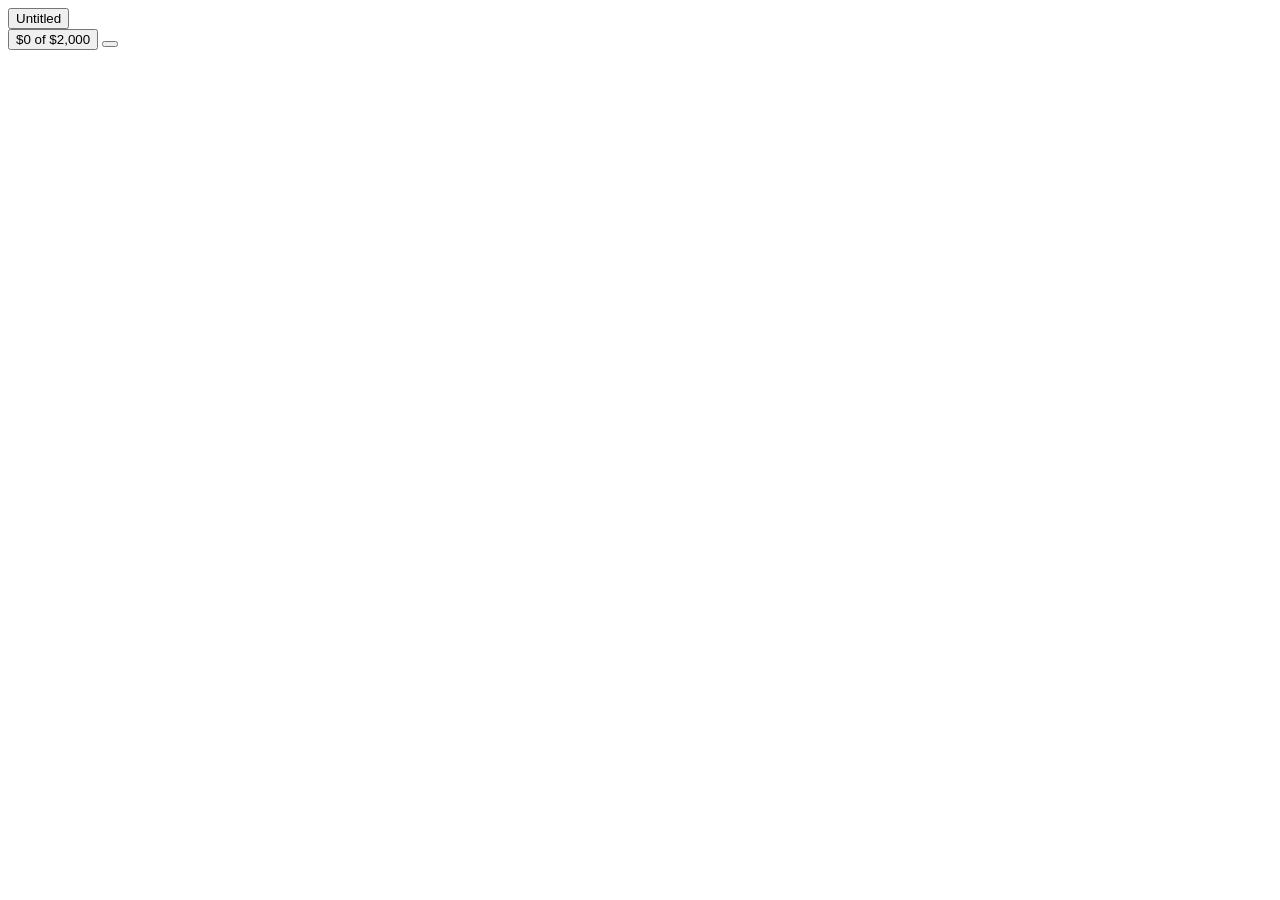
==== app/index.html @ 0c310a6a "4.1.0: one recovery key for the whole cristianbagrin.com account - The data key goes under the accou" ====
<!doctype html>
<html lang="en" data-theme="light" data-font="serif" data-mode="write" data-format="basic">
<head>
  <meta charset="utf-8">
  <meta name="viewport" content="width=device-width, initial-scale=1, viewport-fit=cover">
  <title>Ten Dollar Words</title>
  <meta name="description" content="Ten Dollar Words: a writing app where every word costs $10.">
  <meta name="robots" content="noindex">
  <meta name="theme-color" content="#ffffff">
  <link rel="manifest" href="manifest.webmanifest">
  <link rel="icon" href="icons/icon.svg" type="image/svg+xml">
  <link rel="apple-touch-icon" href="icons/icon-180.png">
  <link rel="preconnect" href="https://fonts.googleapis.com">
  <link rel="preconnect" href="https://fonts.gstatic.com" crossorigin>
  <!-- The page's serif, the typewriter option, and the Traditional Chinese fallback. The UI is the system font. -->
  <link rel="stylesheet" href="https://fonts.googleapis.com/css2?family=Source+Serif+4:ital,opsz,wght@0,8..60,300..800;1,8..60,300..800&amp;family=Courier+Prime:ital,wght@0,400;0,700;1,400;1,700&amp;family=Noto+Serif+TC:wght@400;700&amp;display=swap">
  <link rel="stylesheet" href="css/base.css?v=4.1.0">
  <link rel="stylesheet" href="css/page.css?v=4.1.0">
  <link rel="stylesheet" href="css/margin.css?v=4.1.0">
  <link rel="stylesheet" href="css/surfaces.css?v=4.1.0">
</head>
<body>
  <!-- Drafts: a sidebar that comes over from the left edge (a sheet on a phone). -->
  <div id="drafts-edge" class="drafts-edge" aria-hidden="true"></div>
  <aside id="drafts" class="drafts" aria-labelledby="drafts-title"></aside>
  <!-- The spine: the draft on the left, what it has cost on the right, and the command palette. -->
  <header id="spine" class="spine">
    <div class="spine-left">
      <button id="spine-title" class="spine-title" type="button" aria-controls="drafts" aria-expanded="false">
        <span class="spine-title-text">Untitled</span>
      </button>
      <button id="spine-stage" class="spine-stage" type="button" aria-haspopup="menu" hidden></button>
    </div>
    <div class="spine-right">
      <span id="spine-notes" class="spine-notes" hidden></span>
      <button id="spine-spend" class="spine-spend" type="button" aria-haspopup="dialog">
        <span class="spend-amt">$0</span><span class="spend-of"> of $2,000</span>
      </button>
      <button id="spine-sync" class="spine-sync" type="button" hidden><span class="sync-dot" aria-hidden="true"></span></button>
      <button id="spine-more" class="spine-more" type="button" aria-haspopup="dialog" aria-label="Commands"></button>
    </div>
  </header>

  <main id="page" class="page">
    <div id="sheet" class="sheet">
      <div id="surface" class="surface">
        <div id="gutter" class="gutter" aria-hidden="true"></div>
        <div id="under" class="under" aria-hidden="true"></div>
        <div id="editor" class="editor" role="textbox" aria-multiline="true" aria-label="Your draft"
          spellcheck="false" autocapitalize="sentences" autocorrect="off" translate="no"
          data-placeholder="Start writing. Every word costs $10."></div>
        <div id="aids" class="aids"></div>
        <div id="chips" class="chips"></div>
        <div id="margin" class="margin" aria-label="Margin"></div>
      </div>
    </div>
  </main>

  <!-- The margin's fixed parts: its switcher, a panel for Overflow, and cards pinned at its foot. -->
  <div id="margin-head" class="margin-head" hidden></div>
  <div id="margin-panel" class="margin-panel" hidden></div>
  <div id="margin-foot" class="margin-foot" aria-live="polite"></div>

  <dialog id="palette" class="palette" aria-label="Commands"></dialog>
  <dialog id="drafts-dialog" class="drafts-sheet" aria-label="Drafts"></dialog>
  <dialog id="settings-dialog" class="settings" aria-labelledby="settings-title"></dialog>
  <dialog id="tally" class="tally" aria-label="Spend and budget"></dialog>
  <dialog id="margin-sheet" class="margin-sheet"></dialog>
  <dialog id="recovery-dialog" class="recovery" aria-labelledby="recovery-title"></dialog>
  <div id="toast" class="toast" role="status" aria-live="polite" hidden></div>

  <script src="js/data.js?v=4.1.0"></script>
  <script src="js/inline.js?v=4.1.0"></script>
  <script src="js/engine.js?v=4.1.0"></script>
  <script src="js/marks.js?v=4.1.0"></script>
  <script src="js/spell.js?v=4.1.0"></script>
  <script src="js/notion-map.js?v=4.1.0"></script>
  <script src="js/sound.js?v=4.1.0"></script>
  <script src="js/store.js?v=4.1.0"></script>
  <script src="js/ai.js?v=4.1.0"></script>
  <script src="js/ai-mock.js?v=4.1.0"></script>
  <script src="js/notion.js?v=4.1.0"></script>
  <script src="js/sync.js?v=4.1.0"></script>
  <script src="js/vault.js?v=4.1.0"></script>
  <script src="js/account-keyring.js?v=4.1.0"></script>
  <script src="js/keyring.js?v=4.1.0"></script>
  <script src="js/account.js?v=4.1.0"></script>
  <script src="js/formats.js?v=4.1.0"></script>
  <script src="js/keys.js?v=4.1.0"></script>
  <script src="js/editor.js?v=4.1.0"></script>
  <script src="js/ui.js?v=4.1.0"></script>
  <script src="js/spine.js?v=4.1.0"></script>
  <script src="js/margin.js?v=4.1.0"></script>
  <script src="js/review.js?v=4.1.0"></script>
  <script src="js/drafts.js?v=4.1.0"></script>
  <script src="js/dialogs.js?v=4.1.0"></script>
  <script src="js/alts.js?v=4.1.0"></script>
  <script src="js/menu.js?v=4.1.0"></script>
  <script src="js/overflow.js?v=4.1.0"></script>
  <script src="js/lab.js?v=4.1.0"></script>
  <script src="js/challenges.js?v=4.1.0"></script>
  <script src="js/challenge-ui.js?v=4.1.0"></script>
  <script src="js/desk.js?v=4.1.0"></script>
  <script src="js/blocks.js?v=4.1.0"></script>
  <script src="js/notes.js?v=4.1.0"></script>
  <script src="js/bubble.js?v=4.1.0"></script>
  <script src="js/links.js?v=4.1.0"></script>
  <script src="js/fx.js?v=4.1.0"></script>
  <script src="js/bench.js?v=4.1.0"></script>
  <script src="js/palette.js?v=4.1.0"></script>
  <script src="js/app.js?v=4.1.0"></script>
</body>
</html>
---- app/css/surfaces.css ----
/* Things that float: dialogs and sheets, the palette, the drafts switcher, settings, the tally,
   the bar over a selection, the "/" menu, colors. All white paper, 13px corners, one shadow. */

/* ---------- Dialogs: grow from their source, fade back the same way ---------- */
dialog {
  padding: 0; border: 0; max-width: calc(100vw - 32px); max-height: calc(100dvh - 32px);
  background: var(--paper); color: var(--ink); border-radius: var(--r); box-shadow: var(--shadow-lg);
  font: 400 13px/1.4 var(--font-ui); overscroll-behavior: contain;
  transition: opacity 120ms ease, transform 240ms var(--spring);
}
dialog::backdrop { background: var(--scrim); animation: fade-in 140ms ease; transition: opacity 110ms ease; }
dialog.is-entering { opacity: 0; transform: scale(.97); transition: none; }
dialog.is-leaving { opacity: 0; transform: scale(.985); transition-duration: 100ms; transition-timing-function: ease-in; pointer-events: none; }
dialog.is-leaving::backdrop { opacity: 0; }
dialog.is-anchored { margin: 0; position: fixed; }
dialog.is-anchored::backdrop { background: transparent; }
.grabber { display: none; }
.dlg-head { display: flex; align-items: center; justify-content: space-between; gap: 12px; padding: 14px 12px 8px 18px; }
.dlg-head h2 { font: 650 17px/1.2 var(--font-ui); letter-spacing: -.022em; outline: none; }

/* In the narrow layout every dialog is a bottom sheet with a grabber. */
dialog.as-sheet {
  position: fixed; inset: auto 0 0 0; margin: 0 auto; width: 100%; max-width: 640px;
  max-height: calc(100dvh - var(--safe-t) - var(--s7)); border-radius: var(--r-lg) var(--r-lg) 0 0;
  padding-bottom: var(--safe-b); transition: none; opacity: 1;
  bottom: var(--kb, 0px);
}
dialog.as-sheet.is-leaving { opacity: 1; }
dialog.as-sheet::backdrop { opacity: var(--sheet-k, 1); animation: fade-in 260ms ease; }
dialog.as-sheet .grabber { display: block; position: absolute; z-index: 3; top: 0; left: 50%; width: 80px; height: 22px; margin-left: -40px; touch-action: none; cursor: grab; }
dialog.as-sheet .grabber::before { content: ""; position: absolute; top: 6px; left: 22px; width: 36px; height: 5px; border-radius: 3px; background: var(--rule-2); }
dialog.as-sheet .sheet-drag { touch-action: none; }
@media (prefers-reduced-transparency: reduce) { dialog::backdrop { background: rgba(24, 28, 36, .35); } }

/* ---------- The command palette ---------- */
.palette { width: min(580px, calc(100vw - 32px)); margin-top: 13vh; max-height: min(560px, 72vh); overflow: hidden; }
.palette[open] { display: flex; flex-direction: column; }
.pal-search { position: relative; flex: none; display: flex; align-items: center; gap: 10px; padding: 0 16px; border-bottom: 1px solid var(--rule); }
.pal-search .icon { color: var(--ink-3); }
.pal-search input { height: 52px; padding: 0; border: 0; border-radius: 0; background: transparent; font: 400 17px/1 var(--font-ui); letter-spacing: -.022em; box-shadow: none !important; }
.pal-back { margin-left: -8px; }
.pal-crumb { flex: none; color: var(--ink-2); font: 600 13px/1 var(--font-ui); }
.pal-list { flex: 1; min-height: 0; overflow-y: auto; padding: 6px; scroll-padding: 6px; }
.pal-group { padding: 10px 10px 4px; color: var(--ink-2); font: 600 12px/1.2 var(--font-ui); }
.pal-row {
  display: flex; align-items: center; gap: 12px; width: 100%; min-height: 36px; padding: 6px 10px;
  border: 0; border-radius: var(--r-sm); background: transparent; color: var(--ink); text-align: left; font: 400 13.5px/1.25 var(--font-ui); letter-spacing: -.01em;
}
.pal-row .icon { color: var(--ink-2); }
.pal-row.is-on { background: var(--canvas); box-shadow: inset 0 0 0 1px var(--rule); }
.pal-row.is-on .icon { color: var(--ink); }
.pal-row:active { background: var(--press); }
.pal-row[aria-disabled="true"] { color: var(--ink-3); }
.pal-label { flex: 1; min-width: 0; }
.pal-note { color: var(--ink-2); font-size: 12px; white-space: nowrap; overflow: hidden; text-overflow: ellipsis; max-width: 45%; }
.pal-state { color: var(--ink-2); font-size: 12px; }
.pal-state.is-on { color: var(--blue); font-weight: 600; }
.pal-check { color: var(--blue); }
.pal-desc { display: block; color: var(--ink-2); font-size: 12px; margin-top: 2px; letter-spacing: 0; }
.pal-empty { padding: 21px 12px; color: var(--ink-2); text-align: center; }
.pal-foot { flex: none; display: flex; align-items: center; gap: 14px; padding: 9px 16px; border-top: 1px solid var(--rule); color: var(--ink-2); font-size: 12px; font-variant-numeric: tabular-nums; }
.pal-foot .pal-count { flex: 1; min-width: 0; overflow: hidden; text-overflow: ellipsis; white-space: nowrap; }
.pal-foot .pal-keys { display: inline-flex; align-items: center; gap: 5px; white-space: nowrap; }
.palette.as-sheet { margin-top: 0; max-height: 82dvh; height: 82dvh; }
.palette.as-sheet .pal-search { padding-top: 14px; border-bottom: 0; }
.palette.as-sheet .pal-search input { height: 44px; padding: 0 12px; border-radius: var(--r-sm); background: var(--canvas); font-size: 16px; }
.palette.as-sheet .pal-search > .icon { display: none; }
.palette.as-sheet .pal-row { min-height: 46px; font-size: 15px; }
.palette.as-sheet .pal-row .keys, .palette.as-sheet .pal-foot .pal-keys { display: none; }

/* ---------- Drafts: the sidebar ----------
   Out of sight until the pointer rests on the left edge (it comes over the page as a card and
   leaves with the pointer), or kept open from the title: docked beside the page when there is
   room, over it when there isn't. A sheet on a phone. */
:root { --dw: 292px; }
.drafts-edge { position: fixed; z-index: 39; top: calc(var(--spine-h) + var(--safe-t)); bottom: 0; left: 0; width: 22px; }
html[data-drafts]:not([data-drafts=""]) .drafts-edge { display: none; }
@media (max-width: 1079px), (hover: none) { .drafts-edge { display: none; } }
.drafts {
  position: fixed; z-index: 40; left: 8px; top: calc(var(--spine-h) + var(--safe-t) + 4px); bottom: 8px; width: var(--dw);
  display: flex; flex-direction: column; background: var(--paper); color: var(--ink);
  border-radius: var(--r); box-shadow: var(--shadow-lg);
  font: 400 13px/1.4 var(--font-ui);
  /* --dx is driven by the spring in drafts.js: it follows the pointer's intent and can turn round mid-flight. */
  transform: translate3d(var(--dx, calc(-100% - 24px)), 0, 0); visibility: hidden; will-change: transform; contain: layout paint;
}
html[data-drafts="peek"] .drafts, html[data-drafts="held"] .drafts, html[data-drafts="pinned"] .drafts, .drafts.is-moving { visibility: visible; }
/* Docked: flush with the edge, part of the desk and not a card over it. */
html[data-drafts="pinned"] .drafts { left: 0; top: 0; bottom: 0; background: var(--canvas); border-radius: 0; box-shadow: none; }
@media (max-width: 1079px) { .drafts { display: none; } }

@media (prefers-contrast: more) { .drafts { box-shadow: inset -1px 0 0 var(--ink-3); } }

.dr { flex: 1; min-height: 0; display: flex; flex-direction: column; }
.dr-head { flex: none; display: flex; align-items: center; gap: 2px; height: calc(var(--spine-h) + 2px); padding: 0 8px 0 16px; }
.dr-name { flex: 1; min-width: 0; margin: 0; overflow: hidden; text-overflow: ellipsis; white-space: nowrap; font: 600 13px/1.2 var(--font-ui); letter-spacing: -.006em; color: var(--ink); }
.dr-tool {
  position: relative; display: inline-grid; place-items: center; flex: none; width: 28px; height: 28px; padding: 0; border: 0; border-radius: var(--r-xs);
  background: transparent; color: var(--ink-3); transition: background-color 120ms ease, color 120ms ease, transform var(--press-t) ease-out;
}
.dr-tool:hover { background: var(--hover); color: var(--ink); }
.dr-tool:active { transform: scale(.92); }
.dr-tool .icon { width: 15px; height: 15px; }
.dr-pin[aria-pressed="true"] { color: var(--ink); }
/* The sync button: tiny, and it says what it knows when you rest on it. */
.dr-sync .icon { width: 13px; height: 13px; }
.dr-sync[data-state="syncing"] .icon, .dr-sync[data-state="other-tab"] .icon { animation: turn 900ms linear infinite; color: var(--blue); }
.dr-sync[data-state="error"] { color: var(--red); }
.dr-sync[data-state="offline"] { color: var(--warn); }
@keyframes turn { to { transform: rotate(360deg); } }

.dr-find { flex: none; position: relative; margin: 0 10px 8px; }
.dr-find .icon { position: absolute; left: 9px; top: 8px; width: 14px; height: 14px; color: var(--ink-3); pointer-events: none; }
.dr-find-input.dr-find-input { width: 100%; height: 30px; padding: 0 8px 0 30px; border: 0; border-radius: var(--r-sm); background: var(--hover); font-size: 13px; }

/* The view: group, sort, filter. Quiet words until you want them. */
.dr-bar { flex: none; display: flex; align-items: center; gap: 1px; padding: 0 8px 4px 10px; }
.dr-view {
  position: relative; display: inline-flex; align-items: center; gap: 4px; height: 26px; padding: 0 7px; border: 0; border-radius: var(--r-xs);
  background: transparent; color: var(--ink-2); font: 500 12px/1 var(--font-ui); white-space: nowrap; max-width: 104px;
  transition: background-color 120ms ease, color 120ms ease;
}
.dr-view > span:first-child { overflow: hidden; text-overflow: ellipsis; }
.dr-view:hover { background: var(--hover); color: var(--ink); }
.dr-view-icon { margin-left: auto; width: 26px; padding: 0; justify-content: center; color: var(--ink-3); }
.dr-view-icon .icon { width: 14px; height: 14px; }
.dr-dir { display: inline-grid; transition: transform 260ms var(--spring); }
.dr-dir.is-asc { transform: rotate(180deg); }
.dr-dir .icon { width: 11px; height: 11px; stroke-width: 1.8; }
.dr-n { display: inline-grid; place-items: center; min-width: 15px; height: 15px; padding: 0 4px; border-radius: 8px; background: var(--blue); color: var(--paper); font: 650 10px/1 var(--font-ui); font-variant-numeric: tabular-nums; }
.dr-filters { flex: none; display: flex; flex-wrap: wrap; gap: 4px; padding: 2px 16px 8px; }

.dr-list { flex: 1; min-height: 0; overflow-y: auto; overscroll-behavior: contain; list-style: none; margin: 0; padding: 0 6px 16px; scrollbar-width: thin; }
.dr-group-row { margin-top: 13px; }
.dr-group-row:first-child { margin-top: 4px; }
.dr-group {
  display: flex; align-items: center; gap: 6px; width: 100%; height: 26px; padding: 0 10px; border: 0; border-radius: var(--r-xs);
  background: transparent; color: var(--ink-2); font: 600 12px/1 var(--font-ui); text-align: left;
}
.dr-group .icon { width: 12px; height: 12px; color: var(--ink-3); opacity: 0; transition: opacity 120ms ease, transform 260ms var(--spring); }
.dr-group:hover .icon, .dr-group:focus-visible .icon, .dr-group.is-folded .icon { opacity: 1; }
.dr-group.is-folded .icon { transform: rotate(-90deg); }
.dr-group:hover { color: var(--ink); }

.dr-row { position: relative; padding: 5px 4px 6px 10px; border-radius: var(--r-sm); cursor: pointer; transition: background-color 100ms ease; }
.dr-row:hover, .dr-row:focus-within { background: var(--hover); }
.dr-row:active { background: var(--press); }
.dr-row.is-current { background: color-mix(in srgb, var(--blue-mark) 9%, transparent); }
.dr-line { display: flex; align-items: center; min-height: 24px; }
.dr-open { flex: 0 1 auto; min-width: 0; padding: 0; border: 0; background: transparent; color: var(--ink); text-align: left; cursor: pointer; }
.dr-open:focus-visible { outline-offset: 2px; border-radius: 3px; }
.dr-title { display: block; overflow: hidden; text-overflow: ellipsis; white-space: nowrap; font: 400 15px/1.5 var(--font-serif); }
.dr-row.is-current .dr-title { font-weight: 600; }
/* ↗ rides in the title's line: there on the open draft, on hover for the rest. */
.dr-ext, .dr-del {
  position: relative; flex: none; display: inline-grid; place-items: center; width: 22px; height: 22px; margin-left: 2px; padding: 0; border: 0; border-radius: var(--r-xs);
  background: transparent; color: var(--ink-3); opacity: 0; transition: opacity 120ms ease, background-color 120ms ease, color 120ms ease;
}
.dr-ext .icon { width: 12px; height: 12px; stroke-width: 1.7; }
.dr-del .icon { width: 13px; height: 13px; }
.dr-del { margin-left: auto; }
.dr-row:hover :is(.dr-ext, .dr-del), .dr-row:focus-within :is(.dr-ext, .dr-del), .dr-row.is-current .dr-ext { opacity: 1; }
.dr-ext:hover { background: var(--hover); color: var(--blue); }
.dr-del:hover { background: var(--red-wash); color: var(--red); }
@media (hover: none) { .dr-ext, .dr-del { opacity: 1; } }
.dr-props { display: flex; flex-wrap: wrap; gap: 4px; margin: 1px 0 1px -1px; }
.dr-empty, .dr-foot { margin: 0; padding: 21px 14px; color: var(--ink-2); list-style: none; }
.dr-foot { flex: none; padding: 10px 16px calc(12px + var(--safe-b)); font-size: 12px; }

/* A property is a chip: a soft tint of its Notion color, and a button. */
.chip {
  --c: var(--ink-3);
  position: relative; display: inline-flex; align-items: center; gap: 5px; max-width: 100%; height: 20px; padding: 0 7px; border: 0; border-radius: 4px;
  background: color-mix(in srgb, var(--ink) 7%, transparent); color: var(--ink-2); font: 500 11.5px/1 var(--font-ui); letter-spacing: .005em; white-space: nowrap; cursor: pointer;
  transition: background-color 120ms ease, box-shadow 120ms ease, opacity 120ms ease, transform var(--press-t) ease-out;
}
.chip-text { overflow: hidden; text-overflow: ellipsis; }
.chip.is-tint { background: color-mix(in srgb, var(--c) 15%, var(--paper)); color: color-mix(in srgb, var(--c) 62%, var(--ink)); }
.chip.t-status { border-radius: 10px; padding: 0 8px 0 7px; }
.chip-dot { flex: none; width: 6px; height: 6px; border-radius: 50%; background: var(--c); }
.chip:hover { box-shadow: 0 0 0 1px color-mix(in srgb, var(--c) 45%, transparent); }
.chip:active { transform: scale(.95); }
.chip .icon { width: 10px; height: 10px; stroke-width: 2; }
/* An empty property is only an offer, and only when you're on the row. */
.chip.is-empty { background: transparent; color: var(--ink-3); font-weight: 400; opacity: 0; padding: 0 5px; }
.chip.is-empty::before { content: "+"; }
.dr-row:hover .chip.is-empty, .dr-row:focus-within .chip.is-empty, .dr-row.is-current .chip.is-empty { opacity: 1; }
.chip.is-empty:hover { background: var(--hover); color: var(--ink); box-shadow: none; }
@media (hover: none) { .chip.is-empty { opacity: 1; } }
.chip.is-filter { height: 22px; }

.drafts-sheet.as-sheet { max-height: 88dvh; height: 88dvh; width: 100%; }
.drafts-sheet[open] { display: flex; flex-direction: column; }
.drafts-sheet .dr-head { padding-top: 14px; height: 58px; }
.drafts-sheet .dr-name { font-size: 16px; }
.drafts-sheet .dr-pin { display: none; }
.drafts-sheet .dr-tool { width: 40px; height: 40px; }
.drafts-sheet .dr-find-input.dr-find-input { height: 40px; font-size: 16px; }
.drafts-sheet .dr-find .icon { top: 13px; }
.drafts-sheet .dr-view { height: 34px; font-size: 13px; }
.drafts-sheet .dr-row { padding: 9px 6px 10px 12px; }
.drafts-sheet .dr-title { font-size: 16px; }
.drafts-sheet .chip { height: 26px; font-size: 12.5px; }
.drafts-sheet .dr-ext, .drafts-sheet .dr-del { width: 36px; height: 36px; }

/* ---------- The tally (click the spend) ---------- */
.tally { width: 330px; padding: 16px 16px 14px; }
.tally-amt { display: grid; gap: 3px; }
.tally-spent { color: var(--red); font: 650 30px/1 var(--font-ui); letter-spacing: -.025em; font-variant-numeric: tabular-nums; }
.tally-of { color: var(--ink-2); font-size: 12.5px; font-variant-numeric: tabular-nums; }
.tally-amt.is-over .tally-of { color: var(--red); }
.tally-meter { height: 3px; margin-top: 12px; border-radius: 2px; background: var(--rule); overflow: hidden; }
.tally-meter span { display: block; height: 100%; border-radius: inherit; background: var(--red-mark); transition: width 400ms var(--spring); }
.tally-stats { display: grid; grid-template-columns: 1fr 1fr; gap: 10px 16px; margin: 14px 0 0; }
.tally-stat dt { color: var(--ink-2); font-size: 11.5px; }
.tally-stat dd { margin: 2px 0 0; font: 600 15px/1.2 var(--font-ui); letter-spacing: -.015em; font-variant-numeric: tabular-nums; }
.tally-budget { margin-top: 16px; padding-top: 13px; border-top: 1px solid var(--rule); display: grid; gap: 8px; }
.tally-label { font-weight: 600; font-size: 12.5px; }
.presets { display: flex; flex-wrap: wrap; gap: 5px; }
.preset {
  height: 30px; padding: 0 10px; border: 1px solid var(--rule-2); border-radius: var(--r-sm); background: var(--paper); color: var(--ink);
  font: 600 12.5px/1 var(--font-ui); font-variant-numeric: tabular-nums; transition: background-color 120ms ease, transform var(--press-t) ease-out;
}
.preset:hover { background: var(--canvas); }
.preset:active { transform: scale(.96); }
.preset.is-on { background: var(--ink); border-color: var(--ink); color: var(--paper); }
.tally-custom { display: flex; gap: 6px; }
.tally-custom .money-input { width: 130px; height: 30px; }
.tally-review {
  display: flex; align-items: center; gap: 9px; width: 100%; height: 40px; margin-top: 14px; padding: 0 12px;
  border: 0; border-radius: var(--r-sm); background: var(--blue-wash); color: var(--blue); font: 600 13px/1 var(--font-ui);
  transition: transform var(--press-t) ease-out;
}
.tally-review span:not(.keys) { flex: 1; text-align: left; }
.tally-review:active { transform: scale(.98); }
.tally.as-sheet { padding: 26px 21px calc(21px + var(--safe-b)); }
.tally.as-sheet .preset { height: 40px; padding: 0 13px; }
.tally.as-sheet .tally-review { height: 48px; }

/* ---------- Settings: sections on the left, the section on the right ---------- */
.settings { width: min(780px, calc(100vw - 32px)); height: min(620px, calc(100dvh - 64px)); overflow: hidden; }
.settings[open] { display: grid; grid-template-columns: 196px 1fr; }
.set-nav { display: flex; flex-direction: column; gap: 1px; padding: 14px 8px; background: var(--canvas); border-right: 1px solid var(--rule); overflow-y: auto; }
.set-nav h2 { padding: 2px 10px 12px; font: 650 17px/1.2 var(--font-ui); letter-spacing: -.022em; }
.set-nav-item {
  display: flex; align-items: center; gap: 10px; height: 34px; padding: 0 10px; border: 0; border-radius: var(--r-sm);
  background: transparent; color: var(--ink); text-align: left; font: 400 13px/1 var(--font-ui);
}
.set-nav-item .icon { color: var(--ink-2); }
.set-nav-item:hover { background: var(--hover); }
.set-nav-item[aria-current="true"] { background: var(--paper); box-shadow: var(--shadow-sm); font-weight: 600; }
.set-nav-item .chev-r { display: none; margin-left: auto; color: var(--ink-3); }
.set-version { margin-top: auto; padding: 10px; color: var(--ink-3); font-size: 11.5px; }
.set-main { position: relative; overflow-y: auto; padding: 18px 34px 34px; }
.set-close { position: absolute; top: 10px; right: 10px; }
.set-main-head { display: flex; align-items: center; gap: 4px; margin: 0 0 18px; }
.set-main-head h3 { font: 650 22px/1.2 var(--font-ui); letter-spacing: -.022em; }
.set-back { display: none; margin-left: -10px; }
.set-group { display: grid; margin-bottom: 21px; border-radius: var(--r); box-shadow: inset 0 0 0 1px var(--rule); }
.set-group-title { margin: 0 0 6px 2px; color: var(--ink-2); font: 600 12px/1.3 var(--font-ui); }
.set-row { display: flex; align-items: center; justify-content: space-between; gap: 16px; min-height: 48px; padding: 10px 14px; }
.set-row + .set-row { border-top: 1px solid var(--rule); }
.set-row.is-stack { display: grid; justify-content: stretch; gap: 8px; }
.set-label { display: grid; gap: 2px; min-width: 0; cursor: default; }
.set-label > span:first-child { color: var(--ink); font-size: 13px; }
.set-label .hint { font-size: 12px; }
.set-note { margin: -12px 2px 21px; color: var(--ink-2); font-size: 12px; line-height: 1.5; }
.set-actions { display: flex; flex-wrap: wrap; gap: 8px; align-items: center; }
.set-field { display: grid; gap: 6px; }
.set-field > label, .set-sub { font-weight: 600; font-size: 12.5px; }
.set-status { color: var(--ink-2); font-size: 12.5px; }
.set-status:empty { display: none; }
.set-status.is-error { color: var(--red); }
.fonts { display: grid; grid-template-columns: 1fr 1fr; gap: 8px; }
.font-card { display: grid; gap: 4px; padding: 12px; border: 1px solid var(--rule-2); border-radius: var(--r); background: var(--paper); cursor: pointer; text-align: left; color: var(--ink); }
.font-card:has(input:checked) { border-color: var(--blue-mark); box-shadow: inset 0 0 0 1px var(--blue-mark); background: var(--blue-wash); }
.font-card:has(input:focus-visible) { outline: 2px solid var(--blue); outline-offset: 2px; }
.font-sample { font-size: 22px; line-height: 1.1; }
.font-name { font-size: 12.5px; font-weight: 600; }
.font-desc { font-size: 11.5px; color: var(--ink-2); }
.range-row { display: flex; align-items: center; gap: 10px; }
.range-row input { flex: 1; min-width: 0; }
.key-row { display: flex; gap: 8px; }
.key-row input { flex: 1; min-width: 0; }
.steps { display: grid; gap: 4px; margin: 0; padding-left: 20px; color: var(--ink-2); font-size: 12.5px; }
.acct-form { display: grid; gap: 12px; }
.acct-sub { padding: 14px; border-radius: var(--r); box-shadow: inset 0 0 0 1px var(--rule); }
.recovery-input { font: 500 14px/1.2 var(--font-code); letter-spacing: .06em; text-transform: uppercase; }
.recovery-input::placeholder { text-transform: none; letter-spacing: .04em; }

/* ---------- The recovery key: one quiet card, the key on a slip of paper ---------- */
.recovery { width: 460px; }
.recovery::backdrop { background: color-mix(in srgb, var(--scrim) 160%, transparent); backdrop-filter: blur(3px); -webkit-backdrop-filter: blur(3px); }
.recovery-card { display: grid; justify-items: center; padding: 34px 34px 24px; text-align: center; }
.recovery-seal { display: grid; place-items: center; width: 44px; height: 44px; margin-bottom: 16px; border-radius: 50%; color: var(--blue); background: var(--blue-wash); box-shadow: inset 0 0 0 1px color-mix(in srgb, var(--blue-mark) 22%, transparent); }
.recovery-card h2 { margin: 0 0 8px; font: 600 25px/1.2 var(--font-serif); letter-spacing: -.012em; }
.recovery-lede { max-width: 34ch; margin: 0 0 21px; color: var(--ink-2); font-size: 13.5px; line-height: 1.55; }
.recovery-slip {
  position: relative; width: 100%; padding: 19px 16px; border-radius: var(--r-sm);
  background: linear-gradient(var(--canvas), var(--canvas)) padding-box;
  box-shadow: inset 0 0 0 1px var(--rule), 0 1px 0 var(--paper);
}
.recovery-slip::before, .recovery-slip::after { content: ""; position: absolute; top: 50%; width: 10px; height: 10px; margin-top: -5px; border-radius: 50%; background: var(--paper); box-shadow: inset 0 0 0 1px var(--rule); }
.recovery-slip::before { left: -5px; clip-path: inset(0 0 0 50%); }
.recovery-slip::after { right: -5px; clip-path: inset(0 50% 0 0); }
.recovery-key { display: flex; flex-wrap: wrap; justify-content: center; gap: 4px 12px; font: 500 17px/1.5 var(--font-code); letter-spacing: .1em; color: var(--ink); user-select: all; -webkit-user-select: all; }
.recovery-break { flex-basis: 100%; height: 0; }
.recovery-actions { display: flex; gap: 8px; margin: 14px 0 19px; }
.recovery-actions .icon { width: 14px; height: 14px; }
.recovery-fine { max-width: 38ch; margin: 0 0 21px; color: var(--ink-3); font-size: 12px; line-height: 1.5; }
.recovery-foot { display: flex; align-items: center; justify-content: space-between; gap: 16px; width: 100%; padding-top: 16px; border-top: 1px solid var(--rule); }
.recovery-check { display: inline-flex; align-items: center; gap: 8px; font-size: 13px; font-weight: 500; cursor: pointer; }
.recovery-check input { width: 16px; height: 16px; margin: 0; accent-color: var(--ink); }
.recovery-foot .btn { min-width: 112px; }
@media (max-width: 520px) {
  .recovery-card { padding: 28px 20px 18px; }
  .recovery-key { font-size: 15.5px; gap: 2px 9px; }
}
.dict { display: flex; flex-wrap: wrap; gap: 5px; }
.dict-chip { display: inline-flex; align-items: center; gap: 2px; height: 28px; padding: 0 2px 0 10px; border-radius: 14px; background: var(--canvas); box-shadow: inset 0 0 0 1px var(--rule); font: 500 12.5px/1 var(--font-ui); }
.dict-x { display: inline-grid; place-items: center; width: 24px; height: 24px; padding: 0; border: 0; border-radius: 12px; background: transparent; color: var(--ink-2); }
.dict-x:hover { background: var(--hover); }
.dict-x .icon { width: 12px; height: 12px; }
.settings.as-sheet { height: 92dvh; max-height: 92dvh; width: 100%; }
.settings.as-sheet[open] { display: block; }
.settings.as-sheet .set-nav { border: 0; background: var(--paper); padding: 26px 13px 21px; height: 100%; }
.settings.as-sheet .set-nav-item { height: 48px; font-size: 15px; padding: 0 12px; border-radius: 0; border-bottom: 1px solid var(--rule); }
.settings.as-sheet .set-nav-item[aria-current="true"] { background: transparent; box-shadow: none; font-weight: 400; }
.settings.as-sheet .set-nav-item .chev-r { display: block; }
.settings.as-sheet .set-main { position: absolute; inset: 0; padding: 26px 21px calc(34px + var(--safe-b)); background: var(--paper); transform: translateX(100%); transition: transform var(--spring-t) var(--spring); visibility: hidden; }
.settings.as-sheet.is-pushed .set-main { transform: none; visibility: visible; }
.settings.as-sheet .set-back { display: inline-grid; }
.settings.as-sheet .set-close { top: 16px; }
.settings.as-sheet .set-row { min-height: 52px; }
.settings.as-sheet .set-nav h2 { font-size: 22px; padding-bottom: 16px; }

/* ---------- Shortcuts ---------- */
.shortcuts { width: min(760px, calc(100vw - 32px)); max-height: min(680px, calc(100dvh - 64px)); overflow-y: auto; }
.keys-grid { columns: 2 300px; column-gap: 34px; padding: 0 22px 22px; }
.keys-group { break-inside: avoid; margin-bottom: 18px; }
.keys-group h3 { margin-bottom: 6px; color: var(--ink-2); font: 600 12px/1.3 var(--font-ui); }
.keys-row { display: flex; justify-content: space-between; align-items: center; gap: 12px; min-height: 28px; border-bottom: 1px solid var(--rule); font-size: 13px; }
.keys-row:last-child { border-bottom: 0; }
.keys-head-end { display: flex; align-items: center; gap: 4px; }
.key-cell { display: inline-flex; align-items: center; gap: 2px; }
.key-set {
  display: inline-flex; align-items: center; justify-content: flex-end; min-width: 44px; height: 24px; padding: 0 3px; border: 0; border-radius: var(--r-xs);
  background: transparent; color: var(--ink-3); font: 500 11.5px/1 var(--font-ui); transition: background-color 80ms ease;
}
.key-set:hover { background: var(--hover); color: var(--ink); }
.key-set.is-empty { opacity: 0; padding: 0 7px; }
.keys-row:hover .key-set.is-empty, .key-set.is-empty:focus-visible { opacity: 1; }
.key-set.is-recording { padding: 0 8px; background: var(--blue-wash); color: var(--blue); font-weight: 600; box-shadow: inset 0 0 0 1px var(--blue-mark); }
.key-reset { display: grid; place-items: center; width: 22px; height: 22px; padding: 0; border: 0; border-radius: var(--r-xs); background: transparent; color: var(--ink-3); opacity: 0; }
.key-reset .icon { width: 12px; height: 12px; }
.keys-row:hover .key-reset, .key-reset:focus-visible { opacity: 1; }
.key-reset:hover { background: var(--hover); color: var(--ink); }

/* ---------- The margin's content in a sheet (narrow layout) ---------- */
.margin-sheet { width: 100%; }
.margin-sheet[open] { display: flex; flex-direction: column; }
.margin-sheet.is-tall { height: 80dvh; }
.ms-head { flex: none; display: flex; align-items: center; gap: 8px; padding: 22px 12px 8px 21px; }
.ms-title { flex: 1; font: 650 17px/1.2 var(--font-ui); letter-spacing: -.022em; }
.ms-close { width: 44px; height: 44px; }
.ms-body { flex: 1; min-height: 0; overflow-y: auto; padding: 4px 21px calc(21px + var(--safe-b)); }
.margin-sheet .ov-text { min-height: 40vh; height: 100%; }
.margin-sheet .alts { position: static; transform: none; width: auto; margin: 0; padding: 0; box-shadow: none; }
.margin-sheet .alts-head .alts-title, .margin-sheet .alts-close { display: none; }
.margin-sheet .alts-head .seg { margin-left: 0; }
.margin-sheet .alts-input { font-size: 17px; padding: 8px; }
.margin-sheet .nn { position: static; transform: none; width: auto; }

/* ---------- The bar over a selection ---------- */
.bubble {
  position: fixed; z-index: 58; display: flex; align-items: center; gap: 1px; height: 38px; padding: 0 4px;
  background: var(--paper); color: var(--ink); border-radius: 11px; box-shadow: var(--shadow-lg);
  font: 500 13px/1 var(--font-ui); white-space: nowrap; transform-origin: 50% 100%;
}
.bubble.is-in { animation: grow-in var(--pop-t) var(--spring); }
.bub-btn {
  display: inline-flex; align-items: center; justify-content: center; gap: 6px; height: 30px; min-width: 30px; padding: 0 8px;
  border: 0; border-radius: 7px; background: transparent; color: var(--ink); font: inherit; transition: background-color 100ms ease;
}
.bub-btn:hover { background: var(--hover); }
.bub-btn:active { background: var(--press); }
.bub-btn.is-on { color: var(--blue); background: var(--blue-wash); }
.bub-btn { width: 32px; padding: 0; color: var(--ink-2); }
.bub-btn:hover { color: var(--ink); }
.bub-ai, .bub-ai:hover { color: var(--blue); }
/* The bar is over the words, so its tips go up and away from them; under the words, down. */
.bubble [data-tip]::after { top: auto; bottom: calc(100% + 10px); white-space: nowrap; max-width: none; }
.bubble.is-below [data-tip]::after { bottom: auto; top: calc(100% + 10px); }
.bub-sep { width: 1px; height: 18px; margin: 0 3px; background: var(--rule); }
@media (max-width: 1079px) { .bubble { height: 44px; } .bub-btn { height: 38px; min-width: 38px; } }

/* ---------- The "/" menu and colors ---------- */
.slash-menu {
  position: fixed; z-index: 60; width: 290px; max-height: min(380px, 50vh); overflow-y: auto; padding: 5px;
  background: var(--paper); color: var(--ink); border-radius: var(--r); box-shadow: var(--shadow-lg);
  font: 400 13px/1.25 var(--font-ui); animation: grow-in var(--pop-t) var(--spring); transform-origin: 0 0;
}
.slash-group { padding: 8px 9px 4px; color: var(--ink-2); font-size: 12px; font-weight: 600; }
.slash-item { display: flex; align-items: center; gap: 10px; width: 100%; padding: 5px 8px; border: 0; border-radius: var(--r-sm); background: transparent; color: inherit; text-align: left; font: inherit; }
.slash-item.is-on { background: var(--canvas); box-shadow: inset 0 0 0 1px var(--rule); }
.slash-icon { flex: none; display: grid; place-items: center; width: 34px; height: 34px; border-radius: var(--r-sm); background: var(--paper); box-shadow: inset 0 0 0 1px var(--rule); color: var(--ink-2); font: 500 13px/1 var(--font-serif); }
.slash-text { display: grid; gap: 1px; min-width: 0; }
.slash-hint { color: var(--ink-2); font-size: 12px; }
.slash-empty { padding: 8px 10px; color: var(--ink-2); }
.color-pop {
  position: fixed; z-index: 62; width: 236px; padding: 6px 9px 9px; background: var(--paper); color: var(--ink);
  border-radius: var(--r); box-shadow: var(--shadow-lg); font: 400 13px/1.2 var(--font-ui); animation: grow-in var(--pop-t) var(--spring);
}
.color-head { padding: 7px 1px 5px; color: var(--ink-2); font-size: 12px; font-weight: 600; }
.color-row { display: flex; flex-wrap: wrap; gap: 4px; }
.swatch { width: 24px; height: 24px; padding: 0; border: 0; border-radius: var(--r-xs); box-shadow: inset 0 0 0 1px var(--rule-2); background: var(--paper); color: var(--ink); font: 600 13px/24px var(--font-serif); text-align: center; }
.swatch:hover, .swatch:focus-visible { outline: 2px solid var(--blue); outline-offset: 1px; }
.swatch.is-on { box-shadow: inset 0 0 0 2px var(--blue); }
.sw-default { color: var(--ink); }
.link-card {
  position: fixed; z-index: 59; display: flex; align-items: center; gap: 1px; max-width: min(420px, calc(100vw - 16px)); height: 34px; padding: 0 3px;
  background: var(--paper); color: var(--ink); border-radius: 10px; box-shadow: var(--shadow-lg); font: 400 13px/1 var(--font-ui);
  animation: grow-in var(--pop-t) var(--spring); transform-origin: 20px 0;
}
.link-url { display: inline-flex; align-items: center; gap: 6px; min-width: 0; height: 28px; padding: 0 9px 0 7px; border-radius: 7px; color: var(--blue); text-decoration: none; }
.link-url span { overflow: hidden; text-overflow: ellipsis; white-space: nowrap; }
.link-url .icon { width: 13px; height: 13px; }
a.link-url:hover { background: var(--blue-wash); }
.link-url.is-plain { color: var(--ink-2); }
.link-act { flex: none; display: grid; place-items: center; width: 28px; height: 28px; padding: 0; border: 0; border-radius: 7px; background: transparent; color: var(--ink-2); }
.link-act:hover { background: var(--hover); color: var(--ink); }
.link-act .icon { width: 14px; height: 14px; }
.ctx-anchor { position: fixed; width: 1px; height: 1px; pointer-events: none; }
dialog:focus-visible { outline: none; }
.rn-sheet .rn-card:only-child .rn-card-kind { display: none; }

/* ---------- The bench: what you reach for, under the page ---------- */
.bench {
  position: fixed; z-index: 24; left: calc(var(--col-l, 89px) - 9px); bottom: calc(13px + var(--safe-b));
  display: flex; align-items: center; gap: 1px; height: 34px; padding: 0 3px;
  border-radius: 11px; background: var(--material); color: var(--ink-3);
  -webkit-backdrop-filter: blur(16px) saturate(1.6); backdrop-filter: blur(16px) saturate(1.6);
  box-shadow: 0 0 0 1px color-mix(in srgb, var(--ink) 7%, transparent);
  font: 500 12.5px/1 var(--font-ui); transition: opacity 400ms ease;
}
html.is-typing .bench:not(:hover):not(:focus-within) { opacity: .28; }
html.drafts-moving .bench { transition: left 300ms var(--spring), opacity 400ms ease; }
.bench-btn, .bench-format {
  position: relative; display: inline-flex; align-items: center; justify-content: center; gap: 3px; height: 28px; min-width: 30px; padding: 0 7px;
  border: 0; border-radius: 8px; background: transparent; color: var(--ink-2); font: inherit;
  transition: background-color 80ms ease, color 80ms ease, transform var(--press-t) ease-out;
}
.bench-btn { width: 30px; padding: 0; }
.bench-btn:hover, .bench-format:hover, .bench [aria-haspopup]:focus-visible { background: var(--hover); color: var(--ink); }
.bench-btn:active, .bench-format:active { transform: scale(.94); background: var(--press); }
.bench-btn.is-on { color: var(--blue); background: var(--blue-wash); }
.bench-format { padding: 0 5px 0 9px; color: var(--ink); font-weight: 600; }
.bench-format .icon { width: 12px; height: 12px; color: var(--ink-3); }
.bench-sep { width: 1px; height: 16px; margin: 0 3px; background: var(--rule-2); }
.bench-x { width: 0; min-width: 0; opacity: 0; overflow: hidden; transition: width 160ms var(--spring), opacity 120ms ease, background-color 80ms ease; }
.bench-x .icon { width: 12px; height: 12px; }
.bench:hover .bench-x, .bench-x:focus-visible { width: 26px; opacity: 1; overflow: visible; }
@media (max-width: 1079px) {
  .bench { left: 50%; transform: translateX(-50%); bottom: calc(10px + max(var(--safe-b), var(--kb, 0px))); height: 44px; padding: 0 5px; }
  .bench-btn, .bench-format { height: 38px; min-width: 40px; }
  .bench-btn { width: 40px; }
  .bench-x { display: none; }
  html.has-cards .bench, html.is-typing .bench { display: none; }
}
@media (prefers-reduced-transparency: reduce) { .bench { background: var(--paper); -webkit-backdrop-filter: none; backdrop-filter: none; } }

/* ---------- Effects (fx.js) ---------- */
.fx-layer { position: fixed; inset: 0; z-index: 70; pointer-events: none; overflow: hidden; contain: strict; }
.fx-glyph { position: absolute; white-space: pre; will-change: transform, opacity; }
.fx-money { position: absolute; left: 0; top: 0; color: var(--red); font: 700 14px/1 var(--font-ui); font-variant-numeric: tabular-nums; white-space: nowrap; will-change: transform, opacity; }
.fx-chad { position: absolute; border-radius: 50%; background: var(--canvas); box-shadow: inset 0 0 0 1px var(--rule-2), 0 1px 2px rgba(20, 30, 50, .18); will-change: transform, opacity; }
.fx-chad.is-red { background: var(--red-mark); box-shadow: none; }
.fx-chad.is-blue { background: var(--blue-mark); box-shadow: none; }
/* Trim reads: a blue pencil line travels down the text with a faint wash behind it. */
.fx-scan { position: absolute; overflow: hidden; animation: fade-in 160ms ease; }
.fx-scan i {
  position: absolute; left: 0; right: 0; top: -70px; height: 70px;
  background: linear-gradient(to bottom, transparent, color-mix(in srgb, var(--blue-mark) 13%, transparent));
  border-bottom: 1.5px solid var(--blue-mark); border-radius: 0 0 2px 2px;
  animation: fx-scan var(--t, 1400ms) cubic-bezier(.45, .05, .55, .95) infinite alternate;
}
@keyframes fx-scan { to { transform: translateY(calc(var(--run) + 70px)); } }
/* The challenge reel: names run past a window; a red pencil rings the one that stops. */
.fx-reel { position: absolute; height: 46px; display: grid; place-items: center; animation: reel-in 180ms var(--spring); transform-origin: 50% 100%; }
.fx-reel-window { width: 100%; height: 34px; border-radius: var(--r-sm); background: var(--paper); box-shadow: var(--shadow-lg); }
.fx-reel-mask {
  height: 100%; overflow: hidden; border-radius: inherit;
  -webkit-mask-image: linear-gradient(to bottom, transparent, #000 30%, #000 70%, transparent); mask-image: linear-gradient(to bottom, transparent, #000 30%, #000 70%, transparent);
}
.fx-reel.is-landed .fx-reel-mask { -webkit-mask-image: none; mask-image: none; }
.fx-reel.is-landed .fx-reel-window { animation: reel-land 320ms var(--spring); }
.fx-reel-list { will-change: transform; }
.fx-reel-row { height: 34px; padding: 0 16px; overflow: hidden; text-overflow: ellipsis; white-space: nowrap; text-align: center; color: var(--ink); font: 600 14px/34px var(--font-ui); letter-spacing: -.01em; }
.fx-ring { position: absolute; inset: -4px -8px; opacity: 0; }
.fx-ring svg { width: 100%; height: 100%; overflow: visible; }
.fx-ring path { fill: none; stroke: var(--red-mark); stroke-width: 2; stroke-linecap: round; vector-effect: non-scaling-stroke; stroke-dasharray: 1; stroke-dashoffset: 1; }
.fx-reel.is-landed .fx-ring { opacity: 1; }
.fx-reel.is-landed .fx-ring path { animation: ring-draw 380ms 60ms cubic-bezier(.4, 0, .2, 1) forwards; }
.fx-reel.is-leaving { opacity: 0; transform: translateY(8px) scale(.97); transition: opacity 200ms ease-in, transform 220ms ease-in; }
@keyframes reel-in { from { opacity: 0; transform: scale(.94); } }
@keyframes reel-land { 0% { transform: scale(1.06); } 100% { transform: scale(1); } }
@keyframes ring-draw { to { stroke-dashoffset: 0; } }
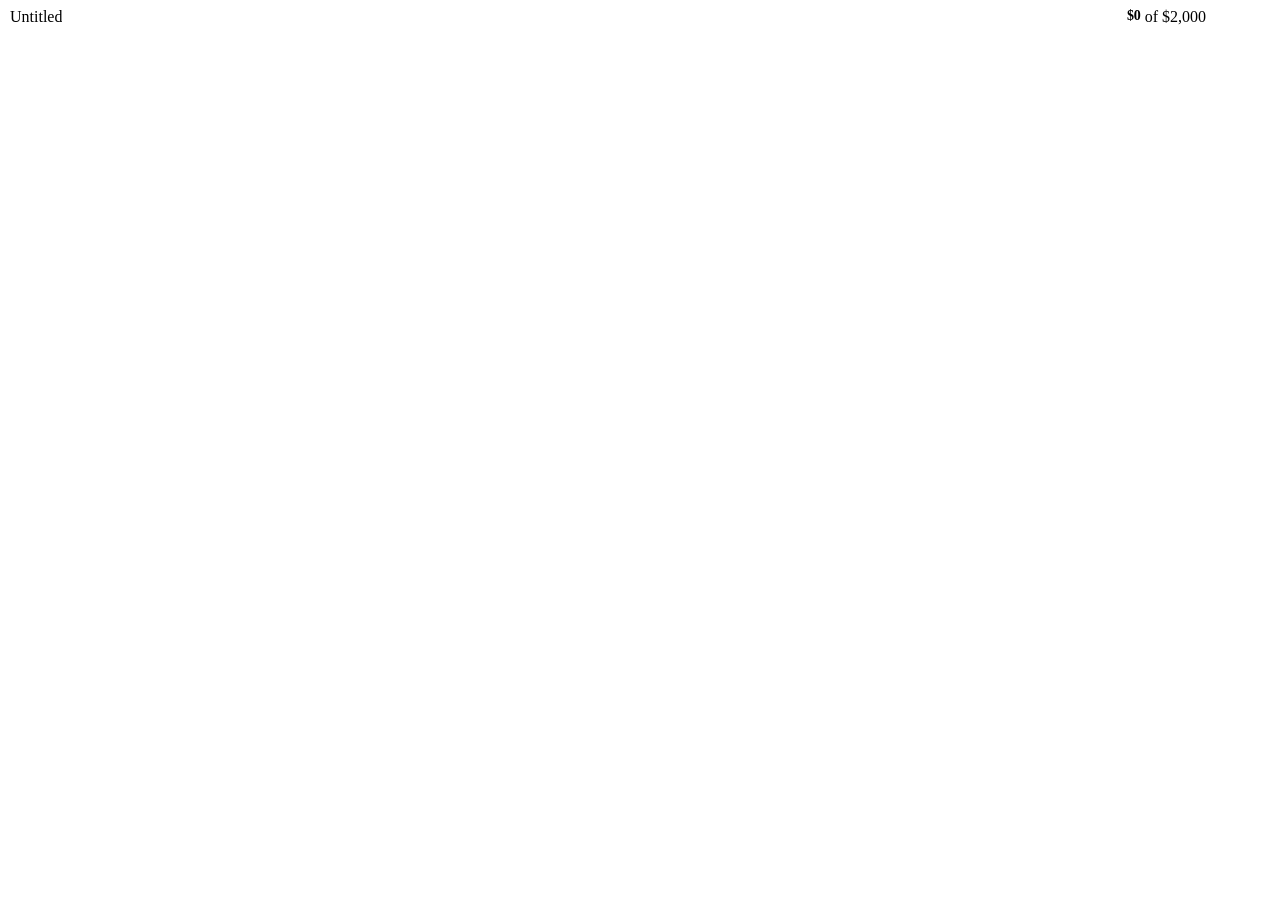
==== commit 600d226e: "Tidy: live low-risk fixes with undo, and Tidy with AI for grammar Pure rules in tidy.js (typos with " ====
--- a/app/index.html
+++ b/app/index.html
@@ -74,6 +74,7 @@
   <script src="js/engine.js?v=4.1.0"></script>
   <script src="js/marks.js?v=4.1.0"></script>
   <script src="js/spell.js?v=4.1.0"></script>
+  <script src="js/tidy.js?v=4.1.0"></script>
   <script src="js/notion-map.js?v=4.1.0"></script>
   <script src="js/sound.js?v=4.1.0"></script>
   <script src="js/store.js?v=4.1.0"></script>
--- a/app/css/page.css
+++ b/app/css/page.css
@@ -0,0 +1,385 @@
+/* The spine and the page: the text column, its pencil marks, formats, blocks. */
+
+/* ---------- The spine ---------- */
+.spine {
+  position: fixed; top: 0; left: 0; right: 0; z-index: 30;
+  display: flex; align-items: center; justify-content: space-between; gap: var(--s5);
+  height: calc(var(--spine-h) + var(--safe-t));
+  padding: var(--safe-t) max(var(--s4), env(safe-area-inset-right, 0px)) 0 max(var(--s4), env(safe-area-inset-left, 0px));
+  background: var(--material);
+  -webkit-backdrop-filter: blur(20px) saturate(1.6); backdrop-filter: blur(20px) saturate(1.6);
+  transition: opacity 500ms ease, box-shadow 200ms ease;
+}
+.spine.is-scrolled { box-shadow: 0 1px 0 var(--rule); }
+/* While you type the title and icons recede; the spend stays readable (ink-2 on paper, 6:1). */
+.spine-left, .spine-more, .spine-sync, .spine-notes { transition: opacity 500ms ease; }
+html.is-typing .spine:not(:hover):not(:focus-within) :is(.spine-left, .spine-more, .spine-sync) { opacity: .4; }
+.spine-left, .spine-right { display: flex; align-items: center; gap: var(--s2); min-width: 0; }
+.spine-left { flex: 1 1 auto; }
+.spine-right { flex: none; }
+@media (min-width: 1080px) {
+  /* The spine spans the page and its margin, so the title stands over the text. */
+  .spine { padding-left: max(var(--s4), calc(var(--col-l, 89px) - 10px)); padding-right: max(var(--s4), calc(100% - var(--col-r, 800px) - var(--mgap) - var(--mw) - 6px)); }
+}
+.spine-title {
+  display: inline-flex; align-items: center; gap: 4px; min-width: 0; max-width: min(46ch, 100%); height: 34px; padding: 0 6px 0 10px;
+  border: 0; border-radius: var(--r-sm); background: transparent; color: var(--ink);
+  font: italic 400 15.5px/1 var(--font-serif); letter-spacing: 0;
+  transition: background-color 120ms ease, transform var(--press-t) ease-out;
+}
+.spine-title-text { overflow: hidden; text-overflow: ellipsis; white-space: nowrap; padding: 2px 0; }
+.spine-title.is-untitled { color: var(--ink-3); }
+.spine-title .icon { color: var(--ink-3); width: 14px; height: 14px; }
+.spine-title:hover, .spine-spend:hover, .spine-more:hover, .spine-sync:hover, .spine-nb:hover { background: var(--hover); }
+.spine-title:active, .spine-spend:active, .spine-more:active, .spine-nb:active { transform: scale(.97); background: var(--press); }
+.spine-stage { display: inline-flex; align-items: center; gap: 6px; height: 26px; padding: 0 8px; border: 0; border-radius: 13px; background: transparent; color: var(--ink-2); font: 500 12px/1 var(--font-ui); white-space: nowrap; transition: background-color 120ms ease; }
+.spine-stage:hover { background: var(--hover); color: var(--ink); }
+.stage-dot { width: 7px; height: 7px; border-radius: 50%; flex: none; }
+.spine-nb {
+  display: inline-grid; place-items: center; width: 30px; height: 30px; padding: 0; border: 0; border-radius: var(--r-sm);
+  background: transparent; color: var(--ink-2);
+}
+.spine-nb.is-nudged { animation: nudge 360ms var(--spring); }
+@keyframes nudge { 20% { transform: translateX(-3px); } 45% { transform: translateX(3px); } 70% { transform: translateX(-1.5px); } }
+.spine-spend {
+  position: relative; display: inline-flex; align-items: baseline; height: 34px; padding: 0 10px; align-items: center;
+  border: 0; border-radius: var(--r-sm); background: transparent; color: var(--ink-2);
+  font: 400 13px/1 var(--font-ui); font-variant-numeric: tabular-nums; white-space: nowrap;
+  transition: background-color 120ms ease, transform var(--press-t) ease-out;
+}
+.spend-amt { color: var(--ink); font-weight: 650; font-size: 14px; letter-spacing: -.01em; font-variant-numeric: tabular-nums lining-nums; font-feature-settings: "tnum", "lnum"; }
+/* The red pencil's tally: a hand-drawn stroke under the figure; graphite under budget, amber past 90%, red only when over. */
+.spend-amt { background: var(--tally) repeat-x 0 100% / 100% 4px; padding-bottom: 3px; }
+.spine-spend.is-warn .spend-amt { color: var(--warn); }
+.spine-spend.is-warn .spend-of { color: var(--warn); }
+.spend-of { margin-left: 4px; }
+.spend-over {
+  margin-left: 8px; padding: 3px 8px; color: var(--red); font-weight: 650; font-size: 12.5px; font-variant-numeric: tabular-nums lining-nums;
+  border-radius: 11px 13px 12px 14px / 13px 11px 14px 12px; box-shadow: inset 0 0 0 1.5px var(--red-mark); transform: rotate(-1.5deg);
+}
+.spend-over[hidden] { display: none; }
+.spine-notes { color: var(--ink-2); font: 500 12px/1 var(--font-ui); font-variant-numeric: tabular-nums; white-space: nowrap; margin-right: 2px; }
+.spine-notes[hidden] { display: none; }
+.spine-spend .spend-amt { --tally: var(--ul-graphite); }
+.spine-spend.is-warn .spend-amt { --tally: var(--ul-warn); }
+.refund {
+  position: absolute; left: 10px; top: 4px; pointer-events: none;
+  color: var(--ink-2); font: 650 12px/1 var(--font-ui); font-variant-numeric: tabular-nums;
+  animation: refund 900ms var(--spring) forwards;
+}
+@keyframes refund { from { transform: translateY(0); opacity: 1; } to { transform: translateY(-14px); opacity: 0; } }
+.spine-sync { display: inline-grid; place-items: center; width: 30px; height: 34px; padding: 0; border: 0; border-radius: var(--r-sm); background: transparent; }
+.sync-dot { width: 7px; height: 7px; border-radius: 50%; background: var(--ink-3); transition: background-color 200ms ease; }
+.spine-sync[data-state="syncing"] .sync-dot, .spine-sync[data-state="other-tab"] .sync-dot { background: var(--blue-mark); animation: pulse 1.2s ease-in-out infinite; }
+.spine-sync[data-state="error"] .sync-dot { background: var(--red); }
+.spine-sync[data-state="offline"] .sync-dot { background: transparent; box-shadow: inset 0 0 0 1.5px var(--ink-3); }
+@keyframes pulse { 50% { opacity: .35; } }
+.spine-more { width: 34px; height: 34px; color: var(--ink); display: inline-grid; place-items: center; border: 0; border-radius: var(--r-sm); background: transparent; transition: background-color 120ms ease, transform var(--press-t) ease-out; }
+.spine.has-save-error .spend-amt::after { content: " (not saved)"; }
+@media (prefers-reduced-transparency: reduce) { .spine { background: var(--paper); -webkit-backdrop-filter: none; backdrop-filter: none; } }
+
+/* ---------- The page: one column that never moves ---------- */
+:root { scroll-padding-top: calc(var(--spine-h) + var(--safe-t) + var(--s6)); }
+.page {
+  --measure: 62ch;
+  display: block;
+  padding: calc(var(--spine-h) + var(--safe-t) + var(--s9)) 0 90vh;
+  font-family: var(--font-write); font-size: var(--write);
+}
+html[data-format="linkedin"] .page { --measure: 52ch; }
+html[data-format="x"] .page { --measure: 43ch; }
+html[data-format="threads"] .page { --measure: 46ch; }
+html[data-format="substack"] .page { --measure: 70ch; }
+.sheet { position: relative; width: var(--measure); }
+@media (min-width: 1080px) {
+  /* Centered when the margin fits on the right; otherwise left of center so that it does. */
+  .sheet { margin-left: max(132px, min((100% - var(--measure)) / 2, 100% - var(--measure) - var(--mgap) - var(--mw) - var(--s7))); }
+  html.drafts-moving .sheet { transition: margin-left 300ms var(--spring); }
+  /* A docked drafts sidebar: the column clears it (and the costs in the gutter), or stays centered if it already does. */
+  html[data-drafts="pinned"] .sheet { margin-left: max(calc(var(--dw) + 140px), min((100% - var(--measure)) / 2, 100% - var(--measure) - var(--mgap) - var(--mw) - var(--s7))); }
+}
+@media (max-width: 1079px) {
+  .page { --write-size: 19px; }
+  .sheet { width: min(var(--measure), 100% - 2 * var(--s6)); margin: 0 auto; }
+}
+@media (max-width: 600px) {
+  .page { --write-size: 18px; padding-top: calc(var(--spine-h) + var(--safe-t) + var(--s7)); }
+  :root[data-font="typewriter"] .page { --write-size: 16.5px; }
+}
+.surface { position: relative; }
+.under, .aids, .gutter, .chips { position: absolute; inset: 0; pointer-events: none; }
+.under { z-index: 0; }
+.aids { z-index: 2; }
+.gutter { z-index: 2; }
+.chips { z-index: 3; }
+
+/* ---------- The editor ---------- */
+.editor {
+  position: relative; z-index: 1; display: block; min-height: calc(3 * var(--write-leading) * 1em);
+  font-family: var(--font-write); font-size: var(--write); line-height: var(--write-leading);
+  font-weight: 400; font-optical-sizing: auto; letter-spacing: 0; font-kerning: normal;
+  font-variant-ligatures: common-ligatures; font-feature-settings: "kern";
+  white-space: pre-wrap; overflow-wrap: break-word; word-break: normal; tab-size: 4;
+  color: var(--ink); caret-color: var(--red); outline: none;
+}
+:root[data-font="typewriter"] .editor { font-variant-ligatures: none; }
+.editor:focus-visible { outline: none; }
+.editor.is-empty::before { content: attr(data-placeholder); position: absolute; left: 0; top: 0; right: 0; color: var(--ink-3); pointer-events: none; }
+.editor.is-thread.is-empty::before { top: var(--post-pad); }
+.ln { position: relative; }
+.ln + .ln { margin-top: .65em; }
+.ln-empty, .ln-empty + .ln { margin-top: 0; }
+.ln-h1, .ln-h2, .ln-h3 { font-weight: 600; }
+.ln-h1 { font-size: 1.6em; line-height: 1.22; letter-spacing: -.012em; font-weight: 650; }
+.ln-h2 { font-size: 1.28em; line-height: 1.3; letter-spacing: -.008em; }
+.ln-h3 { font-size: 1.08em; line-height: 1.45; }
+.ln + .ln-h1 { margin-top: 1.1em; }
+.ln + .ln-h2, .ln + .ln-h3 { margin-top: .95em; }
+.ln-h1 + .ln { margin-top: .45em; }
+.ln-h2 + .ln, .ln-h3 + .ln { margin-top: .3em; }
+.ln-li, .ln-ol, .ln-todo, .ln-toggle { padding-left: 1.5em; }
+.ln-li + .ln-li, .ln-ol + .ln-ol, .ln-todo + .ln-todo { margin-top: .2em; }
+.ln-li::before { content: ""; position: absolute; left: .5em; top: calc(var(--write-leading) * .5em - .15em); width: .3em; height: .3em; border-radius: 50%; background: currentColor; opacity: .75; }
+.ln-ol::before { content: attr(data-n); position: absolute; left: 0; width: 1.15em; text-align: right; color: var(--ink-2); font-variant-numeric: tabular-nums; }
+.ln-todo::before {
+  content: ""; position: absolute; left: .1em; top: calc(var(--write-leading) * .5em - .48em);
+  width: .95em; height: .95em; border: 1.5px solid var(--ink-3); border-radius: 4px; cursor: pointer;
+}
+.ln-todo.is-done::before {
+  border-color: var(--ink); background: var(--ink) url("data:image/svg+xml,%3Csvg xmlns='http://www.w3.org/2000/svg' viewBox='0 0 12 12'%3E%3Cpath d='M2.5 6.2l2.4 2.3 4.6-5' fill='none' stroke='white' stroke-width='1.8' stroke-linecap='round' stroke-linejoin='round'/%3E%3C/svg%3E") center / 80% no-repeat;
+}
+:root[data-theme="dark"] .ln-todo.is-done::before { background-color: var(--ink-2); border-color: var(--ink-2); }
+.ln-todo.is-done { color: var(--ink-3); text-decoration: line-through; text-decoration-color: var(--ink-3); }
+.ln-toggle + .ln, .ln-toggle + .ln-toggle { margin-top: .2em; }
+.ln-toggle::before {
+  content: ""; position: absolute; left: .42em; top: calc(var(--write-leading) * .5em - .18em); width: 0; height: 0; cursor: pointer;
+  border-left: .25em solid transparent; border-right: .25em solid transparent; border-top: .38em solid var(--ink-3);
+  transition: transform 160ms var(--spring);
+}
+.ln-toggle.is-closed::before { transform: rotate(-90deg); }
+.ln-toggle:hover::before { border-top-color: var(--ink); }
+.ln.is-folded { display: none; }
+.ln-quote { padding-left: .9em; box-shadow: inset 2px 0 0 var(--ink-3); color: var(--ink-2); font-style: italic; }
+.ln-hr::after { content: ""; position: absolute; left: 0; right: 0; top: 50%; border-top: 1px solid var(--rule-2); }
+.editor:focus .ln.is-blank::after { content: attr(data-ph); position: absolute; top: 0; left: 0; color: var(--ink-3); pointer-events: none; }
+.editor:focus :is(.ln-li, .ln-ol, .ln-todo, .ln-toggle).is-blank::after { left: 1.5em; }
+.editor:focus .ln-quote.is-blank::after { left: .9em; }
+.editor:focus .ln-p.ln-empty.is-caret::after { content: "Type / for commands"; position: absolute; left: 0; top: 0; color: var(--ink-3); pointer-events: none; }
+.editor.is-empty .ln-p.ln-empty.is-caret::after, html.is-typing .editor .ln-p.ln-empty.is-caret::after { content: none; }
+.ln-opaque { color: var(--ink-3); font-family: var(--font-ui); font-size: .78em; }
+
+.b { font-weight: 650; }
+.i { font-style: italic; }
+.s { text-decoration: line-through; text-decoration-color: var(--ink-2); }
+.c { font-family: var(--font-code); font-size: .84em; padding: .05em .25em; background: var(--canvas); border-radius: var(--r-mark); }
+.u { text-decoration: underline; text-underline-offset: 3px; text-decoration-thickness: 1px; }
+.s.u { text-decoration: underline line-through; }
+.lk { color: var(--blue); cursor: pointer; text-decoration: underline; text-decoration-color: color-mix(in srgb, var(--blue) 50%, transparent); text-underline-offset: 3px; text-decoration-thickness: 1px; }
+
+/* ---------- The lens: pencil marks. They cross-fade in 200ms; the text never moves. ---------- */
+.editor mark { background: none; color: inherit; }
+.hl, .hs, .lab, .nt { -webkit-box-decoration-break: clone; box-decoration-break: clone; border-radius: 2px; transition: background-color 160ms ease, text-decoration-color var(--fade-t) ease; }
+.editor mark.hl {
+  background: var(--ul-blue) repeat-x 0 calc(100% + 1px) / 52px 0; padding-bottom: 1px;
+  transition: background-size var(--fade-t) ease, background-color 160ms ease;
+}
+html.lens .editor mark.hl { background-size: 52px 5px; }
+.editor mark.hl-spelling { background-image: var(--ul-red); }
+.editor.hide-complex mark.hl-complex, .editor.hide-adverb mark.hl-adverb, .editor.hide-passive mark.hl-passive,
+.editor.hide-qualifier mark.hl-qualifier, .editor.hide-spelling mark.hl-spelling { background-size: 52px 0 !important; }
+/* The paragraph you're typing in: its marks step back. */
+html.lens.is-typing .ln.is-caret .hl { opacity: .45; }
+/* The words of the note you're on, in highlighter. */
+.editor mark.hl.is-active, .editor .hs.is-active, .editor .lab.is-active { background-color: var(--highlight); }
+html.lens-pre .hl { transition: none; }
+
+.editor.hide-complex mark.hl-complex, .editor.hide-adverb mark.hl-adverb, .editor.hide-passive mark.hl-passive,
+.editor.hide-qualifier mark.hl-qualifier, .editor.hide-spelling mark.hl-spelling { text-decoration-color: transparent !important; }
+/* The paragraph you're typing in: its marks step back. */
+html.lens.is-typing .ln.is-caret .hl { text-decoration-color: color-mix(in srgb, var(--blue-mark) 22%, transparent); }
+html.lens.is-typing .ln.is-caret .hl-spelling { text-decoration-color: color-mix(in srgb, var(--red-mark) 30%, transparent); }
+/* The words of the note you're on, in highlighter. */
+.editor mark.hl.is-active, .editor .hs.is-active, .editor .lab.is-active { background: var(--highlight); }
+html.lens-pre .hl { transition: none; }
+
+/* Tidy: a quiet underline that fades under a word fixed as you type; "Tidy with AI" leaves a dotted one a click undoes. */
+.tidy-flash { position: absolute; height: 2px; border-radius: 1px; background: var(--blue-mark); opacity: 0; pointer-events: none; animation: tidy-fade 600ms ease-out; }
+@keyframes tidy-fade { from { opacity: .6; } to { opacity: 0; } }
+.tidy-ai { text-decoration: underline dotted 1.5px color-mix(in srgb, var(--blue-mark) 85%, transparent); text-underline-offset: .26em; text-decoration-skip-ink: none; cursor: pointer; }
+@media (prefers-reduced-motion: reduce) { .tidy-flash { display: none; } }
+
+/* Lab marks: dashed blue pencil; a typo in red. Trim strikes in red what it would cut. */
+.lab-weak, .lab-long, .lab-convoluted, .lab-tone, .lab-hedge {
+  text-decoration: underline dashed 1.5px color-mix(in srgb, var(--blue-mark) 85%, transparent); text-underline-offset: .26em; text-decoration-skip-ink: none; cursor: pointer;
+}
+.lab-fix { text-decoration: underline wavy 1.25px var(--red-mark); text-underline-offset: .2em; text-decoration-skip-ink: none; cursor: pointer; }
+.lab-trim { color: color-mix(in srgb, var(--ink) 42%, transparent); text-decoration: line-through 1.5px var(--red-mark); cursor: pointer; }
+.lab-trim-kept { text-decoration: underline dotted 1.5px var(--ink-3); text-underline-offset: .26em; cursor: pointer; }
+.lab-trim.is-active { background: var(--red-wash); }
+.lab-note-target { background: var(--highlight); }
+.fx-overflow { color: color-mix(in srgb, var(--red) 78%, var(--ink)); background: var(--red-wash); }
+
+/* A pencil bracket in the left gutter beside a hard sentence; a double one when it's very hard. */
+.bracket {
+  position: absolute; left: -21px; width: 9px; background: var(--br-blue) no-repeat 0 0 / 100% 100%;
+  opacity: 0; transition: opacity var(--fade-t) ease;
+}
+html.lens .bracket { opacity: .9; }
+.bracket.b-veryHard::before { content: ""; position: absolute; left: -7px; top: 3px; bottom: 3px; width: 8px; background: var(--br-blue) no-repeat 0 0 / 100% 100%; }
+.bracket.is-active { opacity: 1; filter: saturate(1.4) brightness(.85); }
+.cost {
+  position: absolute; left: -138px; width: 74px; display: grid; justify-items: end; pointer-events: auto; cursor: default;
+  color: var(--red); font: 500 12px/var(--lh, 32px) var(--font-ui); font-variant-numeric: tabular-nums lining-nums; letter-spacing: 0;
+  transition: opacity var(--fade-t) ease;
+}
+.cost[hidden] { display: none; }
+.cost[data-tip]::after { max-width: 190px; bottom: calc(100% - 4px); }
+/* How much of the paragraph is extra words, under what it costs. */
+.cost-extra { margin-top: -9px; color: var(--red); font: 600 11px/1.3 var(--font-ui); white-space: nowrap; background: var(--ul-red) repeat-x 0 100% / 52px 4px; padding-bottom: 4px; }
+.cost-extra:empty { display: none; }
+.cost-amt[hidden] + .cost-extra { margin-top: 0; line-height: var(--lh, 32px); background-position: 0 calc(50% + 9px); padding-bottom: 0; }
+.cost:not(.has-extra) .cost-amt { color: color-mix(in srgb, var(--red) 62%, var(--ink-3)); }
+html.is-typing .cost { opacity: .35; }
+/* The paragraph a dot on the grade ruler stands for. */
+.ln.is-pointed { background: var(--canvas); box-shadow: 0 0 0 6px var(--canvas); border-radius: 2px; }
+.editor.hide-hard ~ .gutter .b-hard, .editor.hide-veryHard ~ .gutter .b-veryHard { display: none; }
+
+/* Owner notes: a quiet graphite underline, highlighter when open. */
+.nt { box-shadow: inset 0 -1.5px 0 color-mix(in srgb, var(--ink-3) 70%, transparent); cursor: pointer; }
+.nt:hover, .nt.is-open { background: var(--highlight); }
+.nt.is-done { box-shadow: inset 0 -1px 0 color-mix(in srgb, var(--ink-3) 35%, transparent); }
+.note-pin {
+  position: absolute; left: calc(100% + 18px); width: 22px; height: 22px; display: grid; place-items: center; padding: 0;
+  border: 0; border-radius: var(--r-xs); background: transparent; color: var(--ink-3); cursor: pointer; pointer-events: auto;
+  transition: color 120ms ease, background-color 120ms ease;
+}
+.note-pin svg { width: 14px; height: 14px; }
+.note-pin svg path { fill-opacity: 0; stroke-width: 1.5; }
+.note-pin:hover, .note-pin.is-open { color: var(--ink); background: var(--hover); }
+.note-pin.is-ai { color: var(--blue); }
+.note-pin.is-done { opacity: .5; }
+.note-pin-n { position: absolute; right: -3px; top: -3px; min-width: 13px; height: 13px; padding: 0 3px; border-radius: 7px; background: var(--ink-2); color: var(--paper); font: 600 9px/13px var(--font-ui); text-align: center; }
+html[data-margin="notes"] .note-pin { display: none; }
+html.is-typing .note-pin { opacity: .3; }
+@media (max-width: 1079px) { .note-pin { left: auto; right: -21px; width: 20px; } }
+@media (max-width: 600px) { .note-pin { right: -19px; width: 18px; } }
+
+/* Colors the writer chose (Notion's) */
+.hc-brown, .sw-brown { color: var(--n-brown); } .hc-orange, .sw-orange { color: var(--n-orange); } .hc-yellow, .sw-yellow { color: var(--n-yellow); }
+.hc-green, .sw-green { color: var(--n-green); } .hc-blue, .sw-blue { color: var(--n-blue); } .hc-purple, .sw-purple { color: var(--n-purple); }
+.hc-pink, .sw-pink { color: var(--n-pink); } .hc-red, .sw-red { color: var(--n-red); }
+.hc-gray_background, .sw-gray_background { background: var(--nb-gray); } .hc-brown_background, .sw-brown_background { background: var(--nb-brown); }
+.hc-orange_background, .sw-orange_background { background: var(--nb-orange); } .hc-yellow_background, .sw-yellow_background { background: var(--nb-yellow); }
+.hc-green_background, .sw-green_background { background: var(--nb-green); } .hc-blue_background, .sw-blue_background { background: var(--nb-blue); }
+.hc-purple_background, .sw-purple_background { background: var(--nb-purple); } .hc-pink_background, .sw-pink_background { background: var(--nb-pink); }
+.hc-red_background, .sw-red_background { background: var(--nb-red); }
+.editor .hc[class*="_background"] { border-radius: var(--r-mark); box-decoration-break: clone; -webkit-box-decoration-break: clone; padding: 0 1px; margin: 0 -1px; }
+
+/* Ghosts and alternatives */
+.gh { opacity: .5; transition: opacity 120ms ease; }
+.gh:hover { opacity: .75; }
+.alt { text-decoration: underline wavy 1px color-mix(in srgb, var(--blue-mark) 45%, transparent); text-underline-offset: .3em; text-decoration-skip-ink: none; }
+.alt.is-open { text-decoration-color: var(--blue-mark); }
+.alt-pager { position: absolute; display: flex; gap: 2px; transform: translateX(-100%); pointer-events: auto; cursor: pointer; padding: 3px 0 6px; color: var(--ink-3); }
+.alt-pager i { width: 3px; height: 3px; border-radius: 50%; background: currentColor; opacity: .5; }
+.alt-pager i.on { opacity: 1; background: var(--blue); }
+.alt-pager.is-paragraph { flex-direction: column; justify-content: center; transform: none; width: 3px; padding: 0; margin-left: -6px; }
+.alt-pager.is-paragraph::before { content: ""; position: absolute; left: 1px; top: 0; bottom: 0; width: 1px; background: color-mix(in srgb, var(--blue-mark) 45%, transparent); }
+.alt-pager.is-paragraph i { position: relative; margin-left: -1px; }
+html.is-typing .alt-pager { opacity: .35; }
+html.alts-open .editor .ln { color: color-mix(in srgb, var(--ink) 88%, transparent); transition: color 200ms ease; }
+html.alts-open .editor .alt.is-open, html.alts-open .editor .ln.has-palt.is-open { color: var(--ink); }
+
+/* ---------- Formats ---------- */
+/* X: one window per post. */
+.editor.is-thread { --post-pad: 21px; --post-foot: 21px; --post-gap: 21px; padding: var(--post-pad) 0 calc(var(--post-pad) + var(--post-foot)); }
+.editor.is-thread .ln.sep { height: calc(var(--post-pad) * 2 + var(--post-foot) + var(--post-gap)); margin: 0; overflow: hidden; color: transparent; font-size: 1px; line-height: 1; }
+.editor.is-thread .ln.sep::selection, .editor.is-thread .ln.sep *::selection { background: transparent; }
+.editor.is-thread .ln.sep + .ln { margin-top: 0; }
+.post-box {
+  position: absolute; left: -21px; right: -21px; border-radius: var(--r);
+  background: var(--paper); box-shadow: 0 0 0 1px var(--rule), var(--shadow-sm);
+  transition: top 160ms ease, height 160ms ease, box-shadow 200ms ease;
+}
+.post-box.is-over { box-shadow: 0 0 0 1px color-mix(in srgb, var(--red) 45%, transparent), var(--shadow-sm); }
+.post-foot { position: absolute; left: 0; right: 0; display: flex; align-items: center; gap: 8px; font: 500 12px/1 var(--font-ui); color: var(--ink-3); font-variant-numeric: tabular-nums; }
+.post-num { pointer-events: auto; padding: 4px 7px; margin-left: -7px; border: 0; border-radius: var(--r-xs); background: transparent; color: var(--ink-2); font: inherit; }
+.post-num:hover { background: var(--hover); color: var(--ink); }
+.post-add { pointer-events: auto; height: 30px; padding: 0 11px; border: 1px solid var(--rule-2); border-radius: var(--r-sm); background: var(--paper); color: var(--ink); font: 600 12px/1 var(--font-ui); }
+.post-meta { margin-left: auto; white-space: nowrap; }
+.post-foot.is-over .post-meta { color: var(--red); font-weight: 600; }
+/* LinkedIn: ticks where "…see more" cuts in, in red pencil. Their notes are in the margin. */
+.mk { display: inline; }
+.fold-tick { position: absolute; width: 0; border-left: 1.5px solid var(--red-mark); pointer-events: none; }
+.fold-tick.fold-desktop { border-left-style: dashed; }
+.fold-label { display: none; }
+html:is([data-format="x"], [data-format="threads"]) .page { padding-top: calc(var(--spine-h) + var(--safe-t) + var(--s8)); }
+
+/* ---------- Block handles (quiet until you reach for them) ---------- */
+.blk-handle { position: fixed; z-index: 26; display: flex; align-items: center; height: 24px; transition: opacity 160ms ease; }
+html.is-typing .blk-handle, html.is-dragging-block .blk-plus, html:has(dialog[open]) .blk-handle, html.alts-open .blk-handle, body:has(.menu) .blk-handle { opacity: 0; pointer-events: none; }
+.blk-btn {
+  display: grid; place-items: center; width: 22px; height: 24px; padding: 0; border: 0; border-radius: var(--r-xs);
+  background: transparent; color: color-mix(in srgb, var(--ink) 28%, transparent); cursor: pointer;
+  transition: color 120ms ease, background-color 120ms ease;
+}
+.blk-grip { width: 16px; cursor: grab; }
+.blk-btn:hover, .blk-btn:focus-visible { background: var(--hover); color: var(--ink-2); }
+html.is-dragging-block, html.is-dragging-block * { cursor: grabbing !important; user-select: none; }
+.ln.is-dragged { opacity: .35; }
+.blk-drop { position: fixed; z-index: 27; height: 2px; border-radius: 1px; background: var(--blue-mark); pointer-events: none; }
+@media (hover: none) { .blk-handle { display: none !important; } }
+@media (max-width: 1079px) and (pointer: coarse), (max-width: 600px) {
+  .spine-title, .spine-spend, .spine-more, .spine-sync, .spine-nb { height: 44px; }
+  .spine-more, .spine-sync, .spine-nb { min-width: 44px; }
+  .spine-stage { display: none; }
+  .mh-tab, .menu-item { min-height: 44px; }
+}
+
+/* ---------- Highlighter instead of pencil (Settings, or the switch at the head of the margin) ----------
+   One light pass of a felt tip per fix, a color for each kind: a band a little off the line, a hair
+   tilted, darker where the pen started and stopped, never past the words it marks. No two alike:
+   the tilt and band shift with where the mark falls in its paragraph. Spelling stays in red pencil. */
+@property --hl-a { syntax: '<number>'; inherits: true; initial-value: 0; }
+html[data-marks="highlighter"] { --hl-on: .34; }
+html[data-marks="highlighter"][data-theme="dark"] { --hl-on: .42; }
+html[data-marks="highlighter"] .editor mark.hl:not(.hl-spelling), html[data-marks="highlighter"] .editor .hs {
+  --hl-a: 0;
+  padding: 0 .1em; margin: 0 -.1em;
+  border-radius: .3em .55em .35em .6em / .5em .3em .55em .35em;
+  background-color: transparent !important;
+  background-image:
+    linear-gradient(var(--hl-t, 180deg), transparent var(--hl-0, 20%), rgb(var(--hl-rgb) / var(--hl-a)) calc(var(--hl-0, 20%) + 3%), rgb(var(--hl-rgb) / calc(var(--hl-a) * .82)) 55%, rgb(var(--hl-rgb) / var(--hl-a)) calc(var(--hl-1, 88%) - 3%), transparent var(--hl-1, 88%)),
+    linear-gradient(90deg, rgb(var(--hl-rgb) / calc(var(--hl-a) * var(--hl-e, .6))) 0, transparent .5em, transparent calc(100% - .45em), rgb(var(--hl-rgb) / calc(var(--hl-a) * var(--hl-e, .6))) 100%);
+  background-size: 100% 100%, 100% 56%; background-position: 0 0, 0 66%; background-repeat: no-repeat;
+  transition: --hl-a var(--fade-t) ease;
+}
+html[data-marks="highlighter"].lens .editor mark.hl:not(.hl-spelling) { --hl-a: var(--hl-on); cursor: pointer; }
+html[data-marks="highlighter"].lens .editor .hs { --hl-a: calc(var(--hl-on) * .5); }
+html[data-marks="highlighter"].lens .editor :is(mark.hl:not(.hl-spelling), .hs).is-active { --hl-a: calc(var(--hl-on) * 1.8); }
+html[data-marks="highlighter"].lens.is-typing .ln.is-caret :is(mark.hl, .hs) { --hl-a: calc(var(--hl-on) * .4); opacity: 1; }
+html[data-marks="highlighter"] { --k-complex: 84 150 240; --k-passive: 70 190 150; --k-adverb: 168 132 242; --k-qualifier: 255 164 54; --k-hard: 255 206 20; --k-veryHard: 255 122 92; }
+html[data-marks="highlighter"] .hl-complex { --hl-rgb: var(--k-complex); }
+html[data-marks="highlighter"] .hl-passive { --hl-rgb: var(--k-passive); }
+html[data-marks="highlighter"] .hl-adverb { --hl-rgb: var(--k-adverb); }
+html[data-marks="highlighter"] .hl-qualifier { --hl-rgb: var(--k-qualifier); }
+html[data-marks="highlighter"] .hs-hard { --hl-rgb: var(--k-hard); }
+html[data-marks="highlighter"] .hs-veryHard { --hl-rgb: var(--k-veryHard); }
+html[data-marks="highlighter"] .editor.hide-complex .hl-complex, html[data-marks="highlighter"] .editor.hide-adverb .hl-adverb, html[data-marks="highlighter"] .editor.hide-passive .hl-passive,
+html[data-marks="highlighter"] .editor.hide-qualifier .hl-qualifier, html[data-marks="highlighter"] .editor.hide-hard .hs-hard, html[data-marks="highlighter"] .editor.hide-veryHard .hs-veryHard { --hl-a: 0 !important; }
+/* a hand is never the same twice */
+html[data-marks="highlighter"] .editor :is(mark.hl, .hs):nth-of-type(2n) { --hl-t: 181.2deg; --hl-0: 16%; --hl-1: 91%; --hl-e: .85; }
+html[data-marks="highlighter"] .editor :is(mark.hl, .hs):nth-of-type(3n) { --hl-t: 178.7deg; --hl-0: 24%; --hl-1: 86%; --hl-e: .5; }
+html[data-marks="highlighter"] .editor .ln:nth-child(2n) :is(mark.hl, .hs) { --hl-t: 180.9deg; --hl-0: 18%; --hl-1: 93%; --hl-e: .7; }
+html[data-marks="highlighter"] .editor .ln:nth-child(3n) :is(mark.hl, .hs):nth-of-type(2n+1) { --hl-t: 179.1deg; --hl-0: 22%; --hl-1: 84%; --hl-e: .95; }
+/* the color says the kind, so the sentence brackets and the notes' pencil dashes step aside */
+html[data-marks="highlighter"] .bracket { display: none; }
+html[data-marks="highlighter"] .rn:is(.k-complex, .k-passive, .k-adverb, .k-qualifier, .k-hard, .k-veryHard) .rn-row::before {
+  top: 5px; width: 8px; height: 10px; border-radius: 2px 3px 2px 3px; background: rgb(var(--k) / .62); filter: none; transform: rotate(-3deg);
+}
+html[data-marks="highlighter"] .rn-row { padding-left: 15px; }
+html[data-marks="highlighter"] .rn:is(.k-complex, .k-passive, .k-adverb, .k-qualifier, .k-hard, .k-veryHard) .rn-kind { color: var(--ink); }
+html[data-marks="highlighter"] .k-complex { --k: var(--k-complex); } html[data-marks="highlighter"] .k-passive { --k: var(--k-passive); }
+html[data-marks="highlighter"] .k-adverb { --k: var(--k-adverb); } html[data-marks="highlighter"] .k-qualifier { --k: var(--k-qualifier); }
+html[data-marks="highlighter"] .k-hard { --k: var(--k-hard); } html[data-marks="highlighter"] .k-veryHard { --k: var(--k-veryHard); }
+@media (prefers-contrast: more) { html[data-marks="highlighter"] { --hl-on: .55; } }
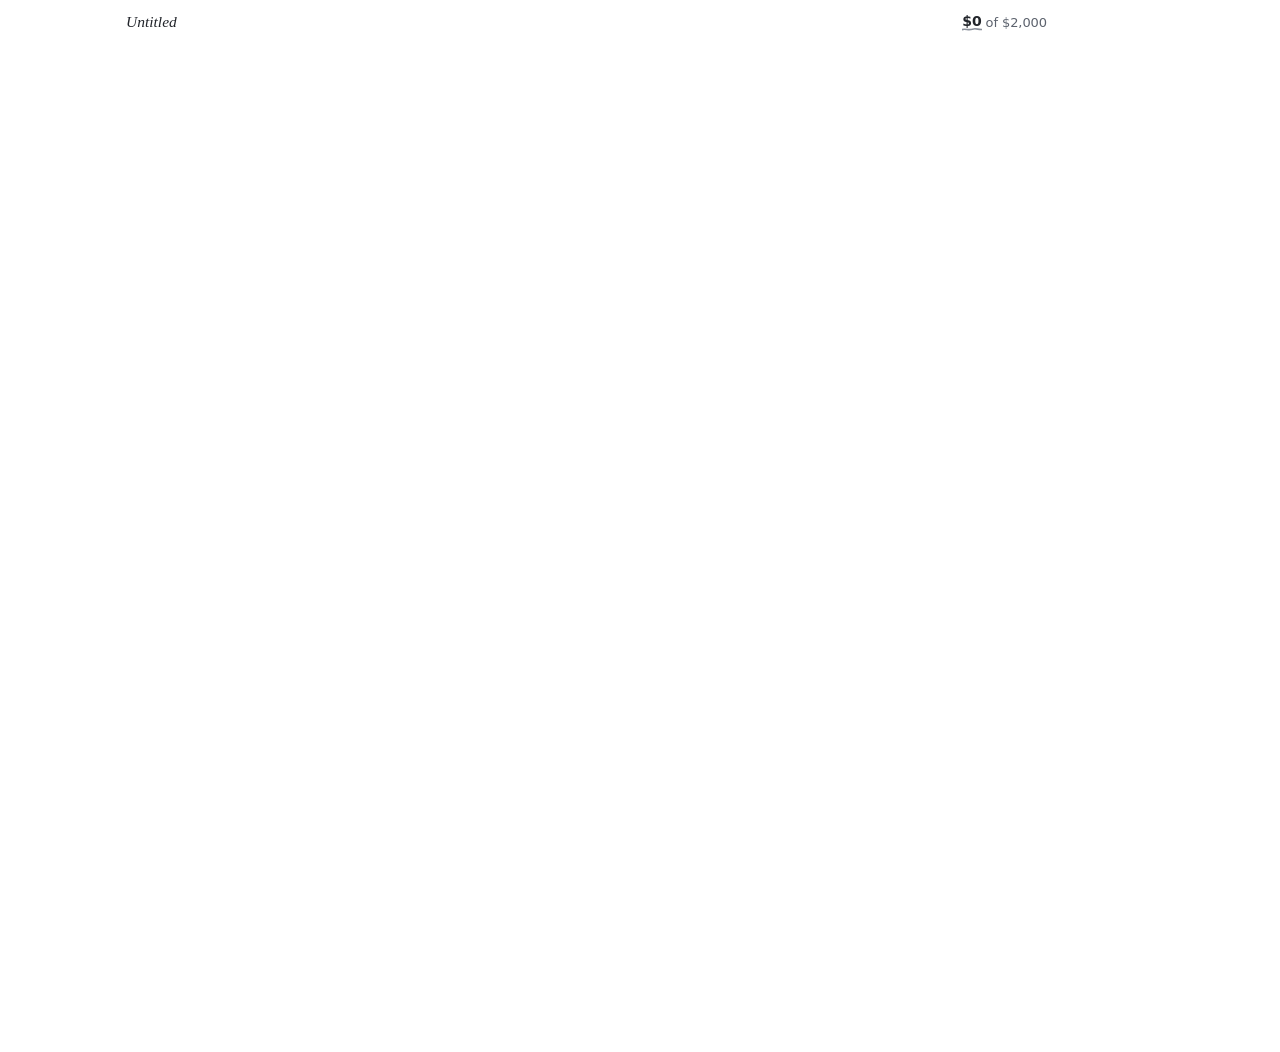
==== commit 96e61464: "Projects, ideas and the new drafts sidebar: tree, drag, Move to, properties sheet, phone drawer, bre" ====
--- a/app/index.html
+++ b/app/index.html
@@ -18,18 +18,20 @@
   <link rel="stylesheet" href="css/page.css?v=4.1.0">
   <link rel="stylesheet" href="css/margin.css?v=4.1.0">
   <link rel="stylesheet" href="css/surfaces.css?v=4.1.0">
+  <link rel="stylesheet" href="css/settings.css?v=4.1.0">
 </head>
 <body>
-  <!-- Drafts: a sidebar that comes over from the left edge (a sheet on a phone). -->
+  <!-- Drafts and ideas: a sidebar that comes over from the left edge (a drawer on a phone). -->
   <div id="drafts-edge" class="drafts-edge" aria-hidden="true"></div>
   <aside id="drafts" class="drafts" aria-labelledby="drafts-title"></aside>
   <!-- The spine: the draft on the left, what it has cost on the right, and the command palette. -->
   <header id="spine" class="spine">
     <div class="spine-left">
-      <button id="spine-title" class="spine-title" type="button" aria-controls="drafts" aria-expanded="false">
+      <button id="spine-drafts" class="spine-drafts" type="button" aria-controls="drafts" aria-expanded="false" aria-label="Drafts and ideas"></button>
+      <span id="spine-crumbs" class="spine-crumbs" hidden></span>
+      <button id="spine-title" class="spine-title" type="button" aria-haspopup="dialog">
         <span class="spine-title-text">Untitled</span>
       </button>
-      <button id="spine-stage" class="spine-stage" type="button" aria-haspopup="menu" hidden></button>
     </div>
     <div class="spine-right">
       <span id="spine-notes" class="spine-notes" hidden></span>
@@ -53,6 +55,8 @@
         <div id="chips" class="chips"></div>
         <div id="margin" class="margin" aria-label="Margin"></div>
       </div>
+      <!-- A project's parts, under its text. -->
+      <section id="parts" class="parts" aria-label="Parts" hidden></section>
     </div>
   </main>
 
@@ -62,7 +66,6 @@
   <div id="margin-foot" class="margin-foot" aria-live="polite"></div>
 
   <dialog id="palette" class="palette" aria-label="Commands"></dialog>
-  <dialog id="drafts-dialog" class="drafts-sheet" aria-label="Drafts"></dialog>
   <dialog id="settings-dialog" class="settings" aria-labelledby="settings-title"></dialog>
   <dialog id="tally" class="tally" aria-label="Spend and budget"></dialog>
   <dialog id="margin-sheet" class="margin-sheet"></dialog>
@@ -86,13 +89,18 @@
   <script src="js/account-keyring.js?v=4.1.0"></script>
   <script src="js/keyring.js?v=4.1.0"></script>
   <script src="js/account.js?v=4.1.0"></script>
+  <script src="js/items-sync.js?v=4.1.0"></script>
+  <script src="js/notion-import.js?v=4.1.0"></script>
   <script src="js/formats.js?v=4.1.0"></script>
   <script src="js/keys.js?v=4.1.0"></script>
   <script src="js/editor.js?v=4.1.0"></script>
   <script src="js/ui.js?v=4.1.0"></script>
+  <script src="js/help.js?v=4.1.0"></script>
   <script src="js/spine.js?v=4.1.0"></script>
   <script src="js/margin.js?v=4.1.0"></script>
   <script src="js/review.js?v=4.1.0"></script>
+  <script src="js/project.js?v=4.1.0"></script>
+  <script src="js/ideas.js?v=4.1.0"></script>
   <script src="js/drafts.js?v=4.1.0"></script>
   <script src="js/dialogs.js?v=4.1.0"></script>
   <script src="js/alts.js?v=4.1.0"></script>
--- a/app/css/base.css
+++ b/app/css/base.css
@@ -0,0 +1,328 @@
+/* Margin: tokens and the one component language (buttons, fields, keys, switches, menus,
+   the calendar, toasts). Cool white paper, graphite ink, a blue pencil and a red pencil. */
+
+/* ---------- Tokens ---------- */
+:root {
+  color-scheme: light;
+  --paper: #ffffff;
+  --canvas: #f4f6f9;
+  --ink: #22252b;
+  --ink-2: #5d636e;
+  --ink-3: #6f7580;
+  --rule: #e3e7ee;
+  --rule-2: #cdd3dc;
+  /* Blue pencil: a copy-editor's non-photo blue lead, deeper and slightly grey so it is not UI blue. */
+  --blue: #2c5f9e;
+  --blue-mark: #4a86c8;
+  --blue-wash: color-mix(in srgb, #4a86c8 10%, var(--paper));
+  --warn: #965a00;
+  /* Hand-drawn pencil strokes (SVG), drawn slightly off-true like a real lead */
+  --ul-blue: url("data:image/svg+xml,%3Csvg xmlns='http://www.w3.org/2000/svg' viewBox='0 0 52 5' preserveAspectRatio='none'%3E%3Cpath d='M0 3.2 C4 1.6 7 4.4 12 2.6 S19 3.8 24 2.4 S31 4.2 37 2.8 S46 3.6 52 3.2' fill='none' stroke='%234a86c8' stroke-width='1.5' stroke-linecap='round'/%3E%3C/svg%3E");
+  --ul-red: url("data:image/svg+xml,%3Csvg xmlns='http://www.w3.org/2000/svg' viewBox='0 0 52 5' preserveAspectRatio='none'%3E%3Cpath d='M0 3.2 C4 1.6 7 4.4 12 2.6 S19 3.8 24 2.4 S31 4.2 37 2.8 S46 3.6 52 3.2' fill='none' stroke='%23e5420f' stroke-width='1.5' stroke-linecap='round'/%3E%3C/svg%3E");
+  --ul-graphite: url("data:image/svg+xml,%3Csvg xmlns='http://www.w3.org/2000/svg' viewBox='0 0 64 4' preserveAspectRatio='none'%3E%3Cpath d='M0 2.6 C10 1.4 20 3.6 32 2.2 S50 3.2 64 2.4' fill='none' stroke='%238a909b' stroke-width='1.6' stroke-linecap='round' preserveAspectRatio='none'/%3E%3C/svg%3E");
+  --ul-warn: url("data:image/svg+xml,%3Csvg xmlns='http://www.w3.org/2000/svg' viewBox='0 0 64 4' preserveAspectRatio='none'%3E%3Cpath d='M0 2.6 C10 1.4 20 3.6 32 2.2 S50 3.2 64 2.4' fill='none' stroke='%23c07a10' stroke-width='1.6' stroke-linecap='round' preserveAspectRatio='none'/%3E%3C/svg%3E");
+  --br-blue: url("data:image/svg+xml,%3Csvg xmlns='http://www.w3.org/2000/svg' viewBox='0 0 9 100' preserveAspectRatio='none'%3E%3Cpath d='M8 1.5 C4 2.5 1.8 3.5 2.4 9 C1.8 30 3 55 2.2 91 C2.6 96.5 4 97.5 8 98.5' fill='none' stroke='%234a86c8' stroke-width='1.6' stroke-linecap='round' vector-effect='non-scaling-stroke'/%3E%3C/svg%3E");
+
+  --red: #c8380b;
+  --red-mark: #fb4712;
+  --red-wash: color-mix(in srgb, #fb4712 8%, var(--paper));
+  --highlight: #f4f19c;
+  --selection: color-mix(in srgb, #e7e586 62%, transparent);
+  --scrim: rgba(24, 28, 36, .18);
+  --hover: color-mix(in srgb, var(--ink) 6%, transparent);
+  --press: color-mix(in srgb, var(--ink) 10%, transparent);
+  --material: color-mix(in srgb, var(--paper) 86%, transparent);
+  --shadow-sm: 0 1px 2px rgba(20, 30, 50, .06), 0 2px 8px -2px rgba(20, 30, 50, .08);
+  --shadow: 0 0 0 1px rgba(20, 30, 50, .06), 0 4px 10px -2px rgba(20, 30, 50, .08), 0 18px 40px -12px rgba(20, 30, 50, .18);
+  --shadow-lg: 0 0 0 1px rgba(20, 30, 50, .06), 0 8px 20px -6px rgba(20, 30, 50, .12), 0 32px 70px -20px rgba(20, 30, 50, .28);
+
+  /* Notion's colors, for text the writer colors on purpose */
+  --n-gray: #787774; --n-brown: #9f6b53; --n-orange: #d9730d; --n-yellow: #cb912f; --n-green: #448361;
+  --n-blue: #337ea9; --n-purple: #9065b0; --n-pink: #c14c8a; --n-red: #d44c47;
+  --nb-gray: #f1f1ef; --nb-brown: #f4eeee; --nb-orange: #fbecdd; --nb-yellow: #fbf3db; --nb-green: #edf3ec;
+  --nb-blue: #e7f3f8; --nb-purple: #f6f3f9; --nb-pink: #f9f0f5; --nb-red: #fdebec;
+
+  /* Type */
+  --font-ui: system-ui, -apple-system, BlinkMacSystemFont, "Segoe UI", Roboto, "Helvetica Neue", Arial, "PingFang TC", "Noto Sans TC", sans-serif;
+  --font-serif: "Source Serif 4", "Noto Serif TC", "Songti TC", Georgia, "Times New Roman", serif;
+  --font-type: "Courier Prime", "Courier New", "Noto Serif TC", monospace;
+  --font-code: ui-monospace, "SF Mono", Menlo, Consolas, monospace;
+  --font-write: var(--font-serif);
+  --write-size: 20px;
+  --write-leading: 1.6;
+  --text-offset: 0px;
+  --write: calc(var(--write-size) + var(--text-offset));
+
+  /* Fibonacci spacing */
+  --s1: 2px; --s2: 3px; --s3: 5px; --s4: 8px; --s5: 13px; --s6: 21px; --s7: 34px; --s8: 55px; --s9: 89px;
+  /* Corners */
+  --r-mark: 3px; --r-xs: 5px; --r-sm: 8px; --r: 13px; --r-lg: 21px;
+  /* Chrome */
+  --spine-h: 44px;
+  --mw: 233px;     /* the margin */
+  --mgap: 55px;    /* between the text and the margin */
+  --safe-t: env(safe-area-inset-top, 0px);
+  --safe-b: env(safe-area-inset-bottom, 0px);
+
+  /* Motion: one critically damped spring (response .32s) */
+  --spring: cubic-bezier(.22, .8, .24, 1);
+  --spring-t: 340ms;
+  --pop-t: 170ms;   /* things that appear under the pointer: menus, the bar over a selection, tips */
+  --fade-t: 160ms;
+  --press-t: 70ms;
+}
+@supports (transition-timing-function: linear(0, 1)) {
+  :root { --spring: linear(0, .064, .198, .347, .487, .606, .703, .78, .838, .882, .915, .939, .956, .969, .978, .985, .989, .992, .995, .996, .997, .998, .999, .999, 1); }
+}
+:root[data-font="typewriter"] { --font-write: var(--font-type); --write-size: 18.5px; --write-leading: 1.65; }
+
+:root[data-theme="dark"] {
+  color-scheme: dark;
+  --paper: #1c1e22;
+  --canvas: #15171a;
+  --ink: #e4e6ea;
+  --ink-2: #a8aeb8;
+  --ink-3: #8b929e;
+  --rule: #2d3036;
+  --rule-2: #3d4148;
+  --blue: #8db8ea;
+  --blue-mark: #6a9fd8;
+  --blue-wash: color-mix(in srgb, #6a9fd8 16%, var(--paper));
+  --warn: #e3a553;
+  --ul-blue: url("data:image/svg+xml,%3Csvg xmlns='http://www.w3.org/2000/svg' viewBox='0 0 52 5' preserveAspectRatio='none'%3E%3Cpath d='M0 3.2 C4 1.6 7 4.4 12 2.6 S19 3.8 24 2.4 S31 4.2 37 2.8 S46 3.6 52 3.2' fill='none' stroke='%236a9fd8' stroke-width='1.5' stroke-linecap='round'/%3E%3C/svg%3E");
+  --ul-red: url("data:image/svg+xml,%3Csvg xmlns='http://www.w3.org/2000/svg' viewBox='0 0 52 5' preserveAspectRatio='none'%3E%3Cpath d='M0 3.2 C4 1.6 7 4.4 12 2.6 S19 3.8 24 2.4 S31 4.2 37 2.8 S46 3.6 52 3.2' fill='none' stroke='%23ff6a3d' stroke-width='1.5' stroke-linecap='round'/%3E%3C/svg%3E");
+  --ul-graphite: url("data:image/svg+xml,%3Csvg xmlns='http://www.w3.org/2000/svg' viewBox='0 0 64 4' preserveAspectRatio='none'%3E%3Cpath d='M0 2.6 C10 1.4 20 3.6 32 2.2 S50 3.2 64 2.4' fill='none' stroke='%237d8490' stroke-width='1.6' stroke-linecap='round' preserveAspectRatio='none'/%3E%3C/svg%3E");
+  --ul-warn: url("data:image/svg+xml,%3Csvg xmlns='http://www.w3.org/2000/svg' viewBox='0 0 64 4' preserveAspectRatio='none'%3E%3Cpath d='M0 2.6 C10 1.4 20 3.6 32 2.2 S50 3.2 64 2.4' fill='none' stroke='%23e3a553' stroke-width='1.6' stroke-linecap='round' preserveAspectRatio='none'/%3E%3C/svg%3E");
+  --br-blue: url("data:image/svg+xml,%3Csvg xmlns='http://www.w3.org/2000/svg' viewBox='0 0 9 100' preserveAspectRatio='none'%3E%3Cpath d='M8 1.5 C4 2.5 1.8 3.5 2.4 9 C1.8 30 3 55 2.2 91 C2.6 96.5 4 97.5 8 98.5' fill='none' stroke='%236a9fd8' stroke-width='1.6' stroke-linecap='round' vector-effect='non-scaling-stroke'/%3E%3C/svg%3E");
+
+  --red: #ff8a63;
+  --red-mark: #ff6a3d;
+  --red-wash: color-mix(in srgb, #ff6a3d 13%, var(--paper));
+  --highlight: #4b4a22;
+  --selection: rgba(231, 229, 134, .26);
+  --scrim: rgba(0, 0, 0, .45);
+  --hover: color-mix(in srgb, var(--ink) 8%, transparent);
+  --press: color-mix(in srgb, var(--ink) 13%, transparent);
+  --material: color-mix(in srgb, var(--paper) 84%, transparent);
+  --shadow-sm: 0 1px 2px rgba(0, 0, 0, .4);
+  --shadow: 0 0 0 1px rgba(255, 255, 255, .07), 0 6px 14px -4px rgba(0, 0, 0, .5), 0 20px 44px -12px rgba(0, 0, 0, .6);
+  --shadow-lg: 0 0 0 1px rgba(255, 255, 255, .08), 0 10px 24px -6px rgba(0, 0, 0, .55), 0 36px 80px -20px rgba(0, 0, 0, .7);
+  --n-gray: #9b9b9b; --n-brown: #ba856f; --n-orange: #c77d48; --n-yellow: #ca9849; --n-green: #529e72;
+  --n-blue: #5e87c9; --n-purple: #9d68d3; --n-pink: #d15796; --n-red: #df5452;
+  --nb-gray: #2f2f2f; --nb-brown: #4a3228; --nb-orange: #5c3b23; --nb-yellow: #564328; --nb-green: #243d30;
+  --nb-blue: #143a4e; --nb-purple: #3c2d49; --nb-pink: #4e2c3c; --nb-red: #522e2a;
+}
+
+/* ---------- Base ---------- */
+*, *::before, *::after { box-sizing: border-box; }
+[hidden] { display: none !important; }
+html { -webkit-text-size-adjust: 100%; text-size-adjust: 100%; overflow-x: clip; background: var(--paper); -webkit-tap-highlight-color: transparent; }
+body {
+  margin: 0; min-height: 100vh; min-height: 100dvh; overflow-x: clip;
+  background: var(--paper); color: var(--ink);
+  font: 400 13px/1.4 var(--font-ui); letter-spacing: -.006em;
+  -webkit-font-smoothing: antialiased; -moz-osx-font-smoothing: grayscale;
+  font-synthesis-weight: none;
+  transition: background-color 200ms ease, color 200ms ease;
+}
+button, input, select, textarea { font: inherit; color: inherit; letter-spacing: inherit; }
+button { cursor: pointer; -webkit-tap-highlight-color: transparent; touch-action: manipulation; -webkit-user-select: none; user-select: none; -webkit-touch-callout: none; }
+/* Every button answers a press, the moment the finger lands: a hair smaller. Controls with their
+   own press (below and in the other sheets) keep it; rows darken instead of shrinking. */
+:where(button:not(:disabled)):active { scale: .97; }
+:where(.btn, .btn-outline, .btn-quiet, .btn-icon, .switch, .help, .spine-title, .spine-spend, .spine-more, .spine-nb, .rn-x, .fix, .rn-act, .mh-tab, .mh-mark,
+  .st-toc-item, .st-step-btn, .st-pill, .dr-tool, .chip, .preset, .tally-review, .bench-btn, .bench-format):active { scale: none; }
+:where(.menu-item, .pal-row, .dr-row, .dr-open, .dr-group, .st-go, .st-row, .st-who-link, .st-me, .nn-row, .note-list-row, .rn-card, .rn-row,
+  .slash-item, .pcard-head, .mh-action, .note-option, .note-quote, .msg-quote, .cal-day, .seg-opt, .link):active { scale: none; }
+:where(.nn-row, .note-list-row, .rn-card, .rn-row, .slash-item, .pcard-head, .mh-action, .note-option, .note-quote, .msg-quote, .cal-day, .dr-group):active { background-color: var(--press); }
+:where(.link):active { opacity: .6; }
+button:disabled { cursor: default; opacity: .45; }
+p, h1, h2, h3, h4 { margin: 0; }
+a { color: var(--blue); text-underline-offset: 2px; }
+:focus-visible { outline: 2px solid var(--blue); outline-offset: 2px; border-radius: var(--r-xs); }
+::selection { background: var(--selection); }
+.icon { flex: none; display: block; }
+.sr-only { position: absolute; width: 1px; height: 1px; margin: -1px; padding: 0; border: 0; overflow: hidden; clip: rect(0 0 0 0); white-space: nowrap; }
+
+/* Type roles (SF tracking: tighter as it grows) */
+.t-11 { font-size: 11px; letter-spacing: .005em; }
+.t-12 { font-size: 12px; letter-spacing: 0; }
+.t-15 { font-size: 15px; letter-spacing: -.015em; }
+.hint { color: var(--ink-2); font-size: 12px; line-height: 1.45; letter-spacing: 0; }
+.hint:empty { display: none; }
+
+/* ---------- Buttons: graphite for the main action, quiet for the rest ---------- */
+.btn, .btn-outline, .btn-quiet {
+  display: inline-flex; align-items: center; justify-content: center; gap: 6px;
+  height: 34px; padding: 0 var(--s5); border: 1px solid transparent; border-radius: var(--r-sm);
+  font: 600 13px/1 var(--font-ui); letter-spacing: -.006em; white-space: nowrap; text-decoration: none;
+  transition: background-color 80ms ease, border-color 80ms ease, transform var(--press-t) ease-out, color 80ms ease;
+}
+.btn:active:not(:disabled), .btn-outline:active:not(:disabled), .btn-quiet:active:not(:disabled), .btn-icon:active:not(:disabled) { transform: scale(.97); }
+.btn { background: var(--ink); color: var(--paper); }
+@media (hover: hover) and (pointer: fine) { .btn:hover:not(:disabled) { background: color-mix(in srgb, var(--ink) 86%, var(--paper)); } }
+.btn-outline { background: var(--paper); border-color: var(--rule-2); color: var(--ink); }
+@media (hover: hover) and (pointer: fine) { .btn-outline:hover:not(:disabled) { background: var(--canvas); } }
+.btn-quiet { background: transparent; color: var(--ink-2); padding: 0 var(--s4); }
+@media (hover: hover) and (pointer: fine) { .btn-quiet:hover:not(:disabled) { background: var(--hover); color: var(--ink); } }
+.btn-sm { height: 28px; padding: 0 10px; font-size: 12.5px; border-radius: 7px; }
+.btn-quiet.btn-sm { padding: 0 7px; }
+.btn-danger, .btn.btn-danger { background: var(--red); color: #fff; }
+.danger { color: var(--red) !important; }
+.btn-icon {
+  display: inline-grid; place-items: center; flex: none;
+  width: 34px; height: 34px; padding: 0; border: 0; border-radius: var(--r-sm);
+  background: transparent; color: var(--ink-2);
+  transition: background-color 80ms ease, transform var(--press-t) ease-out, color 80ms ease;
+}
+@media (hover: hover) and (pointer: fine) { .btn-icon:hover { background: var(--hover); color: var(--ink); } }
+.link { padding: 0; border: 0; background: none; color: var(--blue); font: inherit; font-weight: 500; text-decoration: underline; text-decoration-color: color-mix(in srgb, var(--blue) 35%, transparent); text-underline-offset: 3px; }
+@media (hover: hover) and (pointer: fine) { .link:hover { text-decoration-color: var(--blue); } }
+
+/* Key caps */
+.keys { display: inline-flex; gap: 2px; flex: none; }
+kbd {
+  display: inline-grid; place-items: center; min-width: 18px; height: 18px; padding: 0 4px;
+  border-radius: var(--r-xs); background: var(--canvas); box-shadow: inset 0 0 0 1px var(--rule);
+  color: var(--ink-2); font: 500 11px/1 var(--font-ui); letter-spacing: 0; font-variant-numeric: tabular-nums;
+}
+
+/* ---------- Fields ---------- */
+input[type="text"], input[type="password"], input[type="number"], input[type="url"], input[type="email"], input[type="tel"], input[type="search"], select, .field {
+  width: 100%; height: 34px; padding: 0 11px;
+  border: 1px solid var(--rule-2); border-radius: var(--r-sm);
+  background: var(--paper); color: var(--ink); font: 400 13px/1.3 var(--font-ui);
+  transition: border-color 120ms ease, box-shadow 120ms ease;
+}
+input:focus-visible, select:focus-visible, .field:focus-visible, textarea:focus-visible {
+  outline: none; border-color: var(--blue); box-shadow: 0 0 0 3px color-mix(in srgb, var(--blue-mark) 22%, transparent);
+}
+.field { height: auto; padding: 8px 11px; line-height: 1.45; resize: vertical; }
+input::placeholder, textarea::placeholder { color: var(--ink-3); }
+/* iOS zooms into any field under 16px and stays zoomed: on touch screens every field is 16px. */
+@media (pointer: coarse) {
+  input:not([type="checkbox"], [type="radio"], [type="range"], .pal-search input), select, textarea, .field { font-size: 16px !important; }
+}
+input[type="number"] { -moz-appearance: textfield; appearance: textfield; }
+input[type="number"]::-webkit-inner-spin-button, input[type="number"]::-webkit-outer-spin-button { -webkit-appearance: none; margin: 0; }
+input[type="range"], input[type="checkbox"], input[type="radio"] { accent-color: var(--blue); }
+.money-input {
+  display: inline-flex; align-items: center; height: 34px; padding-left: 10px;
+  border: 1px solid var(--rule-2); border-radius: var(--r-sm); background: var(--paper); color: var(--ink-2);
+  font-variant-numeric: tabular-nums;
+}
+.money-input input { height: 100%; width: 100%; border: 0; background: transparent; padding-left: 3px; box-shadow: none !important; }
+.money-input:focus-within { border-color: var(--blue); box-shadow: 0 0 0 3px color-mix(in srgb, var(--blue-mark) 22%, transparent); }
+
+/* ---------- Segmented control ---------- */
+.seg {
+  position: relative; isolation: isolate; display: inline-flex; align-items: center; max-width: 100%;
+  padding: 2px; border-radius: 9px; background: var(--canvas); box-shadow: inset 0 0 0 1px var(--rule);
+}
+.seg-thumb {
+  position: absolute; z-index: -1; top: 2px; bottom: 2px; left: 0; width: 0; border-radius: 7px;
+  background: var(--paper); box-shadow: 0 1px 2px rgba(20, 30, 50, .12), 0 0 0 .5px rgba(20, 30, 50, .08);
+}
+:root[data-theme="dark"] .seg-thumb { background: #34373e; }
+.seg-opt {
+  height: 28px; padding: 0 12px; border: 0; border-radius: 7px; background: transparent;
+  color: var(--ink-2); font: 500 12.5px/1 var(--font-ui); white-space: nowrap; transition: color 150ms ease;
+}
+@media (hover: hover) and (pointer: fine) { .seg-opt:hover { color: var(--ink); } }
+.seg-opt[aria-checked="true"] { color: var(--ink); font-weight: 600; }
+.seg-opt:focus-visible { outline-offset: -1px; }
+
+/* ---------- Switch ---------- */
+.switch {
+  position: relative; flex: none; width: 36px; height: 22px; padding: 0; border: 0; border-radius: 11px;
+  background: var(--rule-2); transition: background-color 200ms ease;
+}
+.switch-knob {
+  position: absolute; top: 2px; left: 2px; width: 18px; height: 18px; border-radius: 9px;
+  background: #fff; box-shadow: 0 1px 3px rgba(0, 0, 0, .25);
+  transition: transform var(--spring-t) var(--spring), width 120ms ease;
+}
+.switch[aria-checked="true"] { background: var(--blue); }
+.switch[aria-checked="true"] .switch-knob { transform: translateX(14px); }
+.switch:active .switch-knob { width: 22px; }
+.switch[aria-checked="true"]:active .switch-knob { transform: translateX(10px); }
+
+/* ---------- Menus: grow from the button that opened them ---------- */
+.menu {
+  position: fixed; z-index: 80; min-width: 200px; max-width: min(320px, calc(100vw - 16px));
+  max-height: min(420px, calc(100dvh - 16px)); overflow-y: auto; padding: 5px;
+  background: var(--paper); color: var(--ink); border-radius: var(--r); box-shadow: var(--shadow-lg);
+  animation: grow-in var(--pop-t) var(--spring);
+}
+.menu.is-leaving { animation: grow-out 90ms ease-in forwards; pointer-events: none; }
+@keyframes grow-in { from { opacity: 0; transform: scale(.97); } }
+@keyframes grow-out { to { opacity: 0; transform: scale(.98); } }
+.menu-item {
+  display: flex; align-items: center; gap: 10px; width: 100%; min-height: 32px; padding: 6px 10px;
+  border: 0; border-radius: var(--r-sm); background: transparent; color: var(--ink); text-align: left;
+  font: 400 13px/1.3 var(--font-ui);
+}
+.menu-item:focus-visible { background: var(--hover); outline: none; }
+@media (hover: hover) and (pointer: fine) { .menu-item:hover { background: var(--hover); outline: none; } }
+.menu-item:active { background: var(--press); }
+.menu-icon { color: var(--ink-2); display: grid; }
+.menu-label { flex: 1; min-width: 0; }
+.menu-note { color: var(--ink-3); font-size: 12px; white-space: nowrap; }
+.menu-check { display: grid; color: var(--blue); visibility: hidden; }
+.menu-item[aria-checked="true"] .menu-check { visibility: visible; }
+.menu-item[aria-checked="true"] .menu-label { font-weight: 600; }
+.menu-sep { height: 1px; margin: 5px 8px; background: var(--rule); }
+.menu-head { padding: 7px 10px 4px; color: var(--ink-2); font: 600 12px/1.3 var(--font-ui); }
+.menu-form { display: grid; gap: 8px; padding: 8px; min-width: 250px; }
+.menu-form-label { font-weight: 600; }
+.menu-input { height: 34px; }
+.row-end { display: flex; justify-content: flex-end; gap: 6px; }
+
+/* ---------- Calendar ---------- */
+.cal { width: 252px; padding: 4px 4px 2px; }
+.cal-head { display: flex; align-items: center; justify-content: space-between; padding: 2px 0 6px 6px; }
+.cal-title { font: 600 13px/1 var(--font-ui); }
+.cal-nav { display: flex; }
+.cal-nav .btn-icon { width: 30px; height: 30px; }
+.cal-week, .cal-grid { display: grid; grid-template-columns: repeat(7, 1fr); gap: 2px; }
+.cal-week span { padding: 4px 0; text-align: center; color: var(--ink-3); font: 500 11px/1 var(--font-ui); }
+.cal-day { height: 32px; padding: 0; border: 0; border-radius: var(--r-sm); background: transparent; color: var(--ink); font: 400 13px/1 var(--font-ui); font-variant-numeric: tabular-nums; }
+@media (hover: hover) and (pointer: fine) { .cal-day:hover { background: var(--hover); } }
+.cal-day.is-out { color: var(--ink-3); }
+.cal-day.is-today { color: var(--red); font-weight: 700; }
+.cal-day.is-chosen { background: var(--ink); color: var(--paper); font-weight: 600; }
+.cal-foot { display: flex; justify-content: space-between; margin-top: 4px; padding-top: 4px; border-top: 1px solid var(--rule); }
+
+/* ---------- Toast: a confirmation, bottom center, above the keyboard ---------- */
+.toast {
+  position: fixed; left: 50%; bottom: calc(60px + max(var(--safe-b), var(--kb, 0px))); z-index: 90;
+  transform: translateX(-50%);
+  display: flex; align-items: center; gap: 14px; width: max-content; max-width: calc(100vw - 32px);
+  padding: 9px 14px 9px 16px; border-radius: var(--r);
+  background: var(--ink); color: var(--paper); box-shadow: var(--shadow-lg);
+  font: 500 13px/1.35 var(--font-ui);
+  animation: toast-in 240ms var(--spring);
+  touch-action: none; -webkit-user-select: none; user-select: none; cursor: default;
+}
+.toast.is-leaving { animation: toast-out 160ms ease-in forwards; pointer-events: none; }
+@keyframes toast-in { from { opacity: 0; transform: translate(-50%, 8px); } }
+@keyframes toast-out { to { opacity: 0; transform: translate(-50%, 4px); } }
+.toast-btn { flex: none; min-height: 32px; padding: 4px 10px; margin: -6px -8px -6px 0; border: 0; border-radius: var(--r-xs); background: color-mix(in srgb, var(--paper) 14%, transparent); color: var(--paper); font: 600 13px/1.2 var(--font-ui); }
+@media (hover: hover) and (pointer: fine) { .toast-btn:hover { background: color-mix(in srgb, var(--paper) 22%, transparent); } }
+
+/* Three dots for "thinking" */
+.dots { display: inline-flex; gap: 3px; margin-right: 6px; vertical-align: middle; }
+.dots::before, .dots::after, .dots { --d: 4px; }
+.dots::before, .dots::after { content: ""; width: var(--d); height: var(--d); border-radius: 50%; background: currentColor; animation: dot 1s ease-in-out infinite; }
+.dots::after { animation-delay: .2s; }
+@keyframes dot { 0%, 100% { opacity: .25; } 50% { opacity: 1; } }
+
+/* ---------- Accessibility preferences ---------- */
+@media (prefers-reduced-motion: reduce) {
+  *, *::before, *::after { animation-duration: 1ms !important; animation-delay: 0ms !important; transition-property: opacity, color, background-color, border-color, text-decoration-color, box-shadow !important; transition-duration: 150ms !important; }
+  .menu, .toast { animation: fade-in 150ms ease !important; }
+}
+@keyframes fade-in { from { opacity: 0; } }
+@media (prefers-contrast: more) {
+  :root, :root[data-theme="dark"] { --rule: color-mix(in srgb, var(--ink) 40%, transparent); --rule-2: color-mix(in srgb, var(--ink) 60%, transparent); --ink-3: var(--ink-2); }
+}
--- a/app/css/page.css
+++ b/app/css/page.css
@@ -30,10 +30,10 @@
 .spine-title-text { overflow: hidden; text-overflow: ellipsis; white-space: nowrap; padding: 2px 0; }
 .spine-title.is-untitled { color: var(--ink-3); }
 .spine-title .icon { color: var(--ink-3); width: 14px; height: 14px; }
-.spine-title:hover, .spine-spend:hover, .spine-more:hover, .spine-sync:hover, .spine-nb:hover { background: var(--hover); }
+@media (hover: hover) and (pointer: fine) { .spine-title:hover, .spine-spend:hover, .spine-more:hover, .spine-sync:hover, .spine-nb:hover { background: var(--hover); } }
 .spine-title:active, .spine-spend:active, .spine-more:active, .spine-nb:active { transform: scale(.97); background: var(--press); }
 .spine-stage { display: inline-flex; align-items: center; gap: 6px; height: 26px; padding: 0 8px; border: 0; border-radius: 13px; background: transparent; color: var(--ink-2); font: 500 12px/1 var(--font-ui); white-space: nowrap; transition: background-color 120ms ease; }
-.spine-stage:hover { background: var(--hover); color: var(--ink); }
+@media (hover: hover) and (pointer: fine) { .spine-stage:hover { background: var(--hover); color: var(--ink); } }
 .stage-dot { width: 7px; height: 7px; border-radius: 50%; flex: none; }
 .spine-nb {
   display: inline-grid; place-items: center; width: 30px; height: 30px; padding: 0; border: 0; border-radius: var(--r-sm);
@@ -157,7 +157,7 @@
   transition: transform 160ms var(--spring);
 }
 .ln-toggle.is-closed::before { transform: rotate(-90deg); }
-.ln-toggle:hover::before { border-top-color: var(--ink); }
+@media (hover: hover) and (pointer: fine) { .ln-toggle:hover::before { border-top-color: var(--ink); } }
 .ln.is-folded { display: none; }
 .ln-quote { padding-left: .9em; box-shadow: inset 2px 0 0 var(--ink-3); color: var(--ink-2); font-style: italic; }
 .ln-hr::after { content: ""; position: absolute; left: 0; right: 0; top: 50%; border-top: 1px solid var(--rule-2); }
@@ -233,7 +233,6 @@
   transition: opacity var(--fade-t) ease;
 }
 .cost[hidden] { display: none; }
-.cost[data-tip]::after { max-width: 190px; bottom: calc(100% - 4px); }
 /* How much of the paragraph is extra words, under what it costs. */
 .cost-extra { margin-top: -9px; color: var(--red); font: 600 11px/1.3 var(--font-ui); white-space: nowrap; background: var(--ul-red) repeat-x 0 100% / 52px 4px; padding-bottom: 4px; }
 .cost-extra:empty { display: none; }
@@ -246,7 +245,8 @@
 
 /* Owner notes: a quiet graphite underline, highlighter when open. */
 .nt { box-shadow: inset 0 -1.5px 0 color-mix(in srgb, var(--ink-3) 70%, transparent); cursor: pointer; }
-.nt:hover, .nt.is-open { background: var(--highlight); }
+.nt.is-open { background: var(--highlight); }
+@media (hover: hover) and (pointer: fine) { .nt:hover { background: var(--highlight); } }
 .nt.is-done { box-shadow: inset 0 -1px 0 color-mix(in srgb, var(--ink-3) 35%, transparent); }
 .note-pin {
   position: absolute; left: calc(100% + 18px); width: 22px; height: 22px; display: grid; place-items: center; padding: 0;
@@ -255,7 +255,8 @@
 }
 .note-pin svg { width: 14px; height: 14px; }
 .note-pin svg path { fill-opacity: 0; stroke-width: 1.5; }
-.note-pin:hover, .note-pin.is-open { color: var(--ink); background: var(--hover); }
+.note-pin.is-open { color: var(--ink); background: var(--hover); }
+@media (hover: hover) and (pointer: fine) { .note-pin:hover { color: var(--ink); background: var(--hover); } }
 .note-pin.is-ai { color: var(--blue); }
 .note-pin.is-done { opacity: .5; }
 .note-pin-n { position: absolute; right: -3px; top: -3px; min-width: 13px; height: 13px; padding: 0 3px; border-radius: 7px; background: var(--ink-2); color: var(--paper); font: 600 9px/13px var(--font-ui); text-align: center; }
@@ -277,7 +278,7 @@
 
 /* Ghosts and alternatives */
 .gh { opacity: .5; transition: opacity 120ms ease; }
-.gh:hover { opacity: .75; }
+@media (hover: hover) and (pointer: fine) { .gh:hover { opacity: .75; } }
 .alt { text-decoration: underline wavy 1px color-mix(in srgb, var(--blue-mark) 45%, transparent); text-underline-offset: .3em; text-decoration-skip-ink: none; }
 .alt.is-open { text-decoration-color: var(--blue-mark); }
 .alt-pager { position: absolute; display: flex; gap: 2px; transform: translateX(-100%); pointer-events: auto; cursor: pointer; padding: 3px 0 6px; color: var(--ink-3); }
@@ -304,7 +305,7 @@
 .post-box.is-over { box-shadow: 0 0 0 1px color-mix(in srgb, var(--red) 45%, transparent), var(--shadow-sm); }
 .post-foot { position: absolute; left: 0; right: 0; display: flex; align-items: center; gap: 8px; font: 500 12px/1 var(--font-ui); color: var(--ink-3); font-variant-numeric: tabular-nums; }
 .post-num { pointer-events: auto; padding: 4px 7px; margin-left: -7px; border: 0; border-radius: var(--r-xs); background: transparent; color: var(--ink-2); font: inherit; }
-.post-num:hover { background: var(--hover); color: var(--ink); }
+@media (hover: hover) and (pointer: fine) { .post-num:hover { background: var(--hover); color: var(--ink); } }
 .post-add { pointer-events: auto; height: 30px; padding: 0 11px; border: 1px solid var(--rule-2); border-radius: var(--r-sm); background: var(--paper); color: var(--ink); font: 600 12px/1 var(--font-ui); }
 .post-meta { margin-left: auto; white-space: nowrap; }
 .post-foot.is-over .post-meta { color: var(--red); font-weight: 600; }
@@ -324,7 +325,8 @@
   transition: color 120ms ease, background-color 120ms ease;
 }
 .blk-grip { width: 16px; cursor: grab; }
-.blk-btn:hover, .blk-btn:focus-visible { background: var(--hover); color: var(--ink-2); }
+.blk-btn:focus-visible { background: var(--hover); color: var(--ink-2); }
+@media (hover: hover) and (pointer: fine) { .blk-btn:hover { background: var(--hover); color: var(--ink-2); } }
 html.is-dragging-block, html.is-dragging-block * { cursor: grabbing !important; user-select: none; }
 .ln.is-dragged { opacity: .35; }
 .blk-drop { position: fixed; z-index: 27; height: 2px; border-radius: 1px; background: var(--blue-mark); pointer-events: none; }
--- a/app/css/margin.css
+++ b/app/css/margin.css
@@ -0,0 +1,398 @@
+/* The margin: notes beside their lines in pencil, its switcher, Overflow, pinned cards.
+   In the narrow layout: chips under paragraphs and a tray of cards at the bottom. */
+
+/* ---------- The layer beside the text ---------- */
+.margin { position: absolute; top: 0; left: calc(100% + var(--mgap)); width: var(--mw); height: 0; z-index: 3; font: 400 13px/1.4 var(--font-ui); }
+.margin > [data-view] { display: none; }
+html[data-margin="review"] .margin > [data-view="review"],
+html[data-margin="notes"] .margin > [data-view="notes"],
+html[data-margin="alts"] .margin > [data-view="alts"] { display: block; }
+@media (max-width: 1079px) { .margin { display: none; } }
+@media (min-width: 1080px) { .page { padding-top: calc(var(--spine-h) + var(--safe-t) + var(--s5) + var(--s9)); } }
+
+/* Every line-aligned thing moves on the spring and arrives from the right. */
+.rn, .nn, .alts {
+  position: absolute; top: 0; left: 0; width: 100%;
+  transform: translate(0, var(--y, 0)); opacity: 1;
+  transition: transform var(--spring-t) var(--spring), opacity var(--fade-t) ease;
+}
+.rn.is-new, .nn.is-new, .alts.is-new { opacity: 0; transform: translate(8px, var(--y, 0)); transition: none; }
+.rn.is-gone, .nn.is-gone { opacity: 0; pointer-events: none; }
+
+/* ---------- A review note: one line in pencil until you open it ---------- */
+.rn { --tone: var(--blue); --tone-mark: var(--blue-mark); border-radius: var(--r); }
+.rn.tone-red { --tone: var(--red); --tone-mark: var(--red-mark); }
+.rn-row {
+  position: relative; display: flex; align-items: baseline; gap: 6px; width: 100%; height: 20px; padding: 0 4px 0 13px; margin: 0;
+  border: 0; border-radius: var(--r-xs); background: transparent; color: var(--ink-2); text-align: left;
+  font: italic 400 14px/20px var(--font-serif); letter-spacing: 0; white-space: nowrap; overflow: hidden;
+  transition: background-color 120ms ease;
+}
+.rn-row::before { content: ""; position: absolute; left: 0; top: 8.5px; width: 8px; height: 3px; background: var(--ul-blue) no-repeat 0 50% / 100% 100%; filter: var(--tone-filter, none); }
+.rn.tone-red .rn-row::before { background-image: var(--ul-red); }
+.rn-kind { flex: none; color: var(--tone); font: 600 12px/20px var(--font-ui); font-style: normal; letter-spacing: 0; }
+.rn-detail { min-width: 0; overflow: hidden; text-overflow: ellipsis; }
+.rn-del { color: var(--ink-3); text-decoration-color: var(--red-mark); text-decoration-thickness: 1.5px; }
+.rn-ins { color: var(--blue); font-weight: 400; }
+.rn-save { flex: none; margin-left: auto; padding-left: 6px; color: var(--red); font: 600 11.5px/20px var(--font-ui); font-style: normal; font-variant-numeric: tabular-nums; transition: opacity 120ms ease; }
+.rn-save.is-est { font-weight: 500; }
+.rn-est { margin: 4px 0 0; color: var(--ink-2); font: 400 12px/1.45 var(--font-ui); font-style: normal; }
+.rn.is-lit .rn-row { background: var(--hover); color: var(--ink); }
+@media (hover: hover) and (pointer: fine) { .rn:not(.is-open):hover .rn-row { background: var(--hover); color: var(--ink); } }
+/* × ignores this one note. It appears with the pointer and takes the saving's place. */
+.rn-x {
+  position: absolute; top: -2px; right: 0; display: grid; place-items: center; width: 24px; height: 24px; padding: 0; border: 0; border-radius: var(--r-xs);
+  background: transparent; color: var(--ink-3); opacity: 0; transition: opacity 120ms ease, background-color 120ms ease, color 120ms ease, transform var(--press-t) ease-out;
+}
+.rn-x .icon { width: 12px; height: 12px; stroke-width: 1.8; }
+.rn:focus-within .rn-x, .rn.is-open .rn-x { opacity: 1; }
+@media (hover: hover) and (pointer: fine) { .rn:hover .rn-x { opacity: 1; } }
+.rn:focus-within .rn-save, .rn.is-open .rn-save { opacity: 0; }
+@media (hover: hover) and (pointer: fine) { .rn:hover .rn-save { opacity: 0; } }
+@media (hover: hover) and (pointer: fine) { .rn-x:hover { background: var(--press); color: var(--ink); } }
+.rn-x:active { transform: scale(.9); }
+.rn.no-x .rn-x { display: none; }
+.rn.is-open .rn-row { padding-right: 26px; }
+@media (hover: hover) and (pointer: fine) { .rn:hover .rn-row { padding-right: 26px; } }
+.rn-row:focus-visible { outline-offset: 0; }
+html.is-typing .rn.is-caret-line:not(.is-open) { opacity: .28; }
+.rn.is-open {
+  /* Opens in place: the notes below make room instead of being covered. */
+  z-index: 5; margin: 0; padding: 0 0 10px; background: transparent; box-shadow: none;
+  border-left: 2px solid var(--tone-mark); border-radius: 0 var(--r-xs) var(--r-xs) 0; padding-left: 10px; margin-left: -12px; width: calc(100% + 12px);
+}
+.rn.is-open .rn-row::before { display: none; }
+.rn.is-open .rn-row { padding-left: 0; }
+.rn.is-open .rn-row { padding-left: 13px; white-space: normal; height: auto; min-height: 20px; }
+.rn.is-open .rn-detail { white-space: normal; }
+.rn-more { display: grid; gap: 10px; margin-top: 8px; animation: fade-in 180ms ease; }
+.rn-msg { color: var(--ink-2); font: 400 14px/1.45 var(--font-serif); }
+.rn-quote { color: var(--ink); font: italic 400 14px/1.45 var(--font-serif); }
+.rn-actions { display: flex; flex-wrap: wrap; align-items: center; gap: 6px; }
+.rn-ai { display: contents; }
+.fix {
+  display: inline-flex; align-items: baseline; gap: 7px; min-height: 32px; padding: 6px 11px; border: 1px solid var(--rule-2); border-radius: var(--r-sm);
+  background: var(--paper); color: var(--ink); text-align: left;
+  transition: border-color 120ms ease, background-color 120ms ease, transform var(--press-t) ease-out;
+}
+@media (hover: hover) and (pointer: fine) { .fix:hover { border-color: var(--ink-3); background: var(--canvas); } }
+.fix:active { transform: scale(.97); }
+.fix-word { font: 400 14px/1.2 var(--font-serif); }
+.fix-note { color: var(--red); font: 600 12px/1 var(--font-ui); font-variant-numeric: tabular-nums; white-space: nowrap; }
+.rn-act {
+  display: inline-flex; align-items: center; gap: 6px; min-height: 32px; padding: 0 9px; margin-left: -2px; border: 0; border-radius: var(--r-sm);
+  background: transparent; color: var(--blue); font: 600 12px/1.2 var(--font-ui);
+  transition: background-color 120ms ease, transform var(--press-t) ease-out;
+}
+@media (hover: hover) and (pointer: fine) { .rn-act:hover { background: var(--blue-wash); } }
+.rn-act:active { transform: scale(.97); }
+.rn-act .icon { width: 14px; height: 14px; }
+.rn-hide {
+  justify-self: start; display: inline-flex; align-items: center; gap: 6px; height: 28px; padding: 0 7px; margin: 0 0 -4px -7px;
+  border: 0; border-radius: var(--r-xs); background: transparent; color: var(--ink-2); font: 600 12px/1 var(--font-ui);
+}
+@media (hover: hover) and (pointer: fine) { .rn-hide:hover { background: var(--hover); color: var(--ink); } }
+.rn-hide .icon { width: 14px; height: 14px; }
+.rn-busy { color: var(--ink-2); font-size: 12px; display: inline-flex; align-items: center; }
+.rn-error { color: var(--red); font-size: 12px; }
+
+/* ---------- The margin head: the switcher (and the grade while reviewing) ---------- */
+.margin-head {
+  position: fixed; z-index: 20; top: calc(var(--spine-h) + var(--safe-t) + var(--s4));
+  left: calc(var(--col-r, 800px) + var(--mgap) - 12px); width: calc(var(--mw) + 24px);
+  padding: 0 12px 13px;
+  background: linear-gradient(var(--paper) 78%, color-mix(in srgb, var(--paper) 0%, transparent));
+  animation: head-in var(--spring-t) var(--spring);
+}
+@keyframes head-in { from { opacity: 0; transform: translateX(8px); } }
+.mh-row { display: flex; align-items: center; gap: 4px; margin-left: -9px; }
+.mh-tabs { display: flex; gap: 2px; }
+.mh-tab {
+  display: inline-flex; align-items: center; gap: 5px; height: 30px; padding: 0 9px; border: 0; border-radius: var(--r-sm);
+  background: transparent; color: var(--ink-2); font: 500 13px/1 var(--font-ui); letter-spacing: -.006em;
+  transition: background-color 120ms ease, color 120ms ease, transform var(--press-t) ease-out;
+}
+@media (hover: hover) and (pointer: fine) { .mh-tab:hover { color: var(--ink); background: var(--hover); } }
+.mh-tab:active { transform: scale(.97); }
+.mh-tab[aria-selected="true"] { color: var(--ink); font-weight: 600; background: var(--canvas); box-shadow: inset 0 0 0 1px var(--rule); }
+.tab-n { color: var(--ink-3); font-weight: 500; font-size: 12px; font-variant-numeric: tabular-nums; }
+.tab-n:empty { display: none; }
+.mh-close { margin-left: auto; width: 30px; height: 30px; }
+.mh-sub { position: relative; display: grid; gap: 2px; margin-top: 8px; }
+html:not([data-margin="review"]) .mh-sub { display: none; }
+.mh-line { display: flex; align-items: center; gap: 6px; }
+.mh-grade {
+  display: inline-flex; align-items: baseline; gap: 5px; height: 26px; padding: 0 7px; margin-left: -7px; border: 0; border-radius: var(--r-xs);
+  background: transparent; color: var(--ink-2); font: 400 12.5px/26px var(--font-ui); cursor: default;
+  transition: background-color 120ms ease;
+}
+.mh-grade b { color: var(--ink); font-weight: 600; white-space: pre; text-decoration: underline dotted color-mix(in srgb, var(--ink-3) 70%, transparent); text-underline-offset: 4px; }
+.mh-grade[aria-expanded="true"] { background: var(--hover); }
+@media (hover: hover) and (pointer: fine) { .mh-grade:not(:disabled):hover { background: var(--hover); } }
+.mh-grade:disabled b { text-decoration: none; }
+/* Pencil or highlighter: how the fixes are marked on the page. */
+.mh-marks { margin-left: auto; display: inline-flex; gap: 1px; padding: 2px; border-radius: var(--r-sm); background: var(--canvas); }
+.mh-mark {
+  display: grid; place-items: center; width: 24px; height: 22px; padding: 0; border: 0; border-radius: 6px; background: transparent; color: var(--ink-3);
+  transition: background-color 120ms ease, color 120ms ease, box-shadow 120ms ease, transform var(--press-t) ease-out;
+}
+.mh-mark .icon { width: 13px; height: 13px; }
+@media (hover: hover) and (pointer: fine) { .mh-mark:hover { color: var(--ink); } }
+.mh-mark:active { transform: scale(.92); }
+.mh-mark[aria-pressed="true"] { background: var(--paper); color: var(--ink); box-shadow: var(--shadow-sm); }
+.mh-changed { color: var(--blue); font: 600 12px/1.3 var(--font-ui); animation: fade-in 180ms ease; }
+.mh-undo { padding: 0 2px; border: 0; background: transparent; color: var(--blue); font: inherit; text-decoration: underline; text-underline-offset: 2px; cursor: pointer; }
+.mh-action { justify-self: start; display: inline-flex; align-items: center; gap: 6px; height: 28px; padding: 0 7px; margin-left: -7px; border: 0; border-radius: var(--r-xs); background: transparent; color: var(--blue); font: 600 12.5px/1 var(--font-ui); }
+@media (hover: hover) and (pointer: fine) { .mh-action:hover { background: var(--blue-wash); } }
+.mh-action .icon { width: 14px; height: 14px; }
+
+/* ---------- The grade's ruler: it grows out of the word "Grade" ---------- */
+.grade-pop {
+  position: absolute; z-index: 8; top: 30px; left: -12px; width: calc(100% + 24px); padding: 14px 16px 12px;
+  background: var(--paper); border-radius: var(--r); box-shadow: var(--shadow-lg);
+  transform-origin: 28px 0; animation: gr-in 420ms var(--spring);
+}
+.grade-pop.is-leaving { opacity: 0; transform: scale(.97); transition: opacity 140ms ease-in, transform 140ms ease-in; pointer-events: none; }
+@keyframes gr-in { from { opacity: 0; transform: scale(.94); filter: blur(3px); } }
+.gr-lede { display: flex; align-items: center; gap: 12px; margin: 0; color: var(--ink-2); font: 400 12.5px/1.4 var(--font-ui); }
+.gr-num { flex: none; min-width: 1.15em; color: var(--ink); font: 600 40px/1 var(--font-serif); letter-spacing: -.03em; font-variant-numeric: lining-nums tabular-nums; text-align: center; }
+.gr-ruler { position: relative; margin: 18px 4px 0; }
+.gr-dots { position: relative; height: 34px; }
+.gr-dot {
+  position: absolute; left: var(--x); bottom: calc(5px + var(--lv) * 7px); width: 6px; height: 6px; margin-left: -3px; border-radius: 50%;
+  background: var(--ink-3); transition: transform 160ms var(--spring), background-color 120ms ease;
+}
+.gr-dot::before { content: ""; position: absolute; inset: -4px; }
+@media (hover: hover) and (pointer: fine) { .gr-dot:hover { background: var(--ink); transform: scale(1.5); } }
+.gr-track { position: relative; height: 14px; border-top: 1.5px solid var(--ink); }
+.gr-tick { position: absolute; left: var(--x); top: 0; width: 1px; height: 4px; background: var(--ink-3); }
+.gr-tick.is-major { height: 7px; background: var(--ink); }
+.gr-tick.is-major::after { content: attr(data-n); position: absolute; top: 9px; left: 50%; transform: translateX(-50%); color: var(--ink-2); font: 500 10.5px/1 var(--font-ui); font-variant-numeric: tabular-nums; }
+/* Your draft: a pencil tick that stands on the line. */
+.gr-mark { --tone: var(--blue-mark); position: absolute; left: var(--x, 0%); top: -15px; width: 3px; height: 15px; margin-left: -1.5px; border-radius: 1.5px; background: var(--tone); }
+.gr-mark::after { content: ""; position: absolute; left: 50%; top: -5px; width: 9px; height: 9px; margin-left: -4.5px; border-radius: 50%; background: var(--tone); box-shadow: 0 0 0 2.5px var(--paper); }
+.gr-mark.band-OK { --tone: var(--ink-2); }
+.gr-mark.band-Hard { --tone: var(--red-mark); }
+.gr-bands { display: grid; grid-template-columns: 8.5fr 3fr 3.5fr; gap: 3px; margin-top: 14px; color: var(--ink-3); font: 500 10.5px/1 var(--font-ui); }
+.gr-bands span { padding-top: 5px; border-top: 2px solid var(--blue-mark); }
+.gr-bands .b-fair { border-top-color: var(--rule-2); }
+.gr-bands .b-hard { border-top-color: var(--red-mark); }
+.gr-refs { list-style: none; margin: 12px 0 0; padding: 10px 0 0; display: grid; gap: 1px; box-shadow: inset 0 1px 0 var(--rule); }
+.gr-refs li { display: grid; grid-template-columns: 22px 1fr; align-items: baseline; gap: 8px; padding: 3px 6px; margin: 0 -6px; border-radius: var(--r-xs); color: var(--ink-2); font: 400 12.5px/1.35 var(--font-ui); }
+.gr-ref-n { color: var(--ink-3); font-weight: 500; font-variant-numeric: tabular-nums; text-align: right; }
+.gr-refs li.is-me { --tone: var(--blue); background: var(--blue-wash); color: var(--tone); font-weight: 600; }
+.gr-refs li.is-me .gr-ref-n { color: var(--tone); font-weight: 650; }
+.gr-refs li.is-me.band-OK { --tone: var(--ink); background: var(--canvas); }
+.gr-refs li.is-me.band-Hard { --tone: var(--red); background: var(--red-wash); }
+/* The one orchestrated moment: ticks rule themselves left to right, dots drop in, the list follows. */
+.grade-pop.is-drawing .gr-tick { animation: gr-tick 260ms ease-out both; animation-delay: calc(var(--i) * 16ms + 60ms); }
+.grade-pop.is-drawing .gr-track { animation: gr-rule 380ms var(--spring) both; transform-origin: 0 0; }
+.grade-pop.is-drawing .gr-dot { animation: gr-drop 420ms var(--spring) both; animation-delay: calc(var(--i) * 45ms + 320ms); }
+.grade-pop.is-drawing .gr-refs li, .grade-pop.is-drawing .gr-bands span { animation: gr-row 300ms ease-out both; animation-delay: calc(var(--i, 0) * 45ms + 260ms); }
+@keyframes gr-tick { from { opacity: 0; transform: scaleY(0); transform-origin: 0 0; } }
+@keyframes gr-rule { from { clip-path: inset(-20px 100% -20px 0); } to { clip-path: inset(-20px -4px -20px 0); } }
+@keyframes gr-drop { from { opacity: 0; transform: translateY(-10px); } }
+@keyframes gr-row { from { opacity: 0; transform: translateY(3px); } }
+@media (prefers-reduced-motion: reduce) { .grade-pop, .grade-pop * { animation: none !important; } }
+
+/* ---------- Overflow: scrap paper in the margin ---------- */
+.margin-panel {
+  position: fixed; z-index: 19; top: calc(var(--spine-h) + var(--safe-t) + var(--s4) + 30px + var(--s5));
+  bottom: var(--s6); left: calc(var(--col-r, 800px) + var(--mgap)); width: var(--mw);
+  display: flex; flex-direction: column; gap: var(--s4);
+  animation: head-in var(--spring-t) var(--spring);
+}
+html.has-cards .margin-panel { bottom: 34vh; }
+.ov-text {
+  flex: 1; min-height: 0; width: 100%; resize: none; padding: var(--s5); margin: 0;
+  border: 0; border-radius: var(--r); background: var(--canvas); color: var(--ink);
+  font: 400 15px/1.55 var(--font-write); outline: none;
+  box-shadow: inset 0 0 0 1px var(--rule);
+  transition: box-shadow 160ms ease, background-color 400ms ease;
+}
+.ov-text:focus { box-shadow: inset 0 0 0 1.5px var(--blue-mark); }
+.ov-text::placeholder { color: var(--ink-3); font-style: italic; }
+.ov-text.is-new { background: color-mix(in srgb, var(--highlight) 60%, var(--canvas)); transition: none; }
+.ov-foot { display: flex; flex-wrap: wrap; align-items: center; gap: 6px 10px; color: var(--ink-2); font-size: 12px; }
+.ov-foot span { display: inline-flex; align-items: center; gap: 5px; }
+.ov-use { margin-left: auto; }
+
+/* ---------- Cards pinned at the margin's foot (challenge, Lab, Trim, the message) ---------- */
+.margin-foot {
+  position: fixed; z-index: 22; bottom: var(--s5); left: calc(var(--col-r, 800px) + var(--mgap) - 12px); width: calc(var(--mw) + 24px); box-sizing: border-box;
+  display: flex; flex-direction: column; gap: var(--s4); max-height: calc(100dvh - var(--spine-h) - 200px); overflow-y: auto; overscroll-behavior: contain;
+  pointer-events: none; padding: 8px 12px 26px;
+}
+.margin-foot:empty { display: none; }
+.pcard {
+  --tone: var(--ink-3);
+  pointer-events: auto; flex: none; border-radius: var(--r); background: var(--paper); box-shadow: var(--shadow);
+  overflow: hidden; transition: opacity var(--fade-t) ease, transform var(--spring-t) var(--spring);
+}
+.pcard.tone-blue { --tone: var(--blue-mark); }
+.pcard.tone-red { --tone: var(--red-mark); }
+.pcard.is-new { opacity: 0; transform: translateY(8px); transition: none; }
+.pcard.is-leaving { opacity: 0; transform: translateY(6px); }
+.pcard-head {
+  position: relative; display: flex; align-items: center; gap: 8px; width: 100%; min-height: 40px; padding: 9px 12px 9px 21px;
+  border: 0; background: transparent; color: var(--ink); text-align: left; font: 600 13px/1.25 var(--font-ui);
+}
+.pcard-head::before { content: ""; position: absolute; left: 12px; top: 13px; bottom: 13px; width: 2px; border-radius: 1px; background: var(--tone); }
+.pcard-title { flex: 1; min-width: 0; }
+.pcard-meta { flex: none; color: var(--ink-2); font-weight: 500; font-size: 12px; font-variant-numeric: tabular-nums; }
+.pcard.is-busy .pcard-meta { animation: pulse 1.2s ease-in-out infinite; }
+.pcard-chev { display: grid; color: var(--ink-3); transition: transform 260ms var(--spring); }
+.pcard.is-collapsed .pcard-chev { transform: rotate(-90deg); }
+.pcard.is-collapsed .pcard-body, .pcard.is-collapsed .pcard-actions { display: none; }
+.pcard-body { padding: 0 12px 12px 21px; display: grid; gap: 10px; font-size: 13px; }
+.pcard-actions { display: flex; flex-wrap: wrap; gap: 6px; padding: 0 12px 12px 21px; }
+.pcard .field { font-size: 13px; }
+
+/* The message check */
+.msg-out { display: grid; gap: 14px; }
+.msg-block { display: grid; gap: 5px; justify-items: start; }
+.msg-block h4 { color: var(--ink-2); font: 600 12px/1.3 var(--font-ui); }
+.msg-text { font: 400 15px/1.45 var(--font-serif); color: var(--ink); }
+.msg-meta, .msg-why { color: var(--ink-2); font-size: 12.5px; line-height: 1.45; }
+.msg-meta b { color: var(--ink); }
+.msg-off { list-style: none; margin: 0; padding: 0; display: grid; gap: 8px; }
+.msg-quote { display: block; padding: 6px 9px; border: 0; border-radius: var(--r-sm); background: var(--canvas); color: var(--ink); text-align: left; font: italic 400 14px/1.4 var(--font-serif); }
+@media (hover: hover) and (pointer: fine) { .msg-quote:hover { background: var(--highlight); } }
+
+/* The challenge card */
+.ch-desc { color: var(--ink-2); font-size: 12.5px; line-height: 1.45; }
+.ch-sub { font-weight: 600; font-size: 12.5px; }
+.ch-rules { list-style: none; margin: 0; padding: 0; display: grid; gap: 5px; }
+.ch-rule { display: grid; grid-template-columns: 16px 1fr; column-gap: 7px; align-items: baseline; font-size: 13px; line-height: 1.35; }
+.ch-mark { display: grid; place-items: center; width: 16px; height: 16px; align-self: start; margin-top: 1px; border-radius: 50%; box-shadow: inset 0 0 0 1.5px var(--rule-2); color: transparent; font-size: 10px; font-weight: 700; }
+.ch-rule.is-ok .ch-mark { background: var(--ink); box-shadow: none; color: var(--paper); }
+.ch-rule.is-judge .ch-mark { color: var(--ink-3); box-shadow: inset 0 0 0 1.5px var(--rule-2); }
+.ch-label { color: var(--ink); }
+.ch-rule.is-ok .ch-label { color: var(--ink-2); }
+.ch-detail { grid-column: 2; color: var(--ink-2); font-size: 12px; font-variant-numeric: tabular-nums; }
+.ch-question { margin: 0; padding: 6px 10px; border-left: 2px solid var(--blue-mark); color: var(--ink); font: italic 400 14px/1.4 var(--font-serif); }
+.ch-error { color: var(--red); font-size: 12.5px; }
+.ch-stamp { justify-self: start; padding: 4px 9px; border: 1.5px solid var(--red); border-radius: var(--r-xs); color: var(--red); font: 700 12px/1 var(--font-ui); transform: rotate(-3deg); animation: stamp var(--spring-t) var(--spring); }
+@keyframes stamp { 0% { opacity: 0; transform: rotate(-9deg) scale(2.1); } 55% { opacity: 1; transform: rotate(-2deg) scale(.94); } 100% { transform: rotate(-3deg) scale(1); } }
+.ch-topic-row { display: flex; gap: 6px; }
+
+/* Trim and the Lab */
+.trim-line { display: flex; align-items: baseline; gap: 8px; font-variant-numeric: tabular-nums; }
+.trim-words { font: 600 15px/1.2 var(--font-ui); color: var(--ink); }
+.trim-saved { color: var(--red); font-weight: 600; }
+.lab-why { color: var(--ink-2); font-size: 12.5px; line-height: 1.45; }
+
+/* ---------- Owner notes in the margin ---------- */
+.nn { --tone: var(--ink-3); }
+.nn-row {
+  position: relative; display: grid; grid-template-columns: 1fr; gap: 1px; width: 100%; padding: 1px 4px 2px 13px; margin: 0;
+  border: 0; border-radius: var(--r-xs); background: transparent; color: var(--ink); text-align: left; font: 400 12.5px/1.4 var(--font-ui);
+}
+.nn-row::before { content: ""; position: absolute; left: 0; top: 9px; width: 7px; height: 1.5px; border-radius: 1px; background: var(--ink-3); }
+.nn.is-ai .nn-row::before { background: var(--blue-mark); }
+.nn-body { display: -webkit-box; -webkit-line-clamp: 2; -webkit-box-orient: vertical; overflow: hidden; }
+.nn-meta { color: var(--ink-3); font-size: 11.5px; }
+.nn.is-done .nn-body { color: var(--ink-3); text-decoration: line-through; }
+@media (hover: hover) and (pointer: fine) { .nn:not(.is-open):hover .nn-row { background: var(--hover); } }
+.nn.is-open { z-index: 5; left: -12px; width: calc(100% + 24px); margin-top: -10px; padding: 10px 12px 12px; border-radius: var(--r); background: var(--paper); box-shadow: var(--shadow); }
+.nn.is-open .nn-row { display: none; }
+.note-card { display: grid; gap: 9px; }
+.note-head { display: flex; align-items: center; gap: 6px; }
+.note-kind { font: 600 12.5px/1 var(--font-ui); color: var(--ink); }
+.note-card.is-ai .note-kind { color: var(--blue); }
+.note-when { color: var(--ink-3); font-size: 11.5px; }
+.note-head .btn-icon { width: 28px; height: 28px; }
+.note-head .note-del { margin-left: auto; }
+.note-check { display: inline-grid; place-items: center; }
+.note-check input { width: 15px; height: 15px; margin: 0; }
+.note-quote { display: block; width: 100%; overflow: hidden; white-space: nowrap; text-overflow: ellipsis; padding: 0 0 0 9px; border: 0; border-left: 2px solid var(--highlight); background: none; color: var(--ink-2); text-align: left; font: italic 400 14px/1.4 var(--font-serif); }
+:root[data-theme="dark"] .note-quote { border-left-color: #8a8740; }
+.note-quote.is-gone { color: var(--ink-3); font: 400 12px/1.4 var(--font-ui); }
+.note-input, .note-body, .note-reply {
+  width: 100%; resize: none; padding: 7px 9px; border: 1px solid var(--rule-2); border-radius: var(--r-sm);
+  background: var(--paper); color: var(--ink); font: 400 13px/1.45 var(--font-ui);
+}
+.note-body { border-color: transparent; padding: 4px 6px; margin: -4px -6px; width: calc(100% + 12px); }
+@media (hover: hover) and (pointer: fine) { .note-body:hover { border-color: var(--rule); } }
+.note-thread { list-style: none; margin: 0; padding: 0; display: grid; gap: 9px; max-height: 320px; overflow-y: auto; }
+.note-msg { display: grid; gap: 2px; }
+.note-who { color: var(--ink-2); font: 600 11.5px/1.3 var(--font-ui); }
+.note-msg.by-ai .note-who { color: var(--blue); }
+.note-text { font-size: 13px; line-height: 1.45; white-space: pre-wrap; }
+.note-options { list-style: none; margin: 4px 0 0; padding: 0; display: grid; gap: 4px; }
+.note-option { display: flex; gap: 8px; width: 100%; padding: 6px 8px; border: 1px solid var(--rule); border-radius: var(--r-sm); background: var(--paper); color: var(--ink); text-align: left; font: 400 14px/1.4 var(--font-serif); }
+@media (hover: hover) and (pointer: fine) { .note-option:hover { border-color: var(--ink-3); } }
+.note-option.is-on { border-color: var(--blue-mark); background: var(--blue-wash); }
+.note-option-dot { flex: none; width: 6px; height: 6px; margin-top: 7px; border-radius: 50%; box-shadow: inset 0 0 0 1.5px var(--ink-3); }
+.note-option.is-on .note-option-dot { background: var(--blue); box-shadow: none; }
+.note-replybox { display: flex; gap: 6px; align-items: flex-end; }
+.note-replybox .note-reply { flex: 1; min-width: 0; min-height: 34px; line-height: 20px; padding: 6px 9px; }
+.note-replybox .btn { flex: none; height: 34px; }
+.note-chips { display: flex; flex-wrap: wrap; gap: 5px; }
+.note-chip { height: 28px; padding: 0 10px; border: 1px solid var(--rule-2); border-radius: 14px; background: var(--paper); color: var(--ink); font: 500 12px/1 var(--font-ui); }
+@media (hover: hover) and (pointer: fine) { .note-chip:hover { background: var(--canvas); } }
+.note-foot { display: flex; align-items: center; gap: 6px; }
+.note-spacer { flex: 1; }
+.note-busy { color: var(--ink-2); font-size: 12.5px; }
+.notes-filter { display: flex; gap: 2px; margin: -2px 0 6px; }
+
+/* ---------- Alternatives beside their line ---------- */
+.alts {
+  z-index: 6; left: -12px; width: calc(100% + 24px); margin-top: -10px; padding: 10px 12px 12px;
+  border-radius: var(--r); background: var(--paper); box-shadow: var(--shadow);
+}
+.alts { border-left: 2px solid var(--blue-mark); border-radius: 0 var(--r) var(--r) 0; }
+.alts-head { display: flex; flex-wrap: wrap; align-items: center; gap: 8px 6px; margin-bottom: 9px; }
+.alts-title { flex: 1; font: 600 12px/1 var(--font-ui); color: var(--blue); }
+.alts-head .seg { order: 3; flex: 1 0 100%; display: flex; min-width: 0; margin-left: 0; }
+.alts-head .seg-opt { flex: 1; min-width: 0; height: 26px; padding: 0 4px; font-size: 12px; }
+.alts-close { width: 28px; height: 28px; margin-right: -6px; }
+.alts-list { list-style: none; margin: 0; padding: 0; display: grid; gap: 2px; counter-reset: alt; }
+.alts-row { display: grid; grid-template-columns: 16px 1fr; align-items: start; gap: 4px; }
+.alts-mark { display: grid; place-items: center; width: 16px; height: 16px; margin-top: 7px; color: var(--ink-3); }
+.alts-row.is-me .alts-mark::before { content: ""; width: 4px; height: 4px; background: currentColor; }
+.alts-row.is-on .alts-mark::before { content: ""; width: 7px; height: 7px; border-radius: 50%; background: var(--blue); }
+.alts-row.is-ai .alts-mark { color: var(--blue); }
+.alts-input {
+  width: 100%; resize: none; overflow: hidden; border: 0; border-radius: var(--r-xs); padding: 4px 6px; margin: 0;
+  background: transparent; color: var(--ink-2); font: 400 15px/1.45 var(--font-write);
+}
+.alts-input:focus { outline: none; background: var(--canvas); color: var(--ink); }
+.alts-row.is-on .alts-input { color: var(--ink); }
+.alts-row.is-new .alts-input::placeholder { color: var(--ink-3); font-style: italic; }
+.alts-row.is-busy .alts-mark::before { content: ""; width: 4px; height: 4px; border-radius: 50%; background: var(--blue); animation: pulse .9s ease-in-out infinite; }
+.alts-hint:empty { display: none; }
+.alts-hint { display: flex; flex-wrap: wrap; gap: 4px 10px; margin-top: 10px; padding-top: 9px; border-top: 1px solid var(--rule); color: var(--ink-2); font-size: 11.5px; }
+.alts-hint span { display: inline-flex; align-items: center; gap: 4px; }
+.alts-ask { margin-top: 6px; }
+
+/* ---------- The narrow layout: chips under paragraphs, cards in a tray ---------- */
+.pdot {
+  position: absolute; right: -16px; width: 44px; height: 44px; padding: 0; margin: 0; border: 0; background: transparent; pointer-events: auto;
+  --tone: var(--blue-mark); -webkit-tap-highlight-color: transparent;
+}
+.pdot.tone-red { --tone: var(--red-mark); }
+.pdot-mark { position: absolute; right: 4px; top: 50%; width: 8px; height: 8px; margin-top: -4px; border-radius: 50%; background: var(--tone); animation: fade-in var(--fade-t) ease; transition: transform var(--press-t) ease-out; }
+.pdot:active .pdot-mark { transform: scale(1.5); }
+@media (max-width: 1079px) {
+  /* 10px from the screen edge, hard against the text; a very hard sentence is a thicker bracket. */
+  .bracket { left: -6px; width: 4px; }
+  .bracket.b-veryHard { left: -7px; width: 5px; opacity: 1; }
+  .bracket.b-veryHard::before { content: none; }
+  .margin-foot {
+    left: var(--s4); right: var(--s4); width: auto; max-width: 560px; margin: 0 auto;
+    bottom: calc(var(--s4) + max(var(--safe-b), var(--kb, 0px))); max-height: 55vh;
+  }
+  .pcard { box-shadow: var(--shadow-lg); }
+  html.has-cards .page { padding-bottom: calc(55vh + 60px); }
+}
+
+/* The sheet for a paragraph's notes (narrow) */
+.rn-sheet { display: grid; }
+.rn-card { --tone: var(--blue); display: grid; gap: 4px; padding: var(--s5) 0; border-top: 1px solid var(--rule); }
+.rn-card:first-child { border-top: 0; padding-top: 0; }
+.rn-card.tone-red { --tone: var(--red); }
+.rn-card-kind { color: var(--tone); font: 600 15px/1.3 var(--font-ui); letter-spacing: -.015em; }
+.rn-card .rn-more { margin-top: 2px; }
+.rn-card .fix, .rn-card .rn-act { min-height: 44px; }
+.rn-card .rn-hide { height: 40px; }
--- a/app/css/surfaces.css
+++ b/app/css/surfaces.css
@@ -27,9 +27,8 @@
 }
 dialog.as-sheet.is-leaving { opacity: 1; }
 dialog.as-sheet::backdrop { opacity: var(--sheet-k, 1); animation: fade-in 260ms ease; }
-dialog.as-sheet .grabber { display: block; position: absolute; z-index: 3; top: 0; left: 50%; width: 80px; height: 22px; margin-left: -40px; touch-action: none; cursor: grab; }
-dialog.as-sheet .grabber::before { content: ""; position: absolute; top: 6px; left: 22px; width: 36px; height: 5px; border-radius: 3px; background: var(--rule-2); }
-dialog.as-sheet .sheet-drag { touch-action: none; }
+dialog.as-sheet .grabber { display: block; position: absolute; z-index: 3; top: 0; left: 50%; width: 120px; height: 22px; margin-left: -60px; touch-action: none; cursor: grab; }
+dialog.as-sheet .grabber::before { content: ""; position: absolute; top: 6px; left: 42px; width: 36px; height: 5px; border-radius: 3px; background: var(--rule-2); }
 @media (prefers-reduced-transparency: reduce) { dialog::backdrop { background: rgba(24, 28, 36, .35); } }
 
 /* ---------- The command palette ---------- */
@@ -68,11 +67,12 @@
 .palette.as-sheet .pal-row { min-height: 46px; font-size: 15px; }
 .palette.as-sheet .pal-row .keys, .palette.as-sheet .pal-foot .pal-keys { display: none; }
 
-/* ---------- Drafts: the sidebar ----------
+/* ---------- Drafts and ideas: the sidebar ----------
    Out of sight until the pointer rests on the left edge (it comes over the page as a card and
-   leaves with the pointer), or kept open from the title: docked beside the page when there is
-   room, over it when there isn't. A sheet on a phone. */
-:root { --dw: 292px; }
+   leaves with the pointer), or kept open from the spine: docked beside the page when there is
+   room, over it when there isn't. On a phone, a drawer from the left with its actions at the
+   bottom, in thumb reach. */
+:root { --dw: 300px; }
 .drafts-edge { position: fixed; z-index: 39; top: calc(var(--spine-h) + var(--safe-t)); bottom: 0; left: 0; width: 22px; }
 html[data-drafts]:not([data-drafts=""]) .drafts-edge { display: none; }
 @media (max-width: 1079px), (hover: none) { .drafts-edge { display: none; } }
@@ -81,127 +81,303 @@
   display: flex; flex-direction: column; background: var(--paper); color: var(--ink);
   border-radius: var(--r); box-shadow: var(--shadow-lg);
   font: 400 13px/1.4 var(--font-ui);
-  /* --dx is driven by the spring in drafts.js: it follows the pointer's intent and can turn round mid-flight. */
+  /* --dx is driven by the spring (and, on a phone, the finger) in drafts.js. */
   transform: translate3d(var(--dx, calc(-100% - 24px)), 0, 0); visibility: hidden; will-change: transform; contain: layout paint;
 }
 html[data-drafts="peek"] .drafts, html[data-drafts="held"] .drafts, html[data-drafts="pinned"] .drafts, .drafts.is-moving { visibility: visible; }
 /* Docked: flush with the edge, part of the desk and not a card over it. */
 html[data-drafts="pinned"] .drafts { left: 0; top: 0; bottom: 0; background: var(--canvas); border-radius: 0; box-shadow: none; }
-@media (max-width: 1079px) { .drafts { display: none; } }
-
 @media (prefers-contrast: more) { .drafts { box-shadow: inset -1px 0 0 var(--ink-3); } }
+.dr-scrim { display: none; }
+@media (max-width: 1079px) {
+  .drafts {
+    left: 0; top: 0; bottom: 0; width: min(86vw, 360px); border-radius: 0 var(--r-lg) var(--r-lg) 0;
+    padding: var(--safe-t) 0 0 env(safe-area-inset-left, 0px); touch-action: pan-y;
+  }
+  .dr-scrim { display: block; position: fixed; inset: 0; z-index: 39; background: var(--scrim); opacity: 0; visibility: hidden; pointer-events: none; touch-action: none; }
+  .dr-scrim.is-on { visibility: visible; }
+  html[data-drafts="held"] .dr-scrim { pointer-events: auto; }
+}
 
 .dr { flex: 1; min-height: 0; display: flex; flex-direction: column; }
-.dr-head { flex: none; display: flex; align-items: center; gap: 2px; height: calc(var(--spine-h) + 2px); padding: 0 8px 0 16px; }
-.dr-name { flex: 1; min-width: 0; margin: 0; overflow: hidden; text-overflow: ellipsis; white-space: nowrap; font: 600 13px/1.2 var(--font-ui); letter-spacing: -.006em; color: var(--ink); }
-.dr-tool {
+.dr-head { flex: none; order: 0; display: flex; align-items: center; gap: 4px; height: calc(var(--spine-h) + 2px); padding: 0 8px 0 10px; }
+.dr-tabs { flex: 1; display: flex; gap: 2px; }
+.dr-tab {
+  height: 30px; padding: 0 10px; border: 0; border-radius: var(--r-sm); background: transparent; color: var(--ink-3);
+  font: 600 13px/1 var(--font-ui); letter-spacing: -.006em; transition: color 120ms ease, background-color 120ms ease, transform var(--press-t) ease-out;
+}
+.dr-tab[aria-selected="true"] { color: var(--ink); background: var(--hover); }
+.dr-tab:active { transform: scale(.96); }
+.dr-tool, .dr-act {
   position: relative; display: inline-grid; place-items: center; flex: none; width: 28px; height: 28px; padding: 0; border: 0; border-radius: var(--r-xs);
   background: transparent; color: var(--ink-3); transition: background-color 120ms ease, color 120ms ease, transform var(--press-t) ease-out;
 }
-.dr-tool:hover { background: var(--hover); color: var(--ink); }
-.dr-tool:active { transform: scale(.92); }
+.dr-tool:active, .dr-act:active { transform: scale(.92); background: var(--press); }
 .dr-tool .icon { width: 15px; height: 15px; }
 .dr-pin[aria-pressed="true"] { color: var(--ink); }
-/* The sync button: tiny, and it says what it knows when you rest on it. */
-.dr-sync .icon { width: 13px; height: 13px; }
-.dr-sync[data-state="syncing"] .icon, .dr-sync[data-state="other-tab"] .icon { animation: turn 900ms linear infinite; color: var(--blue); }
-.dr-sync[data-state="error"] { color: var(--red); }
-.dr-sync[data-state="offline"] { color: var(--warn); }
-@keyframes turn { to { transform: rotate(360deg); } }
-
-.dr-find { flex: none; position: relative; margin: 0 10px 8px; }
+.dr-act[aria-pressed="true"], .dr-act.is-on { color: var(--blue); background: var(--blue-wash); }
+
+.dr-find { flex: none; order: 1; position: relative; margin: 0 10px 8px; }
 .dr-find .icon { position: absolute; left: 9px; top: 8px; width: 14px; height: 14px; color: var(--ink-3); pointer-events: none; }
 .dr-find-input.dr-find-input { width: 100%; height: 30px; padding: 0 8px 0 30px; border: 0; border-radius: var(--r-sm); background: var(--hover); font-size: 13px; }
-
-/* The view: group, sort, filter. Quiet words until you want them. */
-.dr-bar { flex: none; display: flex; align-items: center; gap: 1px; padding: 0 8px 4px 10px; }
-.dr-view {
-  position: relative; display: inline-flex; align-items: center; gap: 4px; height: 26px; padding: 0 7px; border: 0; border-radius: var(--r-xs);
-  background: transparent; color: var(--ink-2); font: 500 12px/1 var(--font-ui); white-space: nowrap; max-width: 104px;
-  transition: background-color 120ms ease, color 120ms ease;
-}
-.dr-view > span:first-child { overflow: hidden; text-overflow: ellipsis; }
-.dr-view:hover { background: var(--hover); color: var(--ink); }
-.dr-view-icon { margin-left: auto; width: 26px; padding: 0; justify-content: center; color: var(--ink-3); }
-.dr-view-icon .icon { width: 14px; height: 14px; }
-.dr-dir { display: inline-grid; transition: transform 260ms var(--spring); }
-.dr-dir.is-asc { transform: rotate(180deg); }
-.dr-dir .icon { width: 11px; height: 11px; stroke-width: 1.8; }
-.dr-n { display: inline-grid; place-items: center; min-width: 15px; height: 15px; padding: 0 4px; border-radius: 8px; background: var(--blue); color: var(--paper); font: 650 10px/1 var(--font-ui); font-variant-numeric: tabular-nums; }
-.dr-filters { flex: none; display: flex; flex-wrap: wrap; gap: 4px; padding: 2px 16px 8px; }
-
-.dr-list { flex: 1; min-height: 0; overflow-y: auto; overscroll-behavior: contain; list-style: none; margin: 0; padding: 0 6px 16px; scrollbar-width: thin; }
-.dr-group-row { margin-top: 13px; }
+.dr-filters { flex: none; order: 2; display: flex; flex-wrap: wrap; gap: 4px; padding: 0 12px 8px; }
+.dr-list { flex: 1; order: 3; min-height: 0; overflow-y: auto; overscroll-behavior: contain; list-style: none; margin: 0; padding: 0 6px 16px; scrollbar-width: thin; }
+.dr-import { flex: none; order: 4; margin: 0; padding: 8px 16px; border-top: 1px solid var(--rule); color: var(--ink-2); font-size: 12.5px; display: flex; gap: 8px; align-items: baseline; flex-wrap: wrap; }
+.dr-foot { flex: none; order: 5; display: flex; align-items: center; gap: 2px; padding: 6px 8px calc(8px + var(--safe-b)); border-top: 1px solid var(--rule); }
+html[data-drafts="pinned"] .dr-foot { border-top-color: transparent; }
+.dr-new {
+  flex: 1; display: inline-flex; align-items: center; gap: 8px; height: 32px; padding: 0 10px; margin-right: auto; border: 0; border-radius: var(--r-sm);
+  background: transparent; color: var(--ink); font: 600 13px/1 var(--font-ui); text-align: left; transition: background-color 120ms ease, transform var(--press-t) ease-out;
+}
+.dr-new .icon { color: var(--ink-2); }
+.dr-new:active { transform: scale(.98); background: var(--press); }
+.dr-act { width: 32px; height: 32px; }
+.dr-act.is-search { display: none; }
+@media (hover: hover) and (pointer: fine) {
+  .dr-tool:hover, .dr-act:hover, .dr-new:hover { background: var(--hover); color: var(--ink); }
+  .dr-tab:hover { color: var(--ink); }
+}
+
+/* The list: rows, a tree of projects and their parts. */
+.dr-group-row { margin-top: 13px; list-style: none; }
 .dr-group-row:first-child { margin-top: 4px; }
 .dr-group {
-  display: flex; align-items: center; gap: 6px; width: 100%; height: 26px; padding: 0 10px; border: 0; border-radius: var(--r-xs);
-  background: transparent; color: var(--ink-2); font: 600 12px/1 var(--font-ui); text-align: left;
-}
-.dr-group .icon { width: 12px; height: 12px; color: var(--ink-3); opacity: 0; transition: opacity 120ms ease, transform 260ms var(--spring); }
-.dr-group:hover .icon, .dr-group:focus-visible .icon, .dr-group.is-folded .icon { opacity: 1; }
+  display: inline-flex; align-items: center; gap: 6px; height: 24px; padding: 0 8px; border: 0; border-radius: var(--r-xs);
+  background: transparent; color: var(--ink-2); font: 600 12px/1 var(--font-ui);
+}
+.dr-group .icon { width: 12px; height: 12px; color: var(--ink-3); transition: transform 260ms var(--spring); }
 .dr-group.is-folded .icon { transform: rotate(-90deg); }
-.dr-group:hover { color: var(--ink); }
-
-.dr-row { position: relative; padding: 5px 4px 6px 10px; border-radius: var(--r-sm); cursor: pointer; transition: background-color 100ms ease; }
-.dr-row:hover, .dr-row:focus-within { background: var(--hover); }
+.dr-row {
+  position: relative; padding: 4px 4px 6px calc(2px + var(--depth, 0) * 16px); border-radius: var(--r-sm); cursor: pointer;
+  transition: background-color 100ms ease, opacity 120ms ease; -webkit-user-select: none; user-select: none; -webkit-touch-callout: none;
+}
 .dr-row:active { background: var(--press); }
 .dr-row.is-current { background: color-mix(in srgb, var(--blue-mark) 9%, transparent); }
-.dr-line { display: flex; align-items: center; min-height: 24px; }
-.dr-open { flex: 0 1 auto; min-width: 0; padding: 0; border: 0; background: transparent; color: var(--ink); text-align: left; cursor: pointer; }
+.dr-row.is-dragged { opacity: .35; }
+.dr-row.is-drop-inside { background: var(--blue-wash); box-shadow: inset 0 0 0 1.5px var(--blue-mark); }
+.dr-line { display: flex; align-items: center; min-height: 26px; gap: 2px; }
+.dr-twisty { flex: none; display: grid; place-items: center; width: 22px; height: 24px; padding: 0; border: 0; border-radius: var(--r-xs); background: transparent; color: var(--ink-3); }
+.dr-twisty .icon { width: 12px; height: 12px; stroke-width: 1.8; transition: transform 200ms var(--spring); }
+.dr-twisty.is-open .icon { transform: rotate(90deg); }
+.dr-open { flex: 1 1 auto; min-width: 0; display: flex; align-items: baseline; padding: 0; border: 0; background: transparent; color: var(--ink); text-align: left; cursor: pointer; }
 .dr-open:focus-visible { outline-offset: 2px; border-radius: 3px; }
-.dr-title { display: block; overflow: hidden; text-overflow: ellipsis; white-space: nowrap; font: 400 15px/1.5 var(--font-serif); }
-.dr-row.is-current .dr-title { font-weight: 600; }
-/* ↗ rides in the title's line: there on the open draft, on hover for the rest. */
-.dr-ext, .dr-del {
-  position: relative; flex: none; display: inline-grid; place-items: center; width: 22px; height: 22px; margin-left: 2px; padding: 0; border: 0; border-radius: var(--r-xs);
-  background: transparent; color: var(--ink-3); opacity: 0; transition: opacity 120ms ease, background-color 120ms ease, color 120ms ease;
-}
-.dr-ext .icon { width: 12px; height: 12px; stroke-width: 1.7; }
-.dr-del .icon { width: 13px; height: 13px; }
-.dr-del { margin-left: auto; }
-.dr-row:hover :is(.dr-ext, .dr-del), .dr-row:focus-within :is(.dr-ext, .dr-del), .dr-row.is-current .dr-ext { opacity: 1; }
-.dr-ext:hover { background: var(--hover); color: var(--blue); }
-.dr-del:hover { background: var(--red-wash); color: var(--red); }
-@media (hover: none) { .dr-ext, .dr-del { opacity: 1; } }
-.dr-props { display: flex; flex-wrap: wrap; gap: 4px; margin: 1px 0 1px -1px; }
-.dr-empty, .dr-foot { margin: 0; padding: 21px 14px; color: var(--ink-2); list-style: none; }
-.dr-foot { flex: none; padding: 10px 16px calc(12px + var(--safe-b)); font-size: 12px; }
-
-/* A property is a chip: a soft tint of its Notion color, and a button. */
+.dr-title { min-width: 0; overflow: hidden; text-overflow: ellipsis; white-space: nowrap; font: 400 15px/1.5 var(--font-serif); }
+.dr-row.has-parts > .dr-line .dr-title { font-weight: 600; }
+.dr-row.is-current .dr-title { color: var(--blue); }
+.dr-crumb { flex: none; max-width: 45%; overflow: hidden; text-overflow: ellipsis; white-space: nowrap; color: var(--ink-3); font-size: 12px; }
+.dr-sub { flex: none; color: var(--ink-3); font-size: 11.5px; font-variant-numeric: tabular-nums; }
+.dr-more { flex: none; display: grid; place-items: center; width: 26px; height: 24px; padding: 0; border: 0; border-radius: var(--r-xs); background: transparent; color: var(--ink-3); opacity: 0; transition: opacity 100ms ease; }
+.dr-row:focus-within .dr-more, .dr-more[aria-expanded="true"], .idea-row .dr-more { opacity: 1; }
+.dr-props { display: flex; flex-wrap: wrap; gap: 4px; margin: 1px 0 1px 24px; }
+.dr-empty { margin: 0; padding: 21px 14px; color: var(--ink-2); list-style: none; }
+.dr-ghost {
+  position: fixed; z-index: 90; left: 0; top: 0; max-width: 240px; padding: 5px 10px; border-radius: var(--r-sm); pointer-events: none;
+  background: var(--paper); box-shadow: var(--shadow); color: var(--ink); font: 400 14px/1.3 var(--font-serif); white-space: nowrap; overflow: hidden; text-overflow: ellipsis;
+}
+.dr-drop { position: fixed; z-index: 89; height: 2px; border-radius: 1px; background: var(--blue-mark); pointer-events: none; }
+html.is-dragging-draft, html.is-dragging-draft * { cursor: grabbing !important; }
+@media (hover: hover) and (pointer: fine) {
+  .dr-row:hover { background: var(--hover); }
+  .dr-row:hover .dr-more { opacity: 1; }
+  .dr-more:hover, .dr-twisty:hover, .dr-group:hover { background: var(--hover); color: var(--ink); }
+}
+@media (hover: none) { .dr-more { opacity: 1; } }
+
+/* Properties are chips: status (a dot in its color), the date, tags. Each is a button. */
+:root { --st-idea: #8a8f98; --st-drafting: #d9730d; --st-editing: #337ea9; --st-done: #448361; }
 .chip {
   --c: var(--ink-3);
   position: relative; display: inline-flex; align-items: center; gap: 5px; max-width: 100%; height: 20px; padding: 0 7px; border: 0; border-radius: 4px;
-  background: color-mix(in srgb, var(--ink) 7%, transparent); color: var(--ink-2); font: 500 11.5px/1 var(--font-ui); letter-spacing: .005em; white-space: nowrap; cursor: pointer;
+  background: color-mix(in srgb, var(--ink) 6%, transparent); color: var(--ink-2); font: 500 11.5px/1 var(--font-ui); letter-spacing: .005em; white-space: nowrap; cursor: pointer;
   transition: background-color 120ms ease, box-shadow 120ms ease, opacity 120ms ease, transform var(--press-t) ease-out;
 }
 .chip-text { overflow: hidden; text-overflow: ellipsis; }
-.chip.is-tint { background: color-mix(in srgb, var(--c) 15%, var(--paper)); color: color-mix(in srgb, var(--c) 62%, var(--ink)); }
-.chip.t-status { border-radius: 10px; padding: 0 8px 0 7px; }
-.chip-dot { flex: none; width: 6px; height: 6px; border-radius: 50%; background: var(--c); }
-.chip:hover { box-shadow: 0 0 0 1px color-mix(in srgb, var(--c) 45%, transparent); }
 .chip:active { transform: scale(.95); }
 .chip .icon { width: 10px; height: 10px; stroke-width: 2; }
-/* An empty property is only an offer, and only when you're on the row. */
-.chip.is-empty { background: transparent; color: var(--ink-3); font-weight: 400; opacity: 0; padding: 0 5px; }
-.chip.is-empty::before { content: "+"; }
-.dr-row:hover .chip.is-empty, .dr-row:focus-within .chip.is-empty, .dr-row.is-current .chip.is-empty { opacity: 1; }
-.chip.is-empty:hover { background: var(--hover); color: var(--ink); box-shadow: none; }
+.chip-dot { flex: none; width: 7px; height: 7px; border-radius: 50%; background: var(--c); }
+.s-idea { --c: var(--st-idea); } .s-drafting { --c: var(--st-drafting); } .s-editing { --c: var(--st-editing); } .s-done { --c: var(--st-done); }
+.chip.t-status { border-radius: 10px; padding: 0 8px 0 7px; background: color-mix(in srgb, var(--c) 13%, var(--paper)); color: color-mix(in srgb, var(--c) 60%, var(--ink)); }
+.chip.t-tag { background: transparent; box-shadow: inset 0 0 0 1px var(--rule-2); }
+.chip.t-tag.is-empty { box-shadow: none; color: var(--ink-3); font-weight: 400; opacity: 0; }
+.chip.t-tag.is-empty::before { content: "+"; }
+.dr-row:focus-within .chip.is-empty, .dr-row.is-current .chip.is-empty { opacity: 1; }
+.chip.t-date { background: transparent; color: var(--ink-3); padding: 0 5px; }
+.chip.is-filter { height: 24px; }
+@media (hover: hover) and (pointer: fine) {
+  .chip:hover { box-shadow: 0 0 0 1px color-mix(in srgb, var(--c) 45%, transparent); }
+  .chip.t-tag:hover { box-shadow: inset 0 0 0 1px var(--ink-3); }
+  .dr-row:hover .chip.is-empty { opacity: 1; }
+  .chip.is-empty:hover { background: var(--hover); color: var(--ink); }
+}
 @media (hover: none) { .chip.is-empty { opacity: 1; } }
-.chip.is-filter { height: 22px; }
-
-.drafts-sheet.as-sheet { max-height: 88dvh; height: 88dvh; width: 100%; }
-.drafts-sheet[open] { display: flex; flex-direction: column; }
-.drafts-sheet .dr-head { padding-top: 14px; height: 58px; }
-.drafts-sheet .dr-name { font-size: 16px; }
-.drafts-sheet .dr-pin { display: none; }
-.drafts-sheet .dr-tool { width: 40px; height: 40px; }
-.drafts-sheet .dr-find-input.dr-find-input { height: 40px; font-size: 16px; }
-.drafts-sheet .dr-find .icon { top: 13px; }
-.drafts-sheet .dr-view { height: 34px; font-size: 13px; }
-.drafts-sheet .dr-row { padding: 9px 6px 10px 12px; }
-.drafts-sheet .dr-title { font-size: 16px; }
-.drafts-sheet .chip { height: 26px; font-size: 12.5px; }
-.drafts-sheet .dr-ext, .drafts-sheet .dr-del { width: 36px; height: 36px; }
+
+/* Ideas */
+.idea-row { list-style: none; padding: 8px 6px 6px 12px; border-radius: var(--r-sm); cursor: pointer; transition: background-color 100ms ease; }
+.idea-row + .idea-row { box-shadow: 0 -1px 0 var(--rule); }
+.idea-row:active { background: var(--press); }
+.idea-row.is-archived { color: var(--ink-2); }
+.idea-text { margin: 0; font: 400 15px/1.45 var(--font-serif); white-space: pre-wrap; overflow-wrap: anywhere; display: -webkit-box; -webkit-line-clamp: 4; -webkit-box-orient: vertical; overflow: hidden; }
+.idea-edit { width: 100%; min-height: 48px; padding: 6px 8px; font: 400 16px/1.45 var(--font-serif); resize: none; }
+.idea-meta { display: flex; flex-wrap: wrap; align-items: center; gap: 4px; margin-top: 4px; }
+.idea-when { margin-left: auto; color: var(--ink-3); font-size: 11.5px; }
+@media (hover: hover) and (pointer: fine) { .idea-row:hover { background: var(--hover); } }
+
+/* Catching an idea: one field, Return saves, the sheet stays for the next. */
+.idea-sheet { width: min(520px, calc(100vw - 32px)); margin-top: 18vh; padding: 10px 10px 8px; }
+.idea-field { display: flex; align-items: flex-start; gap: 10px; padding: 4px 4px 4px 8px; }
+.idea-field > .icon { flex: none; margin-top: 12px; color: var(--st-drafting); }
+.idea-input.idea-input { flex: 1; min-height: 40px; max-height: 200px; padding: 9px 0; border: 0; background: transparent; box-shadow: none; font: 400 18px/1.4 var(--font-serif); resize: none; outline: none; }
+.idea-save { flex: none; display: grid; place-items: center; width: 36px; height: 36px; margin-top: 2px; border: 0; border-radius: 50%; background: var(--ink); color: var(--paper); transition: transform var(--press-t) ease-out; }
+.idea-save:active { transform: scale(.92); }
+.caught-list { list-style: none; margin: 4px 0 0; padding: 6px 8px 2px 34px; border-top: 1px solid var(--rule); display: grid; gap: 4px; }
+.caught { display: flex; gap: 8px; align-items: baseline; color: var(--ink-2); font-size: 13px; animation: caught-in 220ms var(--spring); }
+.caught::before { content: ""; flex: none; width: 6px; height: 6px; border-radius: 50%; background: var(--st-done); transform: translateY(-1px); }
+.caught-text { min-width: 0; overflow: hidden; text-overflow: ellipsis; white-space: nowrap; }
+.caught-tags { flex: none; color: var(--ink-3); font-size: 12px; }
+@keyframes caught-in { from { opacity: 0; transform: translateY(-4px); } }
+.idea-sheet.as-sheet { margin: 0 auto; padding: 22px 12px calc(10px + var(--safe-b)); }
+
+/* Properties: a small sheet. Nothing in it is required. */
+.props { width: 360px; padding: 12px 14px 14px; }
+.props-body { display: grid; gap: 2px; }
+.props-title.props-title { width: 100%; height: 40px; margin-bottom: 6px; padding: 0 2px; border: 0; border-radius: 0; background: transparent; box-shadow: none; font: 600 19px/1.2 var(--font-serif); letter-spacing: -.01em; outline: none; }
+.props-title::placeholder { color: var(--ink-3); font-weight: 400; }
+.props-row { display: grid; grid-template-columns: 64px 1fr; align-items: center; gap: 10px; min-height: 38px; }
+.props-label { color: var(--ink-2); font-size: 12.5px; }
+.props-status .seg-opt { font-size: 12px; padding: 0 6px; }
+.props-date.props-date { height: 32px; width: auto; justify-self: start; padding: 0 8px; font-size: 14px; }
+.props-tags { display: flex; flex-wrap: wrap; gap: 4px; }
+.props-tags .chip { height: 26px; font-size: 12.5px; }
+.props-tags .chip.is-add { box-shadow: none; background: var(--hover); color: var(--ink-2); }
+.props-pick {
+  justify-self: start; display: inline-flex; align-items: center; gap: 6px; max-width: 100%; height: 32px; padding: 0 8px 0 10px; border: 0; border-radius: var(--r-sm);
+  background: var(--hover); color: var(--ink); font: 500 13px/1 var(--font-ui); transition: transform var(--press-t) ease-out;
+}
+.props-pick > span { overflow: hidden; text-overflow: ellipsis; white-space: nowrap; }
+.props-pick .is-none { color: var(--ink-3); }
+.props-pick .icon { width: 12px; height: 12px; color: var(--ink-3); }
+.props-pick:active { transform: scale(.97); }
+.props.as-sheet { padding: 24px 18px calc(18px + var(--safe-b)); }
+.props.as-sheet .props-row { min-height: 48px; }
+.props.as-sheet .props-date.props-date, .props.as-sheet .props-pick { height: 40px; font-size: 16px; }
+.props.as-sheet .props-title.props-title { font-size: 21px; height: 48px; }
+
+/* Picking a draft: Move to…, Part of…, Add to a project. */
+.picker { width: 340px; max-height: min(460px, 70vh); }
+.picker[open] { display: flex; flex-direction: column; }
+.picker-head { flex: none; position: relative; padding: 8px 8px 4px; }
+.picker-head .icon { position: absolute; left: 18px; top: 17px; width: 14px; height: 14px; color: var(--ink-3); }
+.picker-find.picker-find { width: 100%; height: 34px; padding: 0 8px 0 30px; border: 0; background: var(--hover); border-radius: var(--r-sm); font-size: 14px; }
+.picker-list { flex: 1; min-height: 0; overflow-y: auto; list-style: none; margin: 0; padding: 4px 6px 8px; }
+.picker-row {
+  display: flex; align-items: center; gap: 8px; width: 100%; min-height: 34px; padding: 4px 10px 4px calc(10px + var(--depth, 0) * 16px); border: 0; border-radius: var(--r-sm);
+  background: transparent; color: var(--ink); text-align: left; font: 400 14.5px/1.3 var(--font-serif);
+}
+.picker-row.is-none { font: 500 13px/1 var(--font-ui); color: var(--ink-2); }
+.picker-row.is-on { color: var(--blue); }
+.picker-name { flex: 1; min-width: 0; overflow: hidden; text-overflow: ellipsis; white-space: nowrap; }
+.picker-row:active { background: var(--press); }
+@media (hover: hover) and (pointer: fine) { .picker-row:hover { background: var(--hover); } }
+.picker.as-sheet { height: 70dvh; max-height: 70dvh; padding-top: 16px; }
+.picker.as-sheet .picker-find.picker-find { height: 42px; font-size: 16px; }
+.picker.as-sheet .picker-row { min-height: 46px; font-size: 16px; }
+
+/* The phone: bigger targets, and the search field down by the thumb. */
+@media (max-width: 1079px) {
+  .dr-head { height: 56px; padding: 6px 10px 0 12px; }
+  .dr-tab { height: 38px; padding: 0 14px; font-size: 16px; }
+  .dr-pin { display: none; }
+  .dr-find { order: 4; margin: 8px 10px 0; display: none; }
+  .drafts.is-searching .dr-find { display: block; }
+  .dr-find .icon { top: 13px; }
+  .dr-find-input.dr-find-input { height: 40px; font-size: 16px; }
+  .dr-act.is-search { display: inline-grid; }
+  .dr-foot { padding: 6px 10px calc(10px + var(--safe-b)); gap: 4px; }
+  .dr-new { height: 44px; font-size: 15px; }
+  .dr-act { width: 44px; height: 44px; }
+  .dr-act .icon { width: 18px; height: 18px; }
+  .dr-row { padding: 7px 4px 8px calc(4px + var(--depth, 0) * 16px); }
+  .dr-title { font-size: 16.5px; }
+  .dr-twisty { width: 30px; height: 32px; }
+  .dr-more { width: 36px; height: 32px; }
+  .dr-props { margin-left: 32px; }
+  .chip { height: 26px; font-size: 12.5px; }
+  .dr-group { height: 32px; font-size: 13px; }
+  .idea-text { font-size: 16.5px; }
+  .dr-filters { order: 2; }
+}
+
+/* ---------- The spine's left: the sidebar button and where a part sits ---------- */
+.spine-drafts {
+  flex: none; display: inline-grid; place-items: center; width: 34px; height: 34px; padding: 0; border: 0; border-radius: var(--r-sm);
+  background: transparent; color: var(--ink-3); transition: background-color 120ms ease, transform var(--press-t) ease-out;
+}
+.spine-drafts[aria-pressed="true"] { color: var(--ink); }
+.spine-drafts:active { transform: scale(.94); background: var(--press); }
+.spine-crumbs { display: inline-flex; align-items: center; min-width: 0; flex: 0 1 auto; }
+.spine-crumbs[hidden] { display: none; }
+.crumb {
+  display: inline-flex; align-items: center; min-width: 0; max-width: 18ch; height: 30px; padding: 0 2px 0 6px; border: 0; border-radius: var(--r-sm);
+  background: transparent; color: var(--ink-3); font: italic 400 15px/1 var(--font-serif);
+}
+.crumb::after { content: "›"; flex: none; padding: 0 2px 0 6px; font-style: normal; color: var(--ink-3); }
+.crumb-text { overflow: hidden; text-overflow: ellipsis; white-space: nowrap; }
+.crumb:active { background: var(--press); }
+@media (hover: hover) and (pointer: fine) { .spine-drafts:hover, .crumb:hover { background: var(--hover); color: var(--ink); } }
+@media (max-width: 1079px) and (pointer: coarse), (max-width: 600px) {
+  .spine-drafts { width: 44px; height: 44px; }
+  .crumb { height: 44px; max-width: 12ch; }
+  .crumb:not(:last-child) { display: none; }
+}
+
+/* ---------- A project's parts, under its text ---------- */
+.parts { margin-top: var(--s8); padding-top: var(--s5); border-top: 1px solid var(--rule); font: 400 14px/1.4 var(--font-ui); }
+.parts-head { display: flex; align-items: center; gap: 10px; margin-bottom: 6px; }
+.parts-title { margin: 0; font: 600 13px/1 var(--font-ui); color: var(--ink-2); letter-spacing: .01em; }
+.parts-total { color: var(--red); font: 600 13px/1 var(--font-ui); font-variant-numeric: tabular-nums; }
+.parts-read {
+  margin-left: auto; display: inline-flex; align-items: center; gap: 6px; height: 30px; padding: 0 10px; border: 0; border-radius: var(--r-sm);
+  background: var(--blue-wash); color: var(--blue); font: 600 12.5px/1 var(--font-ui); transition: transform var(--press-t) ease-out;
+}
+.parts-read:active { transform: scale(.97); }
+.parts-list { list-style: none; margin: 0; padding: 0; }
+.part {
+  display: flex; align-items: center; gap: 10px; width: 100%; min-height: 40px; padding: 6px 8px; border: 0; border-radius: var(--r-sm);
+  background: transparent; color: var(--ink); text-align: left; transition: background-color 100ms ease;
+}
+.part:active { background: var(--press); }
+.part-n { flex: none; width: 20px; color: var(--ink-3); font-size: 12px; text-align: right; font-variant-numeric: tabular-nums; }
+.part-name { flex: 1; min-width: 0; overflow: hidden; text-overflow: ellipsis; white-space: nowrap; font: 400 17px/1.35 var(--font-serif); }
+.part-sub { flex: none; color: var(--ink-3); font-size: 12px; }
+.status-dot { flex: none; width: 7px; height: 7px; border-radius: 50%; background: var(--c); }
+.part-cost { flex: none; min-width: 52px; text-align: right; color: var(--ink-2); font-size: 12.5px; font-variant-numeric: tabular-nums; }
+.parts-new {
+  display: inline-flex; align-items: center; gap: 8px; height: 36px; margin-top: 2px; padding: 0 10px 0 8px; border: 0; border-radius: var(--r-sm);
+  background: transparent; color: var(--ink-2); font: 500 13.5px/1 var(--font-ui); transition: transform var(--press-t) ease-out;
+}
+.parts-new:active { transform: scale(.97); background: var(--press); }
+@media (hover: hover) and (pointer: fine) { .part:hover, .parts-new:hover { background: var(--hover); color: var(--ink); } }
+@media (max-width: 600px) { .part { min-height: 48px; } .parts-new { height: 44px; } }
+
+/* ---------- Read as one: the whole project as a manuscript ---------- */
+.reader { width: 100vw; height: 100dvh; max-width: none; max-height: none; margin: 0; border-radius: 0; background: var(--paper); }
+.reader[open] { display: flex; flex-direction: column; }
+.reader::backdrop { background: var(--paper); }
+.reader-bar { flex: none; display: flex; align-items: center; gap: 6px; height: calc(var(--spine-h) + var(--safe-t)); padding: var(--safe-t) 12px 0; border-bottom: 1px solid var(--rule); }
+.reader-meta { flex: 1; min-width: 0; color: var(--ink-2); font-size: 12.5px; font-variant-numeric: tabular-nums; overflow: hidden; text-overflow: ellipsis; white-space: nowrap; }
+.reader-act {
+  display: inline-flex; align-items: center; gap: 6px; height: 32px; padding: 0 12px; border: 0; border-radius: var(--r-sm);
+  background: var(--hover); color: var(--ink); font: 600 13px/1 var(--font-ui); transition: transform var(--press-t) ease-out;
+}
+.reader-act:active { transform: scale(.97); background: var(--press); }
+.reader-scroll { flex: 1; min-height: 0; overflow-y: auto; overscroll-behavior: contain; padding: var(--s7) var(--s6) calc(var(--s9) + var(--safe-b)); }
+.reader-text { max-width: 62ch; margin: 0 auto; font: 400 19px/1.65 var(--font-write); color: var(--ink); user-select: text; }
+.reader-text h1 { font: 650 34px/1.15 var(--font-serif); letter-spacing: -.015em; margin: 0 0 .8em; }
+.reader-text h2 { font: 600 25px/1.25 var(--font-serif); margin: 2.2em 0 .6em; }
+.reader-text h3 { font: 600 20px/1.3 var(--font-serif); margin: 1.6em 0 .5em; }
+.reader-text p { margin: 0 0 .9em; }
+.reader-text blockquote { margin: 0 0 .9em; padding-left: 1em; border-left: 2px solid var(--rule-2); color: var(--ink-2); }
+@media (max-width: 600px) { .reader-text { font-size: 18px; } .reader-text h1 { font-size: 28px; } .reader-act { height: 40px; } }
 
 /* ---------- The tally (click the spend) ---------- */
 .tally { width: 330px; padding: 16px 16px 14px; }
@@ -221,7 +397,7 @@
   height: 30px; padding: 0 10px; border: 1px solid var(--rule-2); border-radius: var(--r-sm); background: var(--paper); color: var(--ink);
   font: 600 12.5px/1 var(--font-ui); font-variant-numeric: tabular-nums; transition: background-color 120ms ease, transform var(--press-t) ease-out;
 }
-.preset:hover { background: var(--canvas); }
+@media (hover: hover) and (pointer: fine) { .preset:hover { background: var(--canvas); } }
 .preset:active { transform: scale(.96); }
 .preset.is-on { background: var(--ink); border-color: var(--ink); color: var(--paper); }
 .tally-custom { display: flex; gap: 6px; }
@@ -237,56 +413,12 @@
 .tally.as-sheet .preset { height: 40px; padding: 0 13px; }
 .tally.as-sheet .tally-review { height: 48px; }
 
-/* ---------- Settings: sections on the left, the section on the right ---------- */
-.settings { width: min(780px, calc(100vw - 32px)); height: min(620px, calc(100dvh - 64px)); overflow: hidden; }
-.settings[open] { display: grid; grid-template-columns: 196px 1fr; }
-.set-nav { display: flex; flex-direction: column; gap: 1px; padding: 14px 8px; background: var(--canvas); border-right: 1px solid var(--rule); overflow-y: auto; }
-.set-nav h2 { padding: 2px 10px 12px; font: 650 17px/1.2 var(--font-ui); letter-spacing: -.022em; }
-.set-nav-item {
-  display: flex; align-items: center; gap: 10px; height: 34px; padding: 0 10px; border: 0; border-radius: var(--r-sm);
-  background: transparent; color: var(--ink); text-align: left; font: 400 13px/1 var(--font-ui);
-}
-.set-nav-item .icon { color: var(--ink-2); }
-.set-nav-item:hover { background: var(--hover); }
-.set-nav-item[aria-current="true"] { background: var(--paper); box-shadow: var(--shadow-sm); font-weight: 600; }
-.set-nav-item .chev-r { display: none; margin-left: auto; color: var(--ink-3); }
-.set-version { margin-top: auto; padding: 10px; color: var(--ink-3); font-size: 11.5px; }
-.set-main { position: relative; overflow-y: auto; padding: 18px 34px 34px; }
-.set-close { position: absolute; top: 10px; right: 10px; }
-.set-main-head { display: flex; align-items: center; gap: 4px; margin: 0 0 18px; }
-.set-main-head h3 { font: 650 22px/1.2 var(--font-ui); letter-spacing: -.022em; }
-.set-back { display: none; margin-left: -10px; }
-.set-group { display: grid; margin-bottom: 21px; border-radius: var(--r); box-shadow: inset 0 0 0 1px var(--rule); }
-.set-group-title { margin: 0 0 6px 2px; color: var(--ink-2); font: 600 12px/1.3 var(--font-ui); }
-.set-row { display: flex; align-items: center; justify-content: space-between; gap: 16px; min-height: 48px; padding: 10px 14px; }
-.set-row + .set-row { border-top: 1px solid var(--rule); }
-.set-row.is-stack { display: grid; justify-content: stretch; gap: 8px; }
-.set-label { display: grid; gap: 2px; min-width: 0; cursor: default; }
-.set-label > span:first-child { color: var(--ink); font-size: 13px; }
-.set-label .hint { font-size: 12px; }
-.set-note { margin: -12px 2px 21px; color: var(--ink-2); font-size: 12px; line-height: 1.5; }
-.set-actions { display: flex; flex-wrap: wrap; gap: 8px; align-items: center; }
-.set-field { display: grid; gap: 6px; }
-.set-field > label, .set-sub { font-weight: 600; font-size: 12.5px; }
-.set-status { color: var(--ink-2); font-size: 12.5px; }
-.set-status:empty { display: none; }
-.set-status.is-error { color: var(--red); }
-.fonts { display: grid; grid-template-columns: 1fr 1fr; gap: 8px; }
-.font-card { display: grid; gap: 4px; padding: 12px; border: 1px solid var(--rule-2); border-radius: var(--r); background: var(--paper); cursor: pointer; text-align: left; color: var(--ink); }
-.font-card:has(input:checked) { border-color: var(--blue-mark); box-shadow: inset 0 0 0 1px var(--blue-mark); background: var(--blue-wash); }
-.font-card:has(input:focus-visible) { outline: 2px solid var(--blue); outline-offset: 2px; }
-.font-sample { font-size: 22px; line-height: 1.1; }
-.font-name { font-size: 12.5px; font-weight: 600; }
-.font-desc { font-size: 11.5px; color: var(--ink-2); }
-.range-row { display: flex; align-items: center; gap: 10px; }
-.range-row input { flex: 1; min-width: 0; }
-.key-row { display: flex; gap: 8px; }
-.key-row input { flex: 1; min-width: 0; }
-.steps { display: grid; gap: 4px; margin: 0; padding-left: 20px; color: var(--ink-2); font-size: 12.5px; }
-.acct-form { display: grid; gap: 12px; }
-.acct-sub { padding: 14px; border-radius: var(--r); box-shadow: inset 0 0 0 1px var(--rule); }
-.recovery-input { font: 500 14px/1.2 var(--font-code); letter-spacing: .06em; text-transform: uppercase; }
-.recovery-input::placeholder { text-transform: none; letter-spacing: .04em; }
+/* ---------- Settings → Writing: the personal dictionary ---------- */
+.dict { display: flex; flex-wrap: wrap; gap: 5px; }
+.dict-chip { display: inline-flex; align-items: center; gap: 2px; height: 28px; padding: 0 2px 0 10px; border-radius: 14px; background: var(--canvas); box-shadow: inset 0 0 0 1px var(--rule); font: 500 12.5px/1 var(--font-ui); }
+.dict-x { display: inline-grid; place-items: center; width: 24px; height: 24px; padding: 0; border: 0; border-radius: 12px; background: transparent; color: var(--ink-2); }
+@media (hover: hover) and (pointer: fine) { .dict-x:hover { background: var(--hover); } }
+.dict-x .icon { width: 12px; height: 12px; }
 
 /* ---------- The recovery key: one quiet card, the key on a slip of paper ---------- */
 .recovery { width: 460px; }
@@ -316,23 +448,6 @@
   .recovery-card { padding: 28px 20px 18px; }
   .recovery-key { font-size: 15.5px; gap: 2px 9px; }
 }
-.dict { display: flex; flex-wrap: wrap; gap: 5px; }
-.dict-chip { display: inline-flex; align-items: center; gap: 2px; height: 28px; padding: 0 2px 0 10px; border-radius: 14px; background: var(--canvas); box-shadow: inset 0 0 0 1px var(--rule); font: 500 12.5px/1 var(--font-ui); }
-.dict-x { display: inline-grid; place-items: center; width: 24px; height: 24px; padding: 0; border: 0; border-radius: 12px; background: transparent; color: var(--ink-2); }
-.dict-x:hover { background: var(--hover); }
-.dict-x .icon { width: 12px; height: 12px; }
-.settings.as-sheet { height: 92dvh; max-height: 92dvh; width: 100%; }
-.settings.as-sheet[open] { display: block; }
-.settings.as-sheet .set-nav { border: 0; background: var(--paper); padding: 26px 13px 21px; height: 100%; }
-.settings.as-sheet .set-nav-item { height: 48px; font-size: 15px; padding: 0 12px; border-radius: 0; border-bottom: 1px solid var(--rule); }
-.settings.as-sheet .set-nav-item[aria-current="true"] { background: transparent; box-shadow: none; font-weight: 400; }
-.settings.as-sheet .set-nav-item .chev-r { display: block; }
-.settings.as-sheet .set-main { position: absolute; inset: 0; padding: 26px 21px calc(34px + var(--safe-b)); background: var(--paper); transform: translateX(100%); transition: transform var(--spring-t) var(--spring); visibility: hidden; }
-.settings.as-sheet.is-pushed .set-main { transform: none; visibility: visible; }
-.settings.as-sheet .set-back { display: inline-grid; }
-.settings.as-sheet .set-close { top: 16px; }
-.settings.as-sheet .set-row { min-height: 52px; }
-.settings.as-sheet .set-nav h2 { font-size: 22px; padding-bottom: 16px; }
 
 /* ---------- Shortcuts ---------- */
 .shortcuts { width: min(760px, calc(100vw - 32px)); max-height: min(680px, calc(100dvh - 64px)); overflow-y: auto; }
@@ -347,14 +462,16 @@
   display: inline-flex; align-items: center; justify-content: flex-end; min-width: 44px; height: 24px; padding: 0 3px; border: 0; border-radius: var(--r-xs);
   background: transparent; color: var(--ink-3); font: 500 11.5px/1 var(--font-ui); transition: background-color 80ms ease;
 }
-.key-set:hover { background: var(--hover); color: var(--ink); }
+@media (hover: hover) and (pointer: fine) { .key-set:hover { background: var(--hover); color: var(--ink); } }
 .key-set.is-empty { opacity: 0; padding: 0 7px; }
-.keys-row:hover .key-set.is-empty, .key-set.is-empty:focus-visible { opacity: 1; }
+.key-set.is-empty:focus-visible { opacity: 1; }
+@media (hover: hover) and (pointer: fine) { .keys-row:hover .key-set.is-empty { opacity: 1; } }
 .key-set.is-recording { padding: 0 8px; background: var(--blue-wash); color: var(--blue); font-weight: 600; box-shadow: inset 0 0 0 1px var(--blue-mark); }
 .key-reset { display: grid; place-items: center; width: 22px; height: 22px; padding: 0; border: 0; border-radius: var(--r-xs); background: transparent; color: var(--ink-3); opacity: 0; }
 .key-reset .icon { width: 12px; height: 12px; }
-.keys-row:hover .key-reset, .key-reset:focus-visible { opacity: 1; }
-.key-reset:hover { background: var(--hover); color: var(--ink); }
+.key-reset:focus-visible { opacity: 1; }
+@media (hover: hover) and (pointer: fine) { .keys-row:hover .key-reset { opacity: 1; } }
+@media (hover: hover) and (pointer: fine) { .key-reset:hover { background: var(--hover); color: var(--ink); } }
 
 /* ---------- The margin's content in a sheet (narrow layout) ---------- */
 .margin-sheet { width: 100%; }
@@ -382,15 +499,14 @@
   display: inline-flex; align-items: center; justify-content: center; gap: 6px; height: 30px; min-width: 30px; padding: 0 8px;
   border: 0; border-radius: 7px; background: transparent; color: var(--ink); font: inherit; transition: background-color 100ms ease;
 }
-.bub-btn:hover { background: var(--hover); }
+@media (hover: hover) and (pointer: fine) { .bub-btn:hover { background: var(--hover); } }
 .bub-btn:active { background: var(--press); }
 .bub-btn.is-on { color: var(--blue); background: var(--blue-wash); }
 .bub-btn { width: 32px; padding: 0; color: var(--ink-2); }
-.bub-btn:hover { color: var(--ink); }
-.bub-ai, .bub-ai:hover { color: var(--blue); }
+@media (hover: hover) and (pointer: fine) { .bub-btn:hover { color: var(--ink); } }
+.bub-ai { color: var(--blue); }
+@media (hover: hover) and (pointer: fine) { .bub-ai:hover { color: var(--blue); } }
 /* The bar is over the words, so its tips go up and away from them; under the words, down. */
-.bubble [data-tip]::after { top: auto; bottom: calc(100% + 10px); white-space: nowrap; max-width: none; }
-.bubble.is-below [data-tip]::after { bottom: auto; top: calc(100% + 10px); }
 .bub-sep { width: 1px; height: 18px; margin: 0 3px; background: var(--rule); }
 @media (max-width: 1079px) { .bubble { height: 44px; } .bub-btn { height: 38px; min-width: 38px; } }
 
@@ -414,7 +530,8 @@
 .color-head { padding: 7px 1px 5px; color: var(--ink-2); font-size: 12px; font-weight: 600; }
 .color-row { display: flex; flex-wrap: wrap; gap: 4px; }
 .swatch { width: 24px; height: 24px; padding: 0; border: 0; border-radius: var(--r-xs); box-shadow: inset 0 0 0 1px var(--rule-2); background: var(--paper); color: var(--ink); font: 600 13px/24px var(--font-serif); text-align: center; }
-.swatch:hover, .swatch:focus-visible { outline: 2px solid var(--blue); outline-offset: 1px; }
+.swatch:focus-visible { outline: 2px solid var(--blue); outline-offset: 1px; }
+@media (hover: hover) and (pointer: fine) { .swatch:hover { outline: 2px solid var(--blue); outline-offset: 1px; } }
 .swatch.is-on { box-shadow: inset 0 0 0 2px var(--blue); }
 .sw-default { color: var(--ink); }
 .link-card {
@@ -425,10 +542,10 @@
 .link-url { display: inline-flex; align-items: center; gap: 6px; min-width: 0; height: 28px; padding: 0 9px 0 7px; border-radius: 7px; color: var(--blue); text-decoration: none; }
 .link-url span { overflow: hidden; text-overflow: ellipsis; white-space: nowrap; }
 .link-url .icon { width: 13px; height: 13px; }
-a.link-url:hover { background: var(--blue-wash); }
+@media (hover: hover) and (pointer: fine) { a.link-url:hover { background: var(--blue-wash); } }
 .link-url.is-plain { color: var(--ink-2); }
 .link-act { flex: none; display: grid; place-items: center; width: 28px; height: 28px; padding: 0; border: 0; border-radius: 7px; background: transparent; color: var(--ink-2); }
-.link-act:hover { background: var(--hover); color: var(--ink); }
+@media (hover: hover) and (pointer: fine) { .link-act:hover { background: var(--hover); color: var(--ink); } }
 .link-act .icon { width: 14px; height: 14px; }
 .ctx-anchor { position: fixed; width: 1px; height: 1px; pointer-events: none; }
 dialog:focus-visible { outline: none; }
@@ -451,15 +568,19 @@
   transition: background-color 80ms ease, color 80ms ease, transform var(--press-t) ease-out;
 }
 .bench-btn { width: 30px; padding: 0; }
-.bench-btn:hover, .bench-format:hover, .bench [aria-haspopup]:focus-visible { background: var(--hover); color: var(--ink); }
+.bench [aria-haspopup]:focus-visible { background: var(--hover); color: var(--ink); }
+@media (hover: hover) and (pointer: fine) { .bench-btn:hover, .bench-format:hover { background: var(--hover); color: var(--ink); } }
 .bench-btn:active, .bench-format:active { transform: scale(.94); background: var(--press); }
 .bench-btn.is-on { color: var(--blue); background: var(--blue-wash); }
+/* Its menu open: held down, until a second press (or a pick) lets it go. */
+.bench [aria-expanded="true"] { color: var(--ink); background: var(--press); }
 .bench-format { padding: 0 5px 0 9px; color: var(--ink); font-weight: 600; }
 .bench-format .icon { width: 12px; height: 12px; color: var(--ink-3); }
 .bench-sep { width: 1px; height: 16px; margin: 0 3px; background: var(--rule-2); }
 .bench-x { width: 0; min-width: 0; opacity: 0; overflow: hidden; transition: width 160ms var(--spring), opacity 120ms ease, background-color 80ms ease; }
 .bench-x .icon { width: 12px; height: 12px; }
-.bench:hover .bench-x, .bench-x:focus-visible { width: 26px; opacity: 1; overflow: visible; }
+.bench-x:focus-visible { width: 26px; opacity: 1; overflow: visible; }
+@media (hover: hover) and (pointer: fine) { .bench:hover .bench-x { width: 26px; opacity: 1; overflow: visible; } }
 @media (max-width: 1079px) {
   .bench { left: 50%; transform: translateX(-50%); bottom: calc(10px + max(var(--safe-b), var(--kb, 0px))); height: 44px; padding: 0 5px; }
   .bench-btn, .bench-format { height: 38px; min-width: 40px; }
--- a/app/css/settings.css
+++ b/app/css/settings.css
@@ -0,0 +1,218 @@
+/* Settings: a quiet window. A sidebar of sections; each setting a row in a rounded white group,
+   its control inside the row; a "?" where it needs a word (help.js). One accent: the blue pencil.
+   On a phone it fills the screen: a list of sections, and a tap pushes one in. */
+
+dialog.settings {
+  width: min(880px, calc(100vw - 32px)); height: min(680px, calc(100dvh - 48px));
+  background: var(--canvas); overflow: hidden;
+}
+dialog.settings[open] { display: grid; grid-template-columns: 220px minmax(0, 1fr); }
+.settings svg.st-glyph { width: 20px; height: 20px; flex: none; fill: none; stroke: currentColor; stroke-width: 1.6; stroke-linecap: round; stroke-linejoin: round; }
+
+/* ---------- The sidebar ---------- */
+.st-side { display: flex; flex-direction: column; gap: 14px; min-height: 0; padding: 20px 10px; overflow-y: auto; border-right: 1px solid var(--rule); }
+.st-side-head { display: flex; align-items: center; justify-content: space-between; padding: 0 10px; }
+.st-side-head h2 { font: 650 18px/1.2 var(--font-ui); letter-spacing: -.022em; }
+.st-close-list { display: none; }
+.st-toc { display: flex; flex-direction: column; gap: 2px; }
+.st-toc-item {
+  display: flex; align-items: center; gap: 11px; height: 36px; padding: 0 10px; border: 0; border-radius: 9px;
+  background: transparent; color: var(--ink-2); font: 500 13.5px/1 var(--font-ui); text-align: left;
+  transition: background-color 120ms ease, color 120ms ease, transform var(--press-t) ease-out;
+}
+.st-toc-item:active { transform: scale(.98); }
+.st-toc-item[aria-current="true"] { background: var(--paper); color: var(--ink); box-shadow: var(--shadow-sm), 0 0 0 1px var(--rule); }
+.st-toc-item[aria-current="true"] .st-glyph { color: var(--blue); }
+.st-chev { display: none; margin-left: auto; color: var(--ink-3); }
+@media (hover: hover) and (pointer: fine) { .st-toc-item:hover:not([aria-current="true"]) { background: var(--hover); color: var(--ink); } }
+
+/* ---------- The section ---------- */
+.st-main { position: relative; display: flex; flex-direction: column; min-width: 0; min-height: 0; }
+.st-main-head { display: flex; align-items: center; gap: 8px; padding: 20px 16px 14px 32px; }
+.st-main-head h3 { flex: 1; font: 650 24px/1.2 var(--font-ui); letter-spacing: -.024em; outline: none; }
+.st-back { display: none; }
+.st-body { flex: 1; min-height: 0; overflow-y: auto; overscroll-behavior: contain; padding: 0 32px 40px; }
+.st-body > :last-child { margin-bottom: 0; }
+
+/* ---------- Groups and rows ---------- */
+.st-group { margin: 0 0 16px; border-radius: var(--r); background: var(--paper); box-shadow: 0 0 0 1px var(--rule), var(--shadow-sm); }
+.st-group.is-pad { padding: 18px; }
+.st-caption { margin: 24px 4px 8px; color: var(--ink-2); font: 600 12.5px/1.3 var(--font-ui); }
+.st-row { position: relative; display: flex; align-items: center; flex-wrap: wrap; gap: 8px 16px; min-height: 52px; padding: 8px 14px 8px 18px; }
+.st-row + .st-row::before { content: ""; position: absolute; top: 0; left: 18px; right: 0; border-top: 1px solid var(--rule); }
+.st-row.is-stack { flex-direction: column; align-items: stretch; padding-top: 14px; padding-bottom: 14px; }
+.st-lab { display: flex; align-items: center; flex: 1 1 180px; min-width: 0; color: var(--ink); font: 500 14px/1.35 var(--font-ui); }
+.st-lab > label { cursor: default; }
+.st-ctl { display: flex; align-items: center; gap: 8px; margin-left: auto; max-width: 100%; }
+.st-row.is-stack .st-lab { flex: none; }
+.st-row.is-stack .st-ctl { margin-left: 0; }
+.st-inline { display: flex; align-items: center; gap: 6px; }
+.st-row-status { flex-basis: 100%; margin: -2px 0 4px; color: var(--ink-2); font-size: 12.5px; text-align: right; }
+.st-row-status:empty { display: none; }
+.st-row-status.is-error, .st-status.is-error { color: var(--red); }
+
+/* Rows that go somewhere or do one thing. */
+.st-go {
+  width: 100%; border: 0; background: none; color: var(--ink); text-align: left; text-decoration: none; cursor: pointer;
+  font: 500 14px/1.35 var(--font-ui); transition: background-color 120ms ease;
+}
+.st-group > .st-go:first-child { border-radius: var(--r) var(--r) 0 0; }
+.st-group > .st-go:last-child { border-radius: 0 0 var(--r) var(--r); }
+.st-group > .st-go:only-child { border-radius: var(--r); }
+.st-go:active { background: var(--press); }
+.st-go.is-danger { color: var(--red); }
+.st-go:disabled { opacity: .5; }
+.st-go-label { flex: 1; min-width: 0; }
+.st-go > .keys, .st-go-note { margin-left: auto; }
+.st-go-note { color: var(--ink-3); font: 400 13px/1 var(--font-ui); }
+.st-go[aria-expanded="true"] { background: var(--hover); }
+.st-go:focus-visible { outline-offset: -2px; }
+.settings svg.st-out { width: 14px; height: 14px; opacity: .45; stroke-width: 2; }
+.st-go > .st-out { margin-left: auto; }
+@media (hover: hover) and (pointer: fine) { .st-go:hover { background: var(--hover); } }
+
+/* ---------- Controls ---------- */
+.st-stepper { display: inline-flex; align-items: center; height: 34px; border-radius: 9px; background: var(--canvas); box-shadow: inset 0 0 0 1px var(--rule); }
+.st-stepper:focus-within { box-shadow: inset 0 0 0 1px var(--blue), 0 0 0 3px color-mix(in srgb, var(--blue-mark) 22%, transparent); }
+.st-step-btn { display: grid; place-items: center; width: 34px; height: 34px; padding: 0; border: 0; border-radius: 9px; background: none; color: var(--ink-2); font: 400 19px/1 var(--font-ui); transition: background-color 100ms ease, transform var(--press-t) ease-out; }
+.st-step-btn:active:not(:disabled) { transform: scale(.9); background: var(--press); }
+.st-step-btn:disabled { opacity: .3; }
+@media (hover: hover) and (pointer: fine) { .st-step-btn:hover:not(:disabled) { background: var(--hover); color: var(--ink); } }
+.st-step-val { display: inline-flex; align-items: baseline; justify-content: center; min-width: 58px; font: 600 14px/1 var(--font-ui); font-variant-numeric: tabular-nums; cursor: text; }
+.settings .st-step-input { width: 4ch; min-width: 2ch; height: 30px; padding: 0; border: 0; background: none; box-shadow: none; text-align: center; font: inherit; color: var(--ink); }
+.settings .st-step-input:focus, .settings .st-step-input:focus-visible { outline: none; border: 0; box-shadow: none; }
+.st-step-unit { color: var(--ink-3); font-weight: 500; }
+.st-step-unit:first-child { margin-right: 1px; }
+.st-step-unit:last-child { margin-left: 2px; }
+.st-fonts .seg-opt { font-size: 14px; font-weight: 400; }
+.st-fonts .seg-opt[aria-checked="true"] { font-weight: 700; }
+.settings .st-select { width: auto; max-width: 260px; height: 34px; }
+.st-range { width: 150px; accent-color: var(--blue); }
+.settings .st-round { border-radius: 50%; }
+.settings .st-round .st-glyph { width: 18px; height: 18px; }
+.st-round.is-spinning .st-glyph { animation: st-spin 600ms var(--spring); }
+@keyframes st-spin { to { transform: rotate(360deg); } }
+.st-key-ctl { flex: 1 1 280px; justify-content: flex-end; }
+.settings .st-key { width: 240px; max-width: 100%; }
+.st-pill {
+  display: inline-flex; align-items: center; gap: 6px; height: 30px; padding: 0 12px; border-radius: 999px;
+  background: var(--paper); box-shadow: 0 0 0 1px var(--rule); color: var(--ink-2); font: 500 13px/1 var(--font-ui); text-decoration: none;
+}
+.st-pill:active { transform: scale(.97); }
+@media (hover: hover) and (pointer: fine) { .st-pill:hover { color: var(--ink); background: var(--hover); } }
+.st-empty { margin: 0; color: var(--ink-3); font-size: 13px; }
+.st-progress { flex-basis: 100%; height: 4px; margin-bottom: 6px; border-radius: 2px; background: var(--rule); overflow: hidden; }
+.st-progress-fill { display: block; height: 100%; background: var(--blue); transform-origin: left; transform: scaleX(.02); transition: transform 240ms var(--spring); }
+
+/* ---------- Account ---------- */
+.st-who { display: flex; align-items: center; gap: 14px; }
+.st-who-text { flex: 1; min-width: 0; }
+.st-who-text h3 { display: flex; align-items: center; gap: 6px; margin: 0; font: 600 16px/1.3 var(--font-ui); letter-spacing: -.012em; }
+.st-who-text h3 > span { min-width: 0; overflow: hidden; text-overflow: ellipsis; white-space: nowrap; }
+.st-who-text p { margin: 2px 0 0; color: var(--ink-2); font-size: 13px; line-height: 1.45; }
+.st-disc { display: grid; place-items: center; flex: none; width: 46px; height: 46px; border-radius: 50%; background: var(--blue-wash); color: var(--blue); }
+.st-disc .st-glyph { width: 22px; height: 22px; }
+.st-disc.is-initial { background: linear-gradient(150deg, var(--blue-mark), var(--blue)); color: #fff; font: 600 19px/1 var(--font-ui); }
+.st-who-link { display: flex; align-items: center; gap: 14px; flex: 1; min-width: 0; margin: -8px; padding: 8px; border-radius: 12px; color: inherit; text-decoration: none; transition: background-color 120ms ease; }
+.st-who-link:active { background: var(--press); }
+@media (hover: hover) and (pointer: fine) { .st-who-link:hover { background: var(--hover); } .st-who-link:hover .st-out { opacity: .8; } }
+.st-sync { display: flex; align-items: center; gap: 7px; }
+.st-sync::before { content: ""; flex: none; width: 7px; height: 7px; border-radius: 50%; background: var(--n-green); }
+.st-sync[data-state="busy"]::before { background: var(--ink-3); animation: dot 1s ease-in-out infinite; }
+.st-sync[data-state="err"] { color: var(--red); }
+.st-sync[data-state="err"]::before { background: var(--red); }
+.st-form { display: grid; gap: 14px; margin-top: 18px; }
+.st-group.is-pad > .st-form:first-child { margin-top: 0; }
+.st-fields { display: grid; border-radius: 11px; background: var(--canvas); box-shadow: inset 0 0 0 1px var(--rule); }
+.settings .st-fields input { height: 46px; padding: 0 14px; border: 0; border-radius: 0; background: transparent; font-size: 14px; }
+.settings .st-fields input + input { border-top: 1px solid var(--rule); }
+.settings .st-fields input:first-child { border-radius: 11px 11px 0 0; }
+.settings .st-fields input:last-child { border-radius: 0 0 11px 11px; }
+.settings .st-fields input:only-child { border-radius: 11px; }
+.settings .st-fields input:focus { position: relative; z-index: 1; border-radius: 11px; background: var(--paper); box-shadow: inset 0 0 0 1px var(--blue), 0 0 0 3px color-mix(in srgb, var(--blue-mark) 22%, transparent); }
+.st-field { display: grid; gap: 6px; }
+.st-field > label { color: var(--ink-2); font: 600 12.5px/1.3 var(--font-ui); }
+.settings .st-field input { height: 40px; }
+.st-recovery { font-family: var(--font-code); letter-spacing: .04em; }
+.st-actions { display: flex; flex-wrap: wrap; align-items: center; gap: 8px; }
+.st-actions .btn, .st-actions .btn-outline { height: 36px; }
+.st-primary { min-width: 108px; }
+.st-forgot { margin-left: auto; padding: 0 4px; font-size: 13px; }
+.st-status { margin: 12px 0 0; color: var(--ink-2); font-size: 13px; line-height: 1.45; }
+.st-status:empty { display: none; }
+.st-group + .st-status { margin: -4px 4px 16px; }
+.st-sub-text { margin: 0 0 12px; font-size: 13.5px; line-height: 1.5; }
+.st-sub-text.is-quiet { color: var(--ink-2); font-size: 12.5px; }
+.st-group.is-pad > .st-sub-text.is-quiet:last-child { margin: 12px 0 0; }
+
+/* ---------- About ---------- */
+.st-chris { display: flex; align-items: center; flex-wrap: wrap; gap: 16px; }
+.st-me { display: flex; align-items: center; gap: 16px; flex: 1 1 260px; min-width: 0; margin: -8px; padding: 8px; border-radius: 40px 12px 12px 40px; color: inherit; text-decoration: none; transition: background-color 120ms ease; }
+.st-me img { flex: none; width: 64px; height: 64px; border-radius: 50%; object-fit: cover; box-shadow: 0 0 0 1px var(--rule); }
+.st-me:active { background: var(--press); }
+@media (hover: hover) and (pointer: fine) { .st-me:hover { background: var(--hover); } .st-me:hover h3 { color: var(--blue); } }
+.st-feedback { height: 36px; }
+.st-version { margin: 20px 4px 0; color: var(--ink-3); font-size: 12.5px; }
+
+/* ---------- Phone: the whole screen, a list that pushes ---------- */
+@media (max-width: 640px) {
+  dialog.settings {
+    position: fixed; inset: 0; width: 100%; height: 100%; max-width: none; max-height: none; margin: 0;
+    border-radius: 0; box-shadow: none;
+  }
+  dialog.settings[open] { display: block; }
+  dialog.settings.is-entering { transform: translateY(24px); }
+  dialog.settings.is-leaving { transform: translateY(16px); }
+  .settings input, .settings select, .settings textarea, .settings .st-fields input { font-size: 16px; }
+
+  .st-side { position: absolute; inset: 0; gap: 18px; padding: calc(var(--safe-t) + 10px) 16px calc(var(--safe-b) + 32px); border: 0; transition: transform var(--spring-t) var(--spring); }
+  .st-side-head { padding: 0 0 0 4px; }
+  .st-side-head h2 { font-size: 30px; letter-spacing: -.026em; }
+  .st-close-list { display: inline-grid; margin-right: -6px; }
+  .st-toc { gap: 0; border-radius: var(--r); background: var(--paper); box-shadow: 0 0 0 1px var(--rule), var(--shadow-sm); overflow: hidden; }
+  .st-toc-item { position: relative; height: 52px; padding: 0 14px 0 16px; gap: 14px; border-radius: 0; color: var(--ink); font-size: 16px; font-weight: 400; }
+  .st-toc-item .st-glyph { color: var(--blue); }
+  .st-toc-item + .st-toc-item::before { content: ""; position: absolute; top: 0; left: 50px; right: 0; border-top: 1px solid var(--rule); }
+  .st-toc-item[aria-current="true"] { background: transparent; box-shadow: none; }
+  .st-toc-item:active { transform: none; background: var(--press); }
+  .st-chev { display: grid; }
+
+  .st-main { position: absolute; inset: 0; background: var(--canvas); transform: translateX(100%); visibility: hidden;
+    transition: transform var(--spring-t) var(--spring), visibility 0s linear var(--spring-t); box-shadow: -1px 0 0 var(--rule); }
+  .settings.is-pushed .st-main { transform: none; visibility: visible; transition: transform var(--spring-t) var(--spring), visibility 0s; }
+  .settings.is-pushed .st-side { transform: translateX(-25%); }
+  .st-main-head { flex-wrap: wrap; gap: 0; padding: calc(var(--safe-t) + 6px) 10px 10px; }
+  .st-back { display: inline-flex; align-items: center; gap: 2px; height: 40px; padding: 0 8px 0 2px; border: 0; background: none; color: var(--blue); font: 400 16px/1 var(--font-ui); }
+  .st-back .icon { width: 20px; height: 20px; }
+  .st-back:active { opacity: .5; }
+  .st-main-head .st-close { margin-left: auto; }
+  .st-main-head h3 { order: 3; flex-basis: 100%; padding: 4px 6px 0; font-size: 30px; letter-spacing: -.026em; }
+  .st-body { padding: 6px 16px calc(var(--safe-b) + 40px); }
+
+  .st-row { min-height: 54px; padding: 10px 14px 10px 16px; }
+  .st-row + .st-row::before { left: 16px; }
+  .st-lab, .st-go { font-size: 16px; }
+  .st-lab { flex: 1 1 0; }
+  .st-row.has-seg .st-lab { flex-basis: 100%; }
+  .st-row.has-seg .st-ctl { flex: 1; margin-left: 0; }
+  .st-row.has-seg .seg { flex: 1; }
+  .st-row.has-seg .seg-opt { flex: 1; height: 34px; padding: 0 6px; font-size: 14px; }
+  .st-row.is-wrap .st-lab { flex-basis: 100%; }
+  .st-key-ctl { flex: 1 1 100%; }
+  .settings .st-key { flex: 1; width: auto; }
+  .st-row-status { text-align: left; }
+  .st-stepper, .st-step-btn { height: 38px; }
+  .st-step-btn { width: 40px; }
+  .settings .st-fields input { height: 50px; }
+  .settings .st-field input { height: 46px; }
+  .st-actions .btn, .st-actions .btn-outline { height: 44px; }
+  .st-forgot { margin-left: 0; }
+  .st-who-text h3 { font-size: 17px; }
+  .st-who-text p, .st-sub-text { font-size: 15px; }
+  .st-feedback { width: 100%; height: 44px; }
+  .st-caption { font-size: 13.5px; }
+}
+@media (prefers-reduced-motion: reduce) {
+  .st-main, .st-side, .settings.is-pushed .st-main { transition: none; }
+  .settings.is-pushed .st-side { transform: none; }
+}
